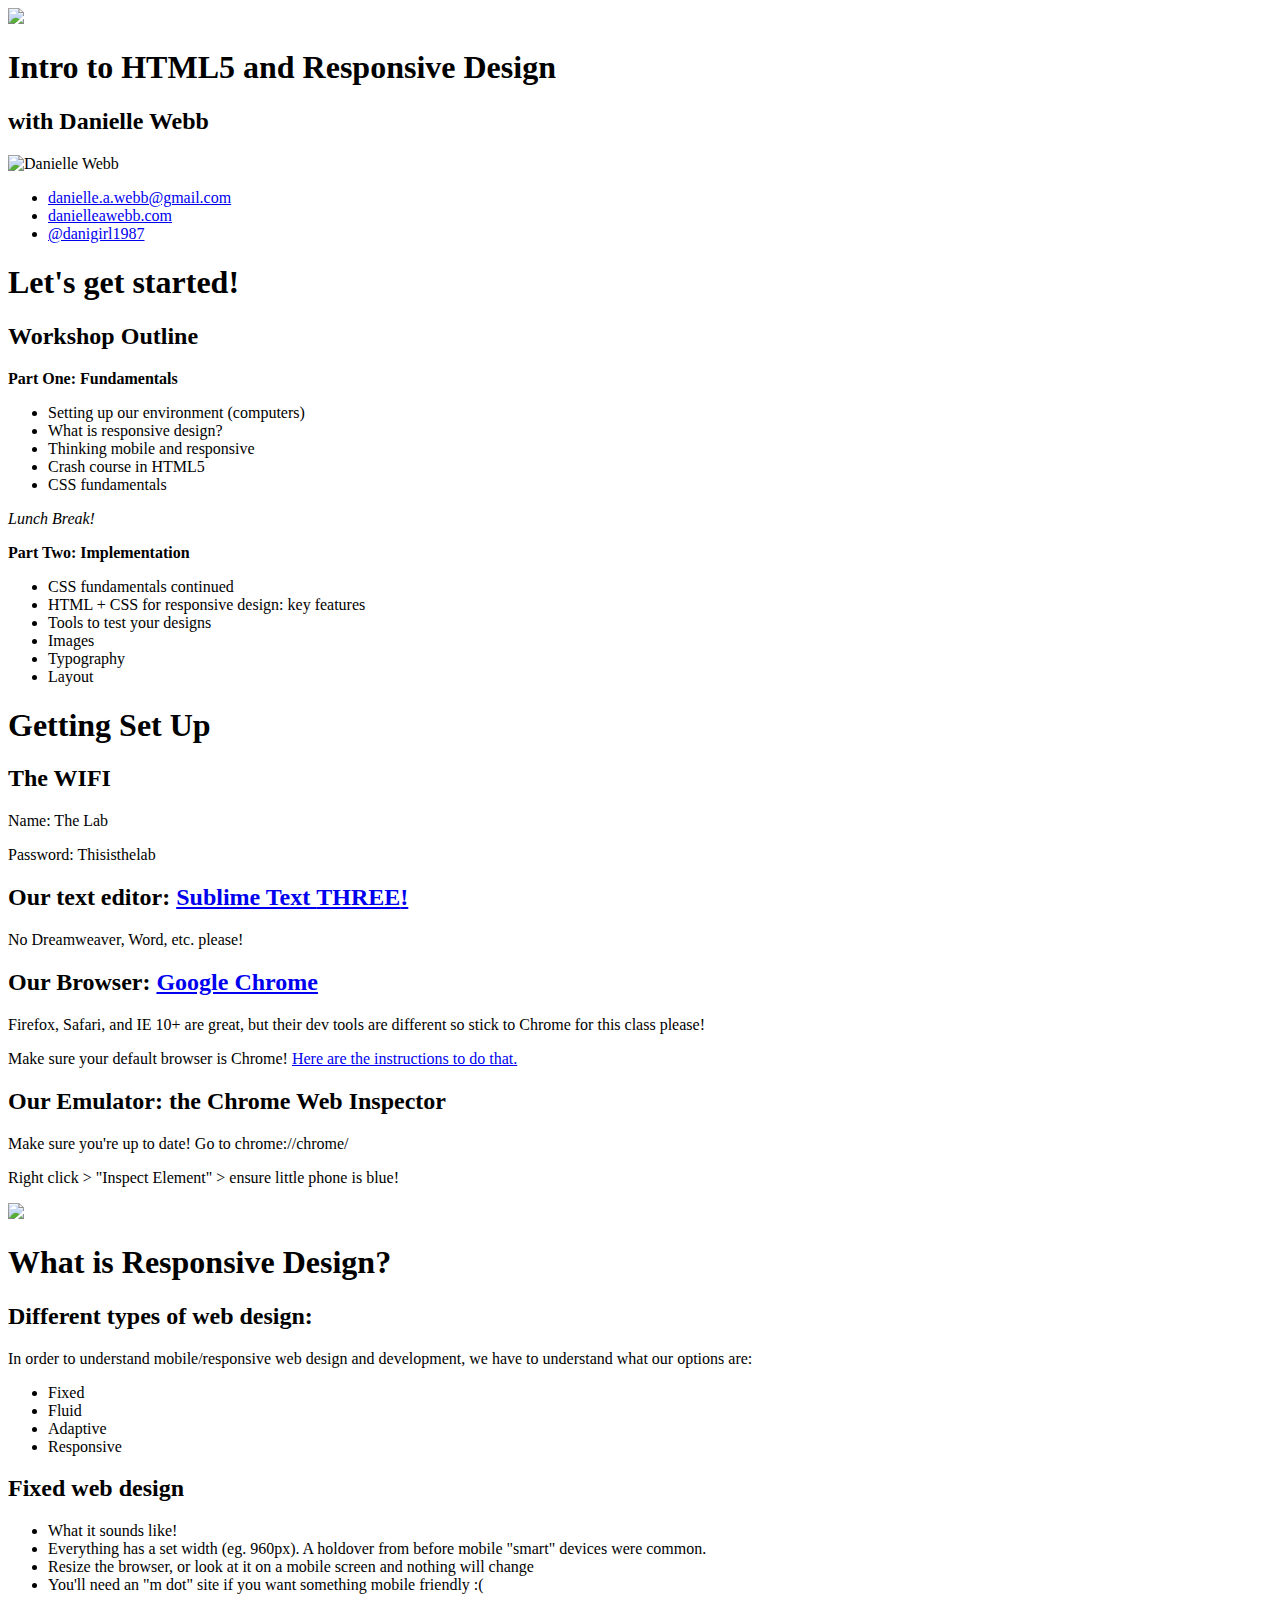
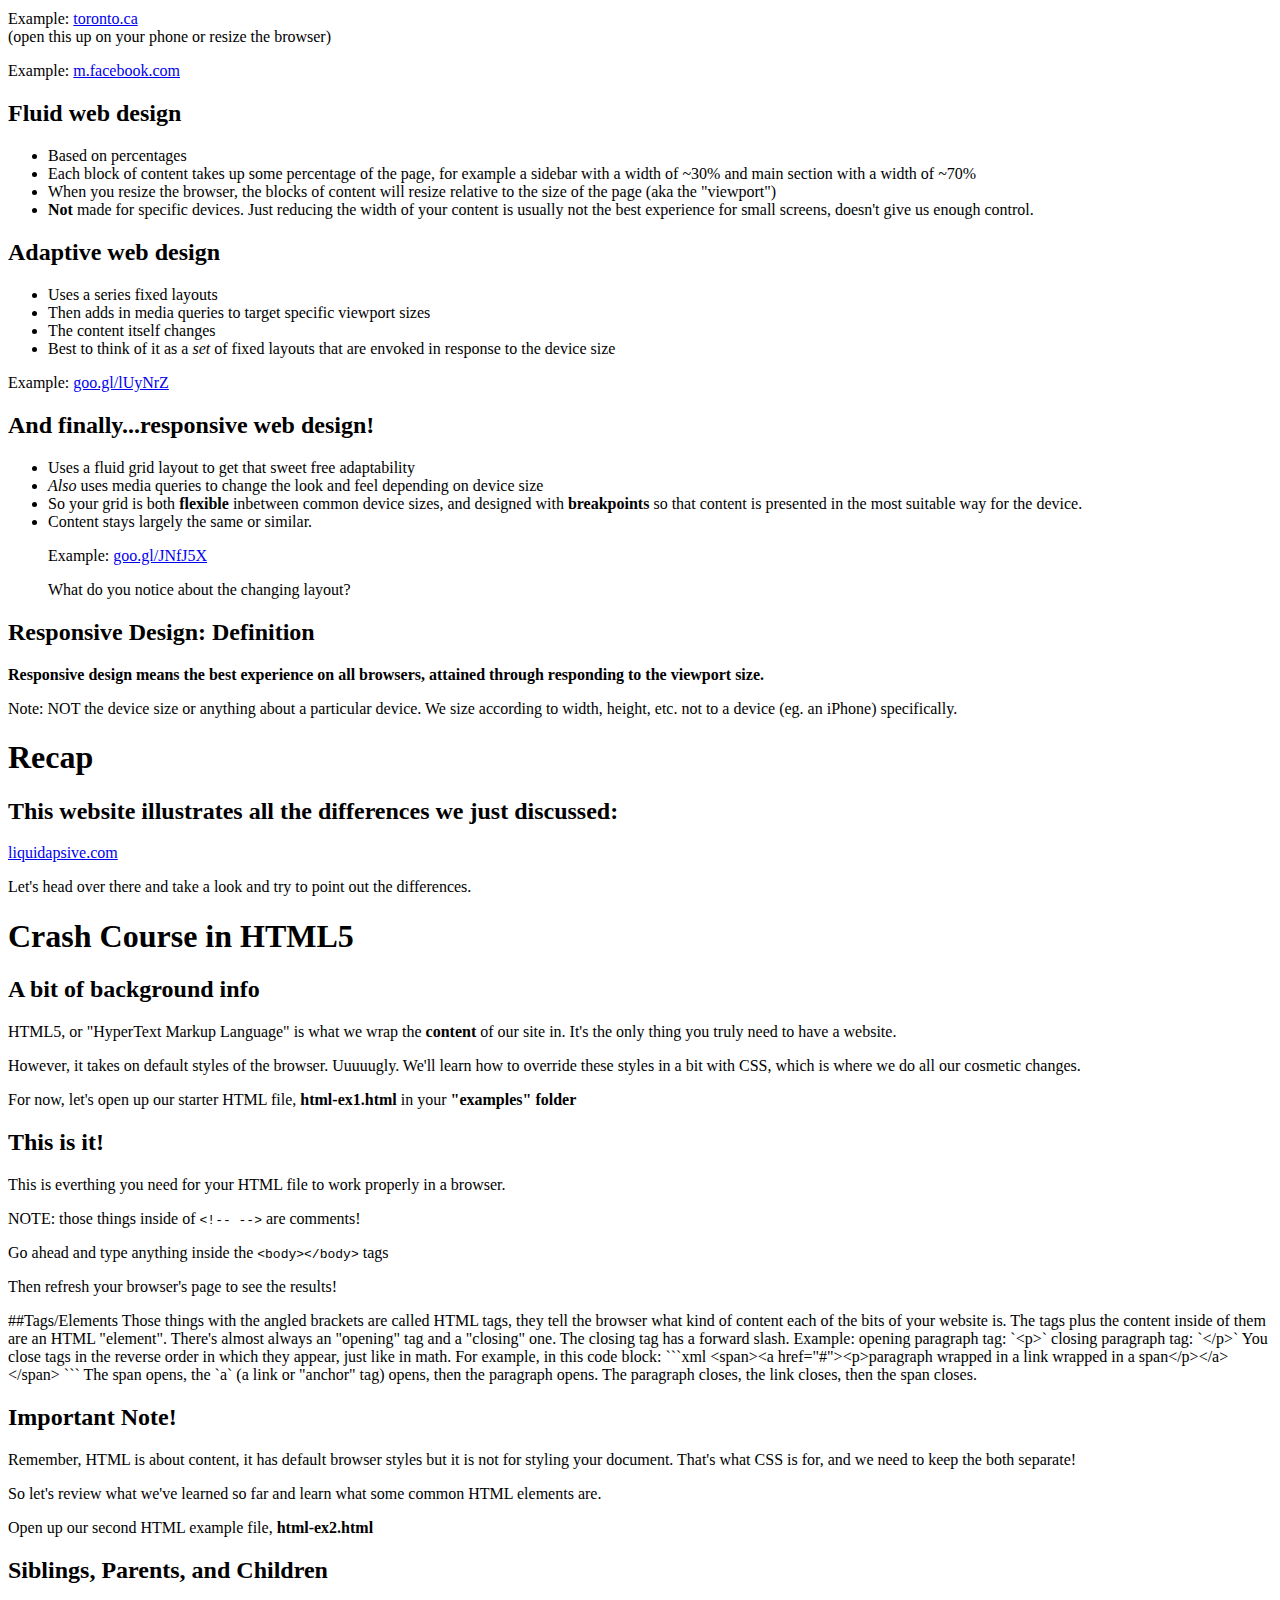
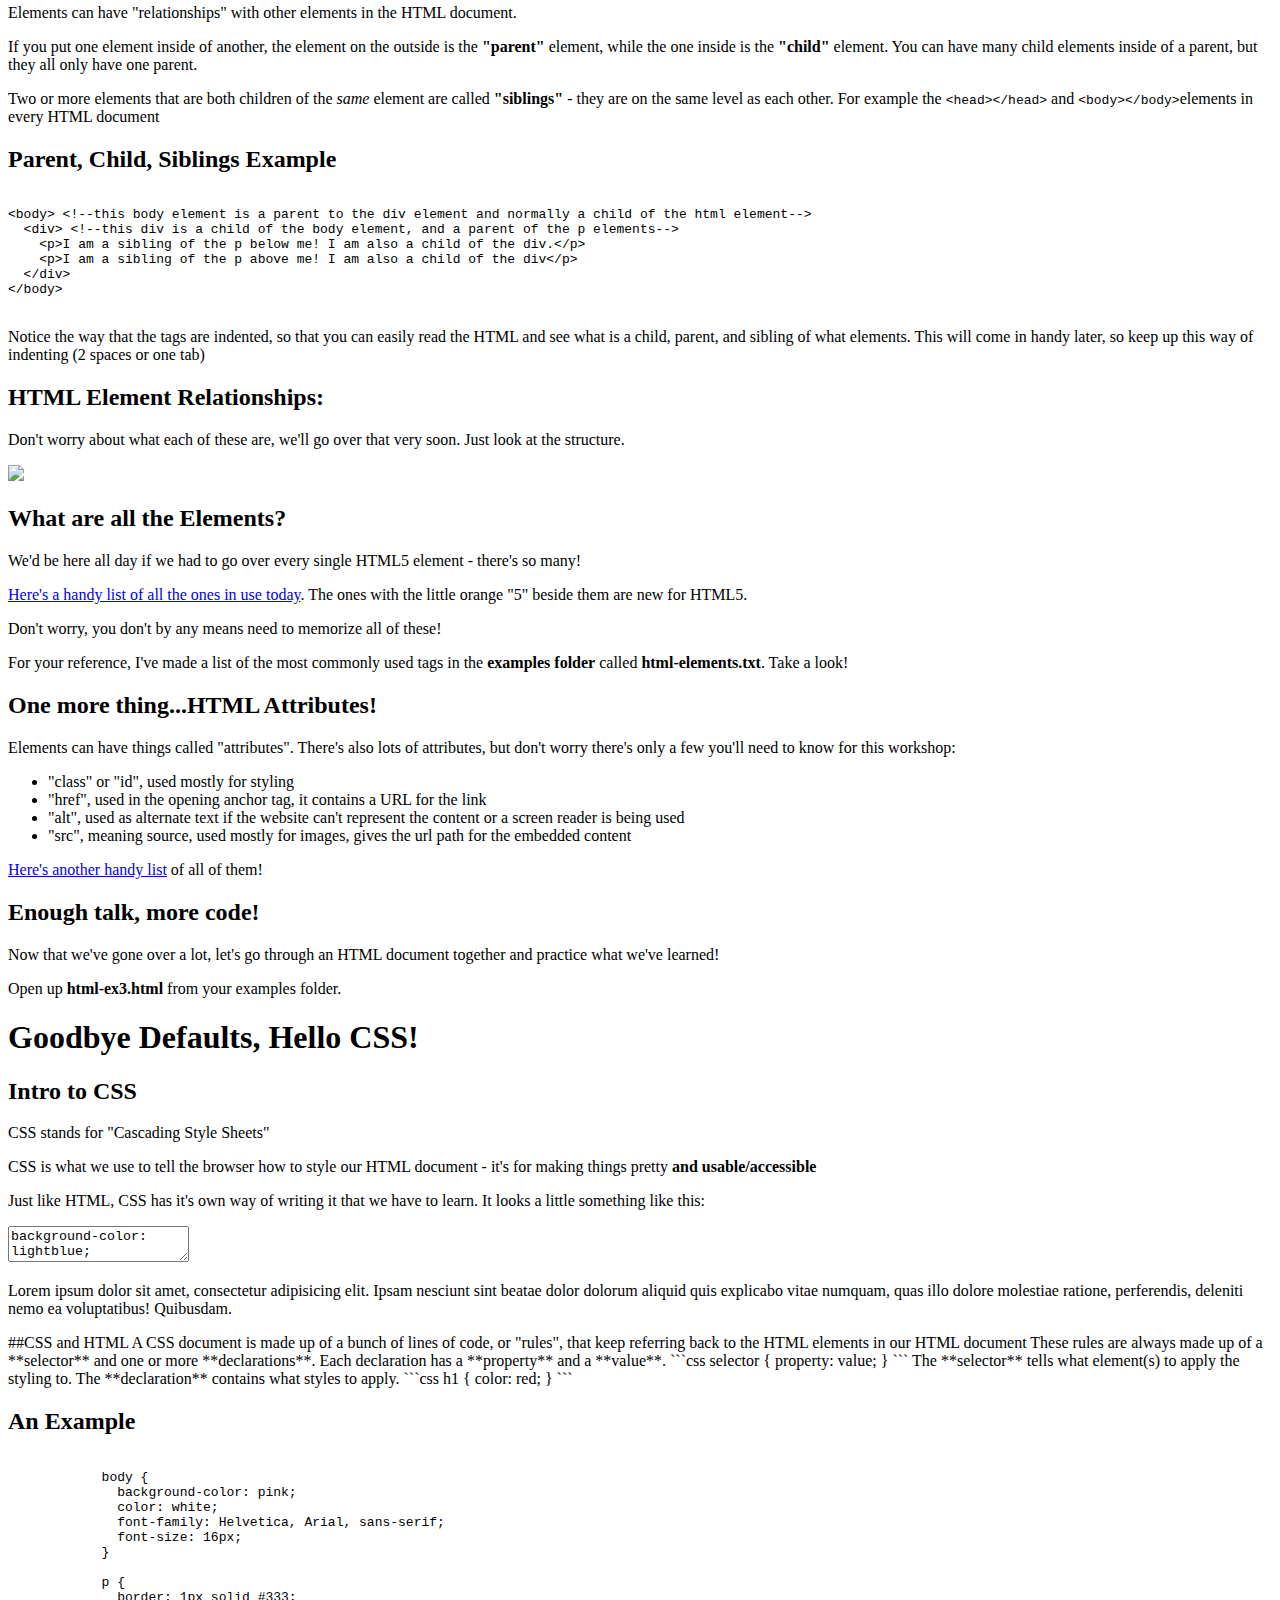
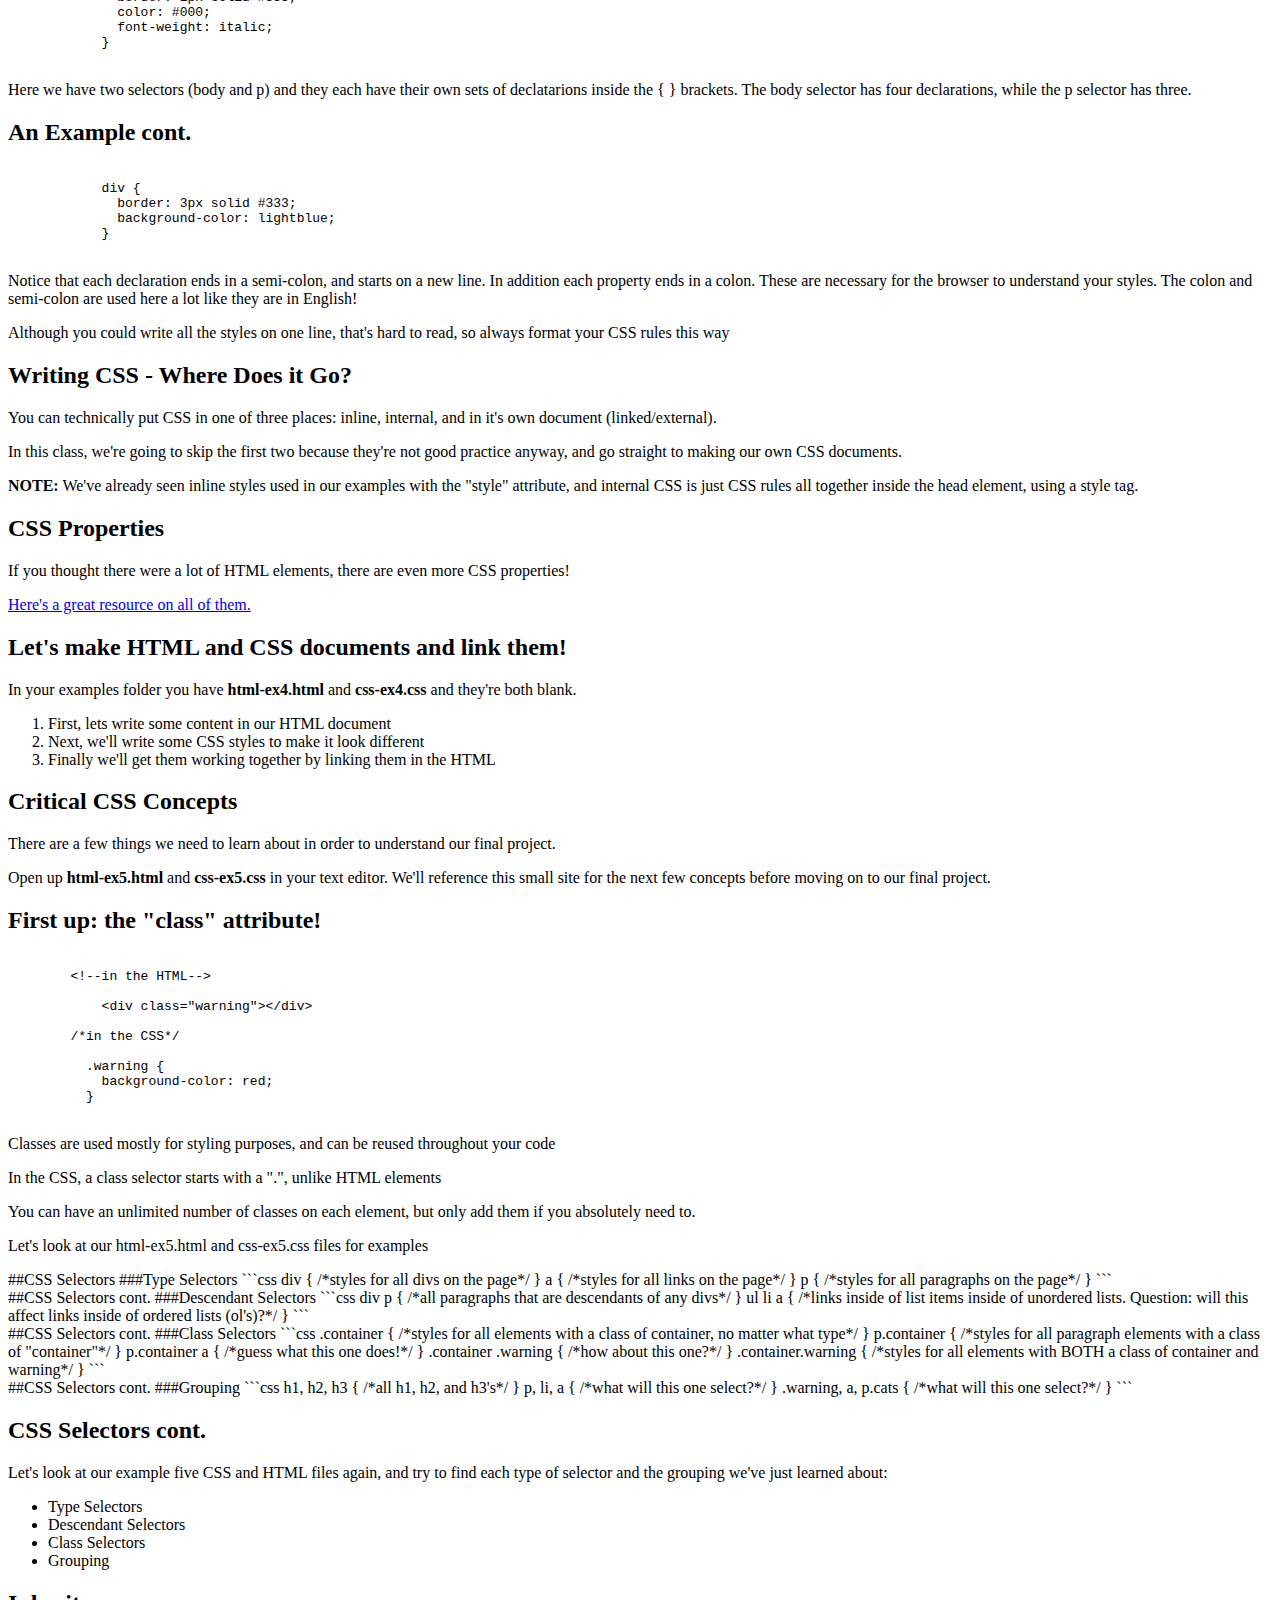
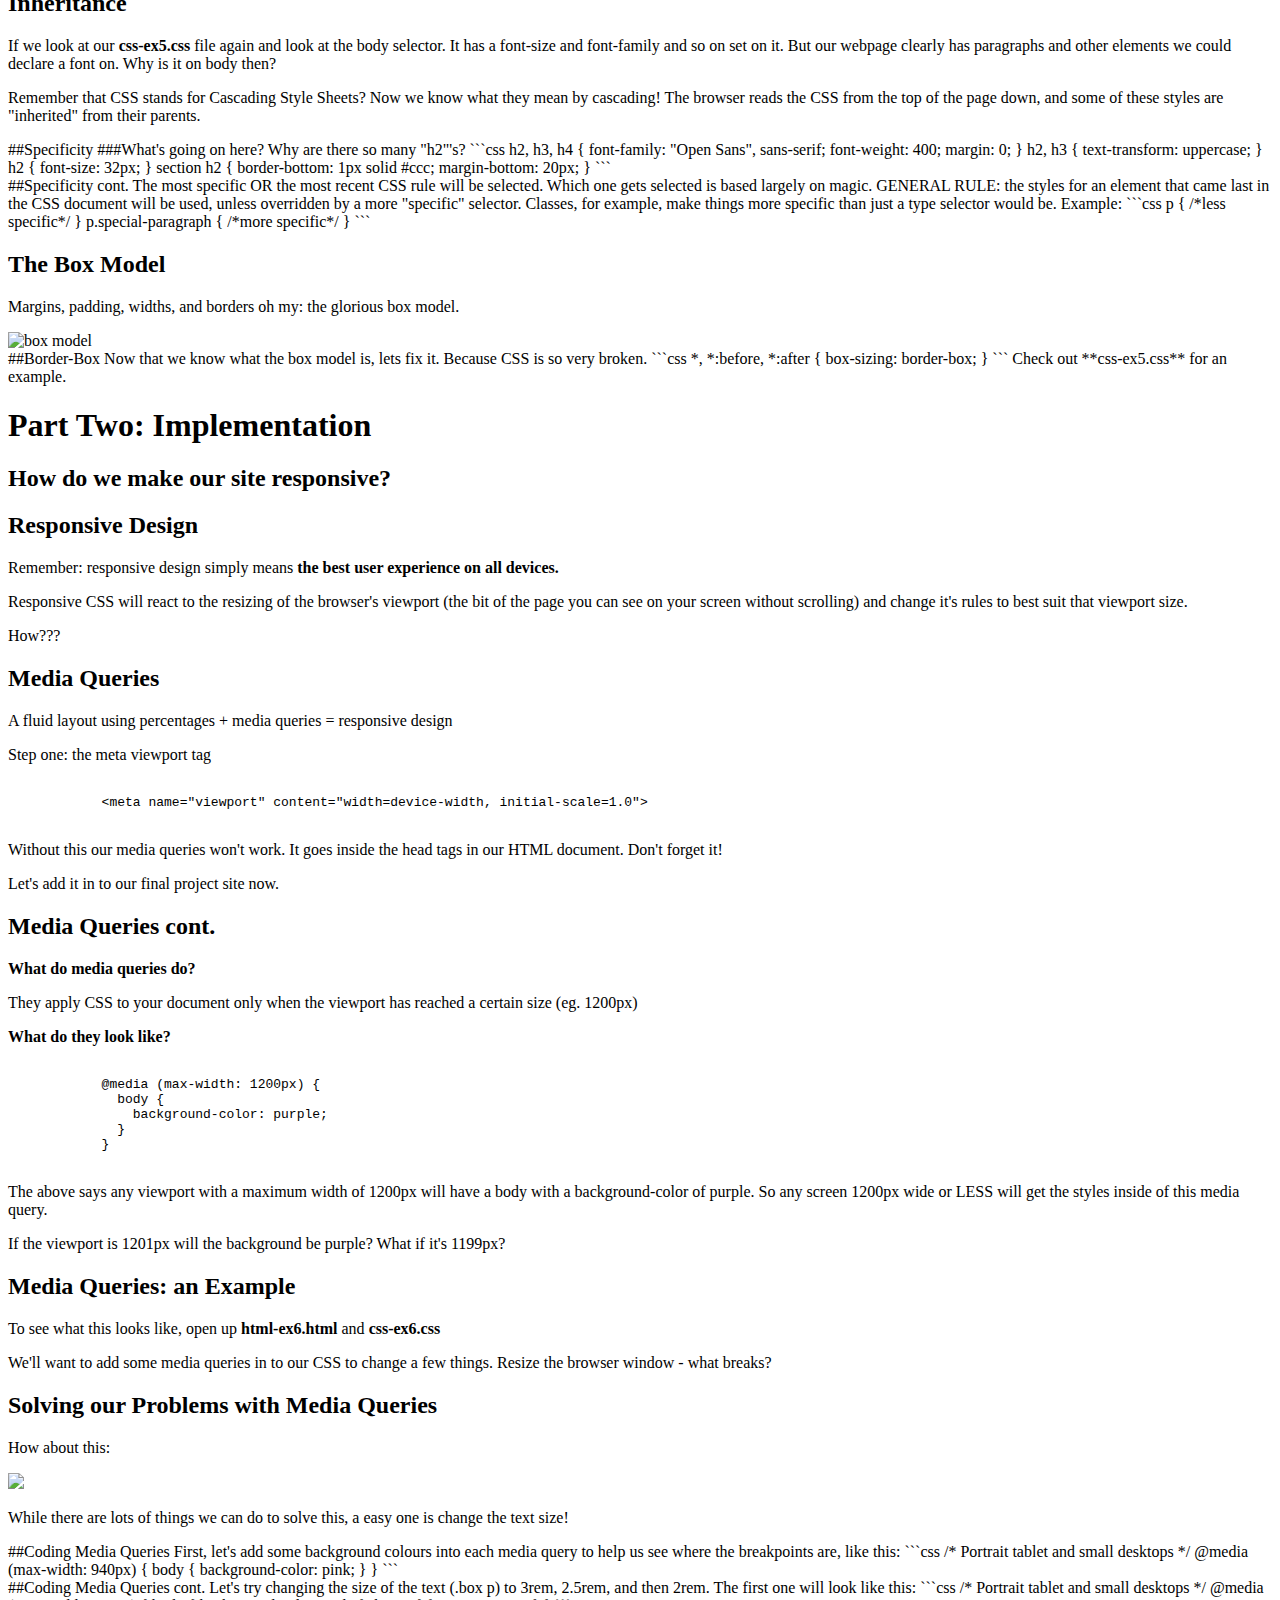
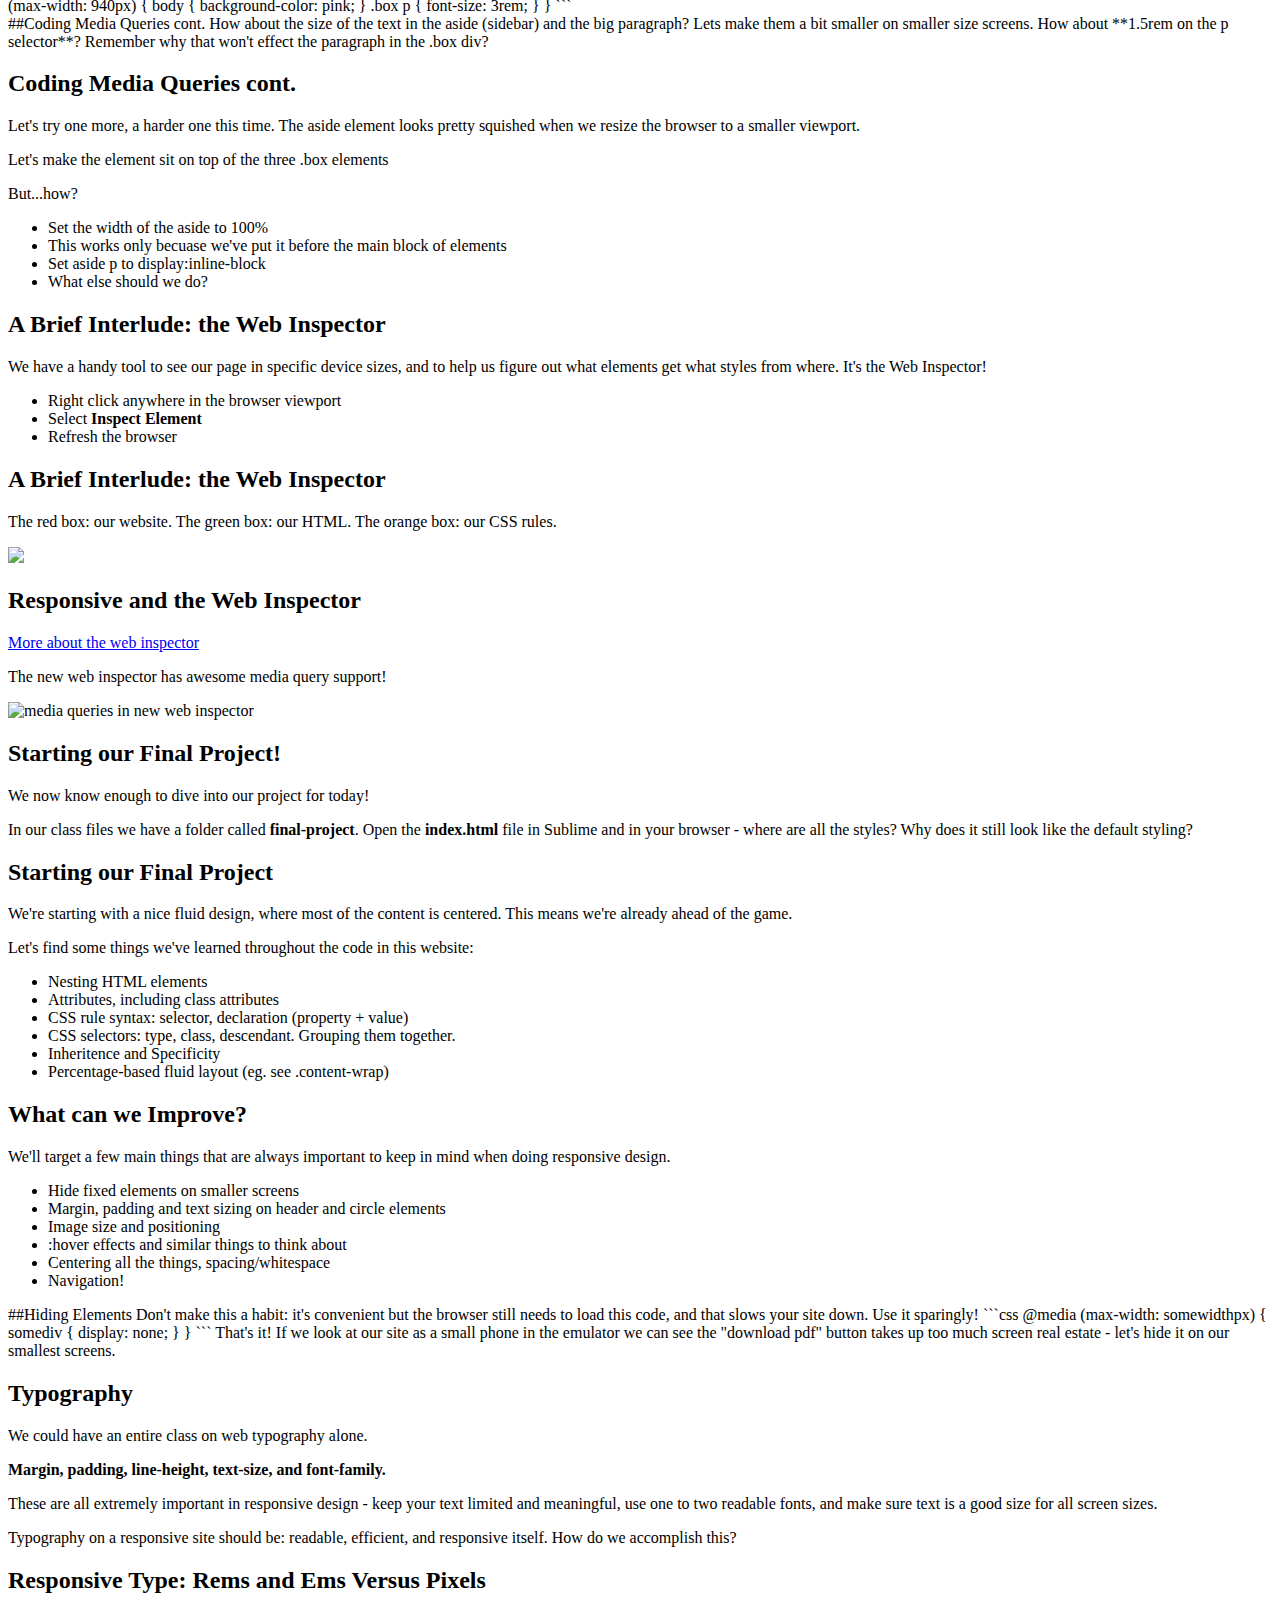
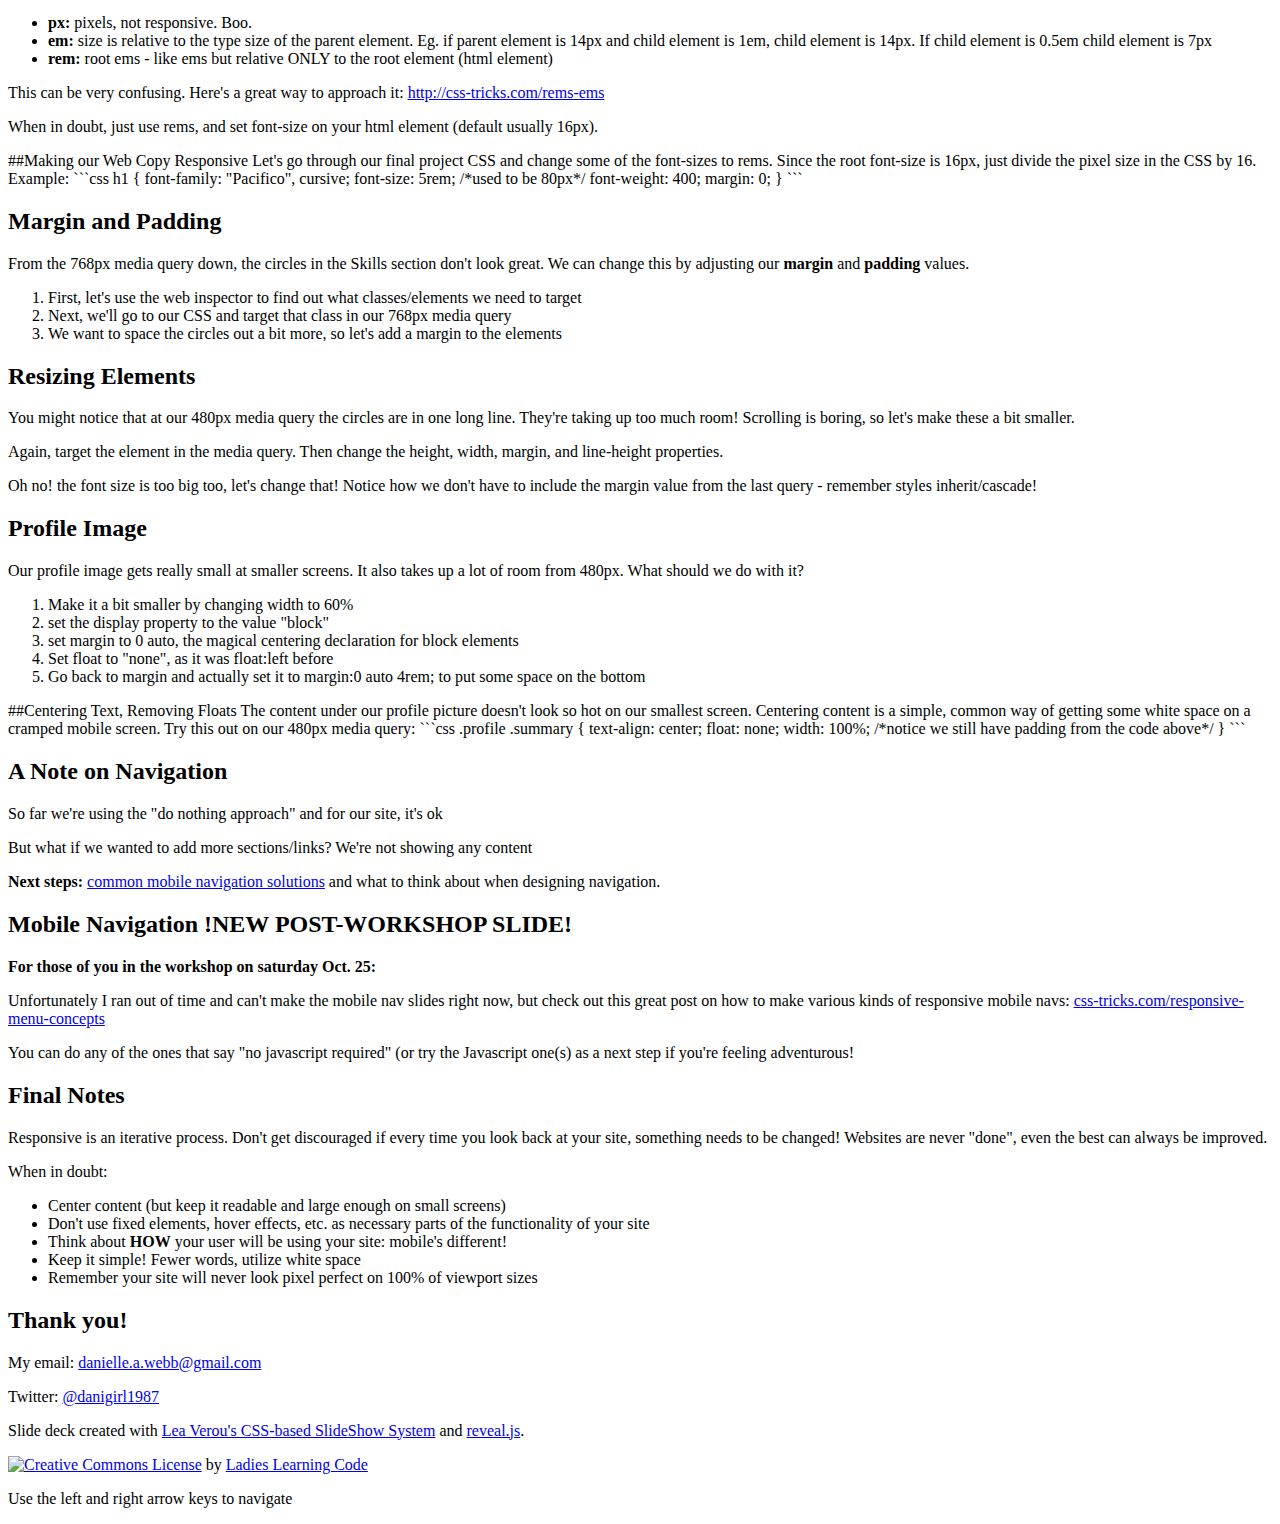
==== index.html @ b6024123 "Updates for Nov. 22, 2014 workshop" ====
<!DOCTYPE html>
<html lang="en">
<head>
    <meta charset="utf-8">
    <meta name="viewport" content="width=device-width, initial-scale=1, maximum-scale=1">
    <title>Ladies Learning Code</title>
    <!-- Don't alter slideshow.css, CSSS slide deck needs it to work -->
    <link rel="stylesheet" href="framework/css/slideshow.css">

    <!-- Theme-specific styles -->
    <link href='http://fonts.googleapis.com/css?family=Quicksand|Pacifico|Open+Sans:400,300' rel='stylesheet' type='text/css'>
    <link rel="stylesheet" href="framework/css/font-awesome.css">
    <link rel="stylesheet" href="framework/css/highlightjs-themes/monokai.css">
    <link rel="stylesheet" href="framework/css/theme-llc.css">
    <link rel="shortcut icon" href="framework/img/favicon.ico"> 

    <!-- Workshop-specific styles -->
    <link rel="stylesheet" href="framework/css/workshop.css">

    <!-- Takes care of CSS3 prefixes! -->
    <script src="framework/scripts/prefixfree.min.js"></script>
</head>

<!-- Timer/progress bar: Define the presentation duration using "data-duration" in minutes. -->
<body data-duration="360">

    <base target="_blank">

    <!-- First/Intro slide -->
    <header class="intro slide">
        <img class="logo" src="framework/img/logo-llc-white.png">
        <div class="info">
            <h1>
                <span class="title-bg">Intro to HTML5 and Responsive Design</span><br>
                <!-- second line if needed -->
            </h1>
            <h2><span>with</span> Danielle Webb</h2>

            <img class="instructor-img" src="framework/img/danielle-webb.jpg" alt="Danielle Webb">
            <ul>
                <li><i class="fa fa-envelope"></i><a href="mailto:danielle.a.webb@gmail.com">danielle.a.webb@gmail.com</li>
                <li><i class="fa fa-desktop"></i><a href="http://danielleawebb.com/" target="_blank">danielleawebb.com</a></li>
                <li><i class="fa fa-twitter"></i><a href="http://twitter.com/danigirl1987" target="_blank">@danigirl1987</a></li>
            </ul>
        </div>
    </header>

    <main>
        <section class="slide title">
            <h1>Let's get started!</h1>
        </section>

        <section class="slide">
            <h2>Workshop Outline</h2>
            <p><strong>Part One: Fundamentals</strong></p>
            <ul>
                <li class="delayed">Setting up our environment (computers)</li>
                <li class="delayed">What is responsive design?</li>
                <li class="delayed">Thinking mobile and responsive</li>
                <li class="delayed">Crash course in HTML5</li>
                <li class="delayed">CSS fundamentals</li>
            </ul>
            <p class="delayed"><em>Lunch Break!</em></p>

            <p class="delayed"><strong>Part Two: Implementation</strong></p>
            <ul>
                <li class="delayed">CSS fundamentals continued</li>
                <li class="delayed">HTML + CSS for responsive design: key features</li>
                <li class="delayed">Tools to test your designs</li>
                <li class="delayed">Images</li>
                <li class="delayed">Typography</li>
                <li class="delayed">Layout</li>
            </ul>
        </section>

        <section class="slide title">
          <h1>Getting Set Up</h1>
        </section>
        
        <section class="slide">
          <h2>The WIFI</h2>
          <p>Name: The Lab</p>
          <p>Password: Thisisthelab</p>

          <h2>Our text editor: <a href="http://www.sublimetext.com/3">Sublime Text <strong>THREE</strong>!</a></h2>
          <p>No Dreamweaver, Word, etc. please!</p>
        </section>

        <section class="slide">

          <h2>Our Browser: <a href="https://www.google.com/chrome/?">Google Chrome</a></h2>
          <p>Firefox, Safari, and IE 10+ are great, but their dev tools are different so stick to Chrome for this class please!</p>
          <p>Make sure your default browser is Chrome! <a href="https://support.google.com/chrome/answer/95417?hl=en">Here are the instructions to do that.</a></p>

          <h2>Our Emulator: the Chrome Web Inspector</h2>
          <p>Make sure you're up to date! Go to chrome://chrome/</p>
          <p>Right click > "Inspect Element" > ensure little phone is blue!</p>
          <img src="framework/img/emulation-mode.jpg" alt"emulation mode">
        </section>

        <section class="slide title">
            <h1>What is Responsive Design?</h1>
        </section>
        
        <section class="slide">
            <h2>Different types of web design:</h2>
            <p>In order to understand mobile/responsive web design and development, we have to understand what our options are:</p>
            <ul>
                <li>Fixed</li>
                <li>Fluid</li>
                <li>Adaptive</li>
                <li>Responsive</li>
            </ul>
        </section>

        <section class="slide">
            <h2>Fixed web design</h2>
                <ul>
                    <li class="delayed">What it sounds like!</li>
                    <li class="delayed">Everything has a set width (eg. 960px). A holdover from before mobile "smart" devices were common.</li>
                    <li class="delayed">Resize the browser, or look at it on a mobile screen and nothing will change</li>
                    <li class="delayed">You'll need an "m dot" site if you want something mobile friendly :( </li>
                </ul>
                <p class="delayed">Example: <a href="http://toronto.ca">toronto.ca</a> </br>(open this up on your phone or resize the browser)</p>
                <p class="delayed">Example: <a href="https://m.facebook.com/">m.facebook.com</a></p>
        </section>

        <section class="slide">
            <h2>Fluid web design</h2>
                <ul>
                    <li class="delayed">Based on percentages</li>
                    <li class="delayed">Each block of content takes up some percentage of the page, for example a sidebar with a width of ~30% and main section with a width of ~70%</li>
                    <li class="delayed">When you resize the browser, the blocks of content will resize relative to the size of the page (aka the "viewport")</li>
                    <li class="delayed"><strong>Not</strong> made for specific devices. Just reducing the width of your content is usually not the best experience for small screens, doesn't give us enough control.</li>
                </ul>
        </section>

        <section class="slide">
            <h2>Adaptive web design</h2>
                <ul>
                    <li class="delayed">Uses a series fixed layouts</li>
                    <li class="delayed">Then adds in media queries to target specific viewport sizes</li>
                    <li class="delayed">The content itself changes</li>
                    <li class="delayed">Best to think of it as a <em>set</em> of fixed layouts that are envoked in response to the device size</li>
                </ul>
                <p class="delayed">Example: <a href="http://goo.gl/lUyNrZ" alt="Screaming Frog website">goo.gl/lUyNrZ</a></p>
        </section>

        <section class="slide">
            <h2>And finally...responsive web design!</h2>
                <ul>
                    <li class="delayed">Uses a fluid grid layout to get that sweet free adaptability</li>
                    <li class="delayed"><em>Also</em> uses media queries to change the look and feel depending on device size</li>
                    <li class="delayed">So your grid is both <strong>flexible</strong> inbetween common device sizes, and designed with <strong>breakpoints</strong> so that content is presented in the most suitable way for the device.</li>
                    <li class="delayed">Content stays largely the same or similar.</li>
                    <p class="delayed">Example: <a href="http://goo.gl/JNfJ5X">goo.gl/JNfJ5X</a></p>
                    <p class="delayed">What do you notice about the changing layout?</p>
                </ul>
        </section>

        <section class="slide">
          <h2>Responsive Design: Definition</h2>
          <p><strong>Responsive design means the best experience on all browsers, attained through responding to the viewport size.</strong></p>
          <p>Note: NOT the device size or anything about a particular device. We size according to width, height, etc. not to a device (eg. an iPhone) specifically.</p>
        </section>

        <section class="slide">
            <h1>Recap</h1>
            <h2>This website illustrates all the differences we just discussed:</h2>
            <p><a href="http://liquidapsive.com/" alt="Liquidapsive site">liquidapsive.com</a></p>
            <p>Let's head over there and take a look and try to point out the differences.</p>
        </section>

        <!-- <section class="slide">
            <h2>One more concept: mobile-first design</h2>
            <p>We used to design with only a desktop in mind, this has changed with smartphones and tablets, giving rise to "mobile first design"</p>
            <p>What is it?</p>
            <li class="delayed">Design an experience for mobile devices first, then desktop, making mobile integral, not an afterthought</li>
            <li class="delayed">"Graceful Degradation" and "Progressive Enhancement" - fancy words for simple things</li>
            <li class="delayed">A bit difficult to think this way, but worth it to give all users the best experience possible</li>
            <li class="delayed">This link is a great overview: <a href="http://designshack.net/articles/css/mobilefirst/" alt="design hack blog">designshack.net/articles/css/mobilefirst/</a></li>
        </section>
        
        <section class="slide">
          <blockquote>"When you lose 80% of your screen real estate, all the extraneous bloat that tends to finds its way onto large screen designs doesn’t seem so attractive or necessary anymore. Mobile provides a great opportunity to reevaluate what content/functionality is necessary and gives us an opportunity to strip away the cruft across the board (and not just for mobile users either). These constraints also encourage ease-of-use, intuitiveness and speed as essential ingredients to a good user experience."
          </blockquote>
          <cite><a href="http://bradfrostweb.com/blog/mobile/the-many-faces-of-mobile-first/">Brad Frost, The Many Faces of Mobile First</a></cite>
        </section> -->

        <section class="slide title">
          <h1>Crash Course in HTML5</h1>
        </section>

        <section class="slide">
        <h2>A bit of background info</h2>
          <p>HTML5, or "HyperText Markup Language" is what we wrap the <strong>content</strong> of our site in. It's the only thing you truly need to have a website.</p>
          <p>However, it takes on default styles of the browser. Uuuuugly. We'll learn how to override these styles in a bit with CSS, which is where we do all our cosmetic changes.</p>
          <p>For now, let's open up our starter HTML file, <strong>html-ex1.html</strong> in your <strong>"examples" folder</strong></p>
        </section>

        <section class="slide">
          <h2>This is it!</h2>
          <p>This is everthing you need for your HTML file to work properly in a browser.</p>
          <p>NOTE: those things inside of <code>&lt;!-- --&gt;</code> are comments!</p> 
          <p>Go ahead and type anything inside the <code>&#60;body&#62;&#60;&#47;body&#62;</code> tags</p>
          <p>Then refresh your browser's page to see the results!</p>
        </section>

        <section class="slide" data-markdown>
##Tags/Elements

Those things with the angled brackets are called HTML tags, they tell the browser what kind of content each of the bits of your website is. The tags plus the content inside of them are an HTML "element".

There's almost always an "opening" tag and a "closing" one. The closing tag has a forward slash. Example: opening paragraph tag: `&#60;p&#62;` closing paragraph tag: `&#60;&#47;p&#62;`

You close tags in the reverse order in which they appear, just like in math. For example, in this code block:

```xml
&lt;span&gt;&lt;a href=&quot;#&quot;&gt;&lt;p&gt;paragraph wrapped in a link wrapped in a span&lt;/p&gt;&lt;/a&gt;&lt;/span&gt;
```
The span opens, the `a` (a link or "anchor" tag) opens, then the paragraph opens. The paragraph closes, the link closes, then the span closes.
        </section>
        
        <section class="slide">
        <h2>Important Note!</h2>
          <p>Remember, HTML is about content, it has default browser styles but it is not for styling your document. That's what CSS is for, and we need to keep the both separate!</p>
          <p>So let's review what we've learned so far and learn what some common HTML elements are.</p>
          <p>Open up our second HTML example file, <strong>html-ex2.html</strong></p>
        </section>

        <section class="slide">
            <h2>Siblings, Parents, and Children</h2>
            <p>Elements can have "relationships" with other elements in the HTML document.</p>
            <p>If you put one element inside of another, the element on the outside is the <strong>"parent"</strong> element, while the one inside is the <strong>"child"</strong> element. You can have many child elements inside of a parent, but they all only have one parent.</p>
            <p>Two or more elements that are both children of the <em>same</em> element are called <strong>"siblings"</strong> - they are on the same level as each other. For example the <code>&lt;head&gt;&lt;/head&gt;</code> and <code>&lt;body&gt;&lt;/body&gt;</code>elements in every HTML document</p>
        </section>
        <section class="slide">
            <h2>Parent, Child, Siblings Example</h2>
            <pre><code>
&lt;body&gt; &lt;!--this body element is a parent to the div element and normally a child of the html element--&gt;
  &lt;div&gt; &lt;!--this div is a child of the body element, and a parent of the p elements--&gt;
    &lt;p&gt;I am a sibling of the p below me! I am also a child of the div.&lt;/p&gt;
    &lt;p&gt;I am a sibling of the p above me! I am also a child of the div&lt;/p&gt;
  &lt;/div&gt;
&lt;/body&gt;
            </code></pre>
            <p>Notice the way that the tags are indented, so that you can easily read the HTML and see what is a child, parent, and sibling of what elements. This will come in handy later, so keep up this way of indenting (2 spaces or one tab)</p>
        </section>
        <section class="slide">
          <h2>HTML Element Relationships:</h2>
          <p>Don't worry about what each of these are, we'll go over that very soon. Just look at the structure.</p>
          <img src="framework/img/DOM_tree.png" />
        </section>

        <section class="slide">
          <h2>What are all the Elements?</h2>
          <p>We'd be here all day if we had to go over every single HTML5 element - there's so many!</p>
          <p><a href="https://developer.mozilla.org/en/docs/Web/Guide/HTML/HTML5/HTML5_element_list" alt="HTML5 element list">Here's a handy list of all the ones in use today</a>. The ones with the little orange "5" beside them are new for HTML5.</p>
          <p>Don't worry, you don't by any means need to memorize all of these!</p>
          <p>For your reference, I've made a list of the most commonly used tags in the <strong>examples folder</strong> called <strong>html-elements.txt</strong>. Take a look!</p>
        </section>

        <section class="slide">
          <h2>One more thing...HTML Attributes!</h2>
          <p>Elements can have things called "attributes". There's also lots of attributes, but don't worry there's only a few you'll need to know for this workshop:</p>
          <ul>
            <li>"class" or "id", used mostly for styling</li>
            <li>"href", used in the opening anchor tag, it contains a URL for the link</li>
            <li>"alt", used as alternate text if the website can't represent the content or a screen reader is being used</li>
            <li>"src", meaning source, used mostly for images, gives the url path for the embedded content</li>
          </ul>
          <p><a href="https://developer.mozilla.org/en-US/docs/Web/HTML/Attributes" alt="List of HTML attributes">Here's another handy list</a> of all of them!</p>
        </section>

        <section class="slide">
          <h2>Enough talk, more code!</h2>
          <p>Now that we've gone over a lot, let's go through an HTML document together and practice what we've learned!</p>
          <p>Open up <strong>html-ex3.html</strong> from your examples folder.</p>
        </section>

        <section class="slide title">
          <h1>Goodbye Defaults, Hello CSS!</h1>
        </section>

        <section class="slide">
          <h2>Intro to CSS</h2>
          <p>CSS stands for "Cascading Style Sheets"</p>
          <p>CSS is what we use to tell the browser how to style our HTML document - it's for making things pretty <strong>and usable/accessible</strong></p>
          <p>Just like HTML, CSS has it's own way of writing it that we have to learn. It looks a little something like this:</p>
<textarea class="snippet" data-subject="#intro-css">background-color: lightblue;
font-family: "Times New Roman", serif;</textarea>
            <div id="intro-css" class="example">
                <p>Lorem ipsum dolor sit amet, consectetur adipisicing elit. Ipsam nesciunt sint beatae dolor dolorum aliquid quis explicabo vitae numquam, quas illo dolore molestiae ratione, perferendis, deleniti nemo ea voluptatibus! Quibusdam.</p>
            </div>
        </section>
        
        <section class="slide" data-markdown>
##CSS and HTML

A CSS document is made up of a bunch of lines of code, or "rules", that keep referring back to the HTML elements in our HTML document

These rules are always made up of a **selector** and one or more **declarations**. Each declaration has a **property** and a **value**.

```css
selector {
  property: value;
}
```

The **selector** tells what element(s) to apply the styling to. The **declaration** contains what styles to apply. 
```css
h1 {
  color: red;
}
``` 
        </section>

        <section class="slide">
          <h2>An Example</h2>
          <pre><code>
            body {
              background-color: pink;
              color: white;
              font-family: Helvetica, Arial, sans-serif;
              font-size: 16px;
            }

            p {
              border: 1px solid #333;
              color: #000;
              font-weight: italic;
            }
          </code></pre>
          <p>Here we have two selectors (body and p) and they each have their own sets of declatarions inside the { } brackets. The body selector has four declarations, while the p selector has three.</p>
        </section>

        <section class="slide">
          <h2>An Example cont.</h2>
          <pre><code>
            div {
              border: 3px solid #333;
              background-color: lightblue;
            }
          </code></pre>
          <p>Notice that each declaration ends in a semi-colon, and starts on a new line. In addition each property ends in a colon. These are necessary for the browser to understand your styles. The colon and semi-colon are used here a lot like they are in English!</p> 
          <p>Although you could write all the styles on one line, that's hard to read, so always format your CSS rules this way</p>
        </section>

        <section class="slide">
          <h2>Writing CSS - Where Does it Go?</h2>
          <p>You can technically put CSS in one of three places: inline, internal, and in it's own document (linked/external).</p>
          <p>In this class, we're going to skip the first two because they're not good practice anyway, and go straight to making our own CSS documents.</p>
          <p><strong>NOTE:</strong> We've already seen inline styles used in our examples with the "style" attribute, and internal CSS is just CSS rules all together inside the head element, using a style tag.</p>
        </section>

        <section class="slide">
          <h2>CSS Properties</h2>
          <p>If you thought there were a lot of HTML elements, there are even more CSS properties!</p>
          <a href="https://developer.mozilla.org/en-US/docs/Web/CSS/Reference" alt="list of CSS properties">Here's a great resource on all of them.</a>
        </section>

        <section class="slide">
          <h2>Let's make HTML and CSS documents and link them!</h2>
          <p>In your examples folder you have <strong>html-ex4.html</strong> and <strong>css-ex4.css</strong> and they're both blank.</p>
          <ol>
            <li>First, lets write some content in our HTML document</li>
            <li>Next, we'll write some CSS styles to make it look different</li>
            <li>Finally we'll get them working together by linking them in the HTML</li>
          </ol>
        </section>

        <section class="slide">
          <h2>Critical CSS Concepts</h2>
          <p>There are a few things we need to learn about in order to understand our final project.</p>
          <p>Open up <strong>html-ex5.html</strong> and <strong>css-ex5.css</strong> in your text editor. We'll reference this small site for the next few concepts before moving on to our final project.</p>
        </section>

        <section class="slide">
          <h2>First up: the "class" attribute!</h2>
          <pre><code>
        &lt;!--in the HTML--&gt;

            &lt;div class=&quot;warning&quot;&gt;&lt;/div&gt;

        /*in the CSS*/

          .warning {
            background-color: red;
          }
          </code></pre>
          <p>Classes are used mostly for styling purposes, and can be reused throughout your code</p>
          <p>In the CSS, a class selector starts with a ".", unlike HTML elements</p>
          <p>You can have an unlimited number of classes on each element, but only add them if you absolutely need to.</p>
          <p>Let's look at our html-ex5.html and css-ex5.css files for examples</p>
        </section>

        <section class="slide" data-markdown>
##CSS Selectors
###Type Selectors
```css
div {
  /*styles for all divs on the page*/
}

a {
  /*styles for all links on the page*/  
}

p {
  /*styles for all paragraphs on the page*/
}
```
        </section>

        <section class="slide" data-markdown>
##CSS Selectors cont.
###Descendant Selectors
```css
div p {
  /*all paragraphs that are descendants of any divs*/
}

ul li a {
  /*links inside of list items inside of unordered lists. 
  Question: will this affect links inside of ordered lists (ol's)?*/
}
```
        </section>

        <section class="slide" data-markdown>
##CSS Selectors cont.
###Class Selectors
```css
.container {
  /*styles for all elements with a class of container, no matter what type*/
}

p.container {
  /*styles for all paragraph elements with a class of "container"*/
}

p.container a {
  /*guess what this one does!*/
}
.container .warning {
  /*how about this one?*/
}

.container.warning {
  /*styles for all elements with BOTH a class of container and warning*/
}
```
        </section>

        <section class="slide" data-markdown>
##CSS Selectors cont.
###Grouping
```css
h1, h2, h3 {
  /*all h1, h2, and h3's*/
}

p, li, a {
  /*what will this one select?*/
}

.warning, a, p.cats {
  /*what will this one select?*/
}
```
        </section>

        <section class="slide">
          <h2>CSS Selectors cont.</h2>
          <p>Let's look at our example five CSS and HTML files again, and try to find each type of selector and the grouping we've just learned about:</p>
          <ul>
            <li>Type Selectors</li>
            <li>Descendant Selectors</li>
            <li>Class Selectors</li>
            <li>Grouping</li>
          </ul>
        </section>

        <section class="slide">
          <h2>Inheritance</h2>
          <p>If we look at our <strong>css-ex5.css</strong> file again and look at the body selector. It has a font-size and font-family and so on set on it. But our webpage clearly has paragraphs and other elements we could declare a font on. Why is it on body then?</p>
          <p>Remember that CSS stands for Cascading Style Sheets? Now we know what they mean by cascading! The browser reads the CSS from the top of the page down, and some of these styles are "inherited" from their parents.</p>

        </section>

        <section class="slide" data-markdown>
##Specificity
###What's going on here? Why are there so many "h2"'s?
```css
h2, h3, h4 {
  font-family: "Open Sans", sans-serif;
  font-weight: 400;
  margin: 0;
}

h2, h3 {
  text-transform: uppercase;
}

h2 {
  font-size: 32px;
}

section h2 {
  border-bottom: 1px solid #ccc;
  margin-bottom: 20px;
}
```
        </section>

        <section class="slide" data-markdown>
##Specificity cont.
The most specific OR the most recent CSS rule will be selected. Which one gets selected is based largely on magic.

GENERAL RULE: the styles for an element that came last in the CSS document will be used, unless overridden by a more "specific" selector. Classes, for example, make things more specific than just a type selector would be.

Example:
```css
p {
  /*less specific*/
}

p.special-paragraph {
  /*more specific*/
}
```
        </section>
        <section class="slide">
          <h2>The Box Model</h2>
          <p>Margins, padding, widths, and borders oh my: the glorious box model.</p>
          <img src="images/boxmodel.png" alt="box model">
        </section>
<section class="slide" data-markdown>
##Border-Box

Now that we know what the box model is, lets fix it. Because CSS is so very broken.
```css
*, *:before, *:after {
  box-sizing: border-box;
}
```
Check out **css-ex5.css** for an example.
</section>

        <section class="slide title">
          <h1>Part Two: Implementation</h1>
          <h2>How do we make our site responsive?</h2>
        </section>

        <section class="slide">
          <h2>Responsive Design</h2> 
          <p>Remember: responsive design simply means <strong>the best user experience on all devices.</strong></p>
          <p>Responsive CSS will react to the resizing of the browser's viewport (the bit of the page you can see on your screen without scrolling) and change it's rules to best suit that viewport size.</p>
          <p>How???</p> 
        </section>

        <section class="slide">
          <h2>Media Queries</h2>
          <p>A fluid layout using percentages + media queries = responsive design</p>
          <p>Step one: the meta viewport tag</p>
          <pre><code>
            &lt;meta name=&quot;viewport&quot; content=&quot;width=device-width, initial-scale=1.0&quot;&gt;
          </code></pre>
          <p>Without this our media queries won't work. It goes inside the head tags in our HTML document. Don't forget it!</p>
          <p>Let's add it in to our final project site now.</p>
        </section>

        <section class="slide">
          <h2>Media Queries cont.</h2>
          <p><strong>What do media queries do?</strong></p>
          <p>They apply CSS to your document only when the viewport has reached a certain size (eg. 1200px)</p>
          <p><strong>What do they look like?</strong></p>
          <pre><code>
            @media (max-width: 1200px) {
              body {
                background-color: purple;
              }
            }
          </code></pre>
          <p>The above says any viewport with a maximum width of 1200px will have a body with a background-color of purple. So any screen 1200px wide or LESS will get the styles inside of this media query.</p> 
          <p>If the viewport is 1201px will the background be purple? What if it's 1199px?</p>
        </section>
        
        <section class="slide">
          <h2>Media Queries: an Example</h2>
          <p>To see what this looks like, open up <strong>html-ex6.html</strong> and <strong>css-ex6.css</strong></p>
          <p>We'll want to add some media queries in to our CSS to change a few things. Resize the browser window - what breaks?</p>
        </section>
        
        <section class="slide">
          <h2>Solving our Problems with Media Queries</h2>
          <p>How about this:</p>
          <img src="images/outside-numbers.jpg">
          <p>While there are lots of things we can do to solve this, a easy one is change the text size!</p>
        </section>

        <section class="slide" data-markdown>
##Coding Media Queries
First, let's add some background colours into each media query to help us see where the breakpoints are, like this:

```css
/* Portrait tablet and small desktops */
@media (max-width: 940px) {
  body {
    background-color: pink;
  }
}
```
        </section>

        <section class="slide" data-markdown>
##Coding Media Queries cont.
Let's try changing the size of the text (.box p) to 3rem, 2.5rem, and then 2rem.

The first one will look like this:

```css
/* Portrait tablet and small desktops */
@media (max-width: 940px) {
  body {
    background-color: pink;
  }
  .box p {
    font-size: 3rem;
  }
}
```
        </section>
        <section class="slide" data-markdown>
##Coding Media Queries cont.
How about the size of the text in the aside (sidebar) and the big paragraph?

Lets make them a bit smaller on smaller size screens. 

How about **1.5rem on the p selector**? Remember why that won't effect the paragraph in the .box div?
        </section>

        <section class="slide">
          <h2>Coding Media Queries cont.</h2>
          <p>Let's try one more, a harder one this time. The aside element looks pretty squished when we resize the browser to a smaller viewport.</p>
          <p>Let's make the element sit on top of the three .box elements</p>
          <p>But...how?</p>
          <ul>
            <li class="delayed">Set the width of the aside to 100%</li>
            <li class="delayed">This works only becuase we've put it before the main block of elements</li>
            <li class="delayed">Set aside p to display:inline-block</li>
            <li class="delayed">What else should we do?</li>
          </ul>
        </section>

        <section class="slide">
          <h2>A Brief Interlude: the Web Inspector</h2>
          <p>We have a handy tool to see our page in specific device sizes, and to help us figure out what elements get what styles from where. It's the Web Inspector!</p>
          <ul>
            <li>Right click anywhere in the browser viewport</li>
            <li>Select <strong>Inspect Element</strong></li>
            <li>Refresh the browser</li>
          </ul>
        </section>
        
        <section class="slide">
          <h2>A Brief Interlude: the Web Inspector</h2>
          <p>The red box: our website. The green box: our HTML. The orange box: our CSS rules.</p>
          <img src="images/emulator.jpg">
        </section>

        <section class="slide">
          <h2>Responsive and the Web Inspector</h2>
          <a href="https://developer.chrome.com/devtools/docs/device-mode">More about the web inspector</a>
          <p>The new web inspector has awesome media query support!</p>
          <img src="images/web-inspector-mq.jpg" alt="media queries in new web inspector">
        </section>

        <section class="slide">
          <h2>Starting our Final Project!</h2>
          <p>We now know enough to dive into our project for today!</p>
          <p>In our class files we have a folder called <strong>final-project</strong>. Open the <strong>index.html</strong> file in Sublime and in your browser - where are all the styles? Why does it still look like the default styling?</p>
        </section>
        
        <section class="slide">
          <h2>Starting our Final Project</h2>
          <p>We're starting with a nice fluid design, where most of the content is centered. This means we're already ahead of the game. </p>
          <p>Let's find some things we've learned throughout the code in this website:</p>
          <ul>
            <li class="delayed">Nesting HTML elements</li>
            <li class="delayed">Attributes, including class attributes</li>
            <li class="delayed">CSS rule syntax: selector, declaration (property + value)</li>
            <li class="delayed">CSS selectors: type, class, descendant. Grouping them together.</li>
            <li class="delayed">Inheritence and Specificity</li>
            <li class="delayed">Percentage-based fluid layout (eg. see .content-wrap)</li>
          </ul>
        </section>
        
        <section class="slide">
          <h2>What can we Improve?</h2>
          <p>We'll target a few main things that are always important to keep in mind when doing responsive design.</p>
          <ul>
            <li class="delayed">Hide fixed elements on smaller screens</li>
            <li class="delayed">Margin, padding and text sizing on header and circle elements</li>
            <li class="delayed">Image size and positioning</li>
            <li class="delayed">:hover effects and similar things to think about</li>
            <li class="delayed">Centering all the things, spacing/whitespace</li>
            <li class="delayed">Navigation!</li>
          </ul>
        </section>

        <section class="slide" data-markdown>
##Hiding Elements
Don't make this a habit: it's convenient but the browser still needs to load this code, and that slows your site down. Use it sparingly!

```css
@media (max-width: somewidthpx) {
  somediv {
    display: none;
  }
}
```
That's it! If we look at our site as a small phone in the emulator we can see the "download pdf" button takes up too much screen real estate - let's hide it on our smallest screens.
        </section>

        <section class="slide">
          <h2>Typography</h2>
          <p>We could have an entire class on web typography alone.</p>
          <p><strong>Margin, padding, line-height, text-size, and font-family.</strong></p>
          <p>These are all extremely important in responsive design - keep your text limited and meaningful, use one to two readable fonts, and make sure text is a good size for all screen sizes.</p>
          <p>Typography on a responsive site should be: readable, efficient, and responsive itself. How do we accomplish this?</p>
        </section>

        <section class="slide">
          <h2>Responsive Type: Rems and Ems Versus Pixels</h2>
          <ul>
            <li class="delayed"><strong>px:</strong> pixels, not responsive. Boo.</li>
            <li class="delayed"><strong>em:</strong> size is relative to the type size of the parent element. Eg. if parent element is 14px and child element is 1em, child element is 14px. If child element is 0.5em child element is 7px</li>
            <li class="delayed"><strong>rem:</strong> root ems - like ems but relative ONLY to the root element (html element)</li>
          </ul>
          <p class="delayed">This can be very confusing. Here's a great way to approach it: <a href="http://css-tricks.com/rems-ems/" alt="css tricks rems versus ems article">http://css-tricks.com/rems-ems</a></p>
          <p class="delayed">When in doubt, just use rems, and set font-size on your html element (default usually 16px).</p>
        </section>
        <section class="slide" data-markdown>
##Making our Web Copy Responsive
Let's go through our final project CSS and change some of the font-sizes to rems.

Since the root font-size is 16px, just divide the pixel size in the CSS by 16. 

Example:

```css
h1 {
  font-family: "Pacifico", cursive;
  font-size: 5rem; /*used to be 80px*/
  font-weight: 400;
  margin: 0;
}
```
        </section>

        <section class="slide">
          <h2>Margin and Padding</h2>
          <p>From the 768px media query down, the circles in the Skills section don't look great. We can change this by adjusting our <strong>margin</strong> and <strong>padding</strong> values.</p>
          <ol>
            <li class="delayed">First, let's use the web inspector to find out what classes/elements we need to target</li>
            <li class="delayed">Next, we'll go to our CSS and target that class in our 768px media query</li>
            <li class="delayed">We want to space the circles out a bit more, so let's add a margin to the elements</li>
          </ol>
        </section>

        <section class="slide">
          <h2>Resizing Elements</h2>
          <p>You might notice that at our 480px media query the circles are in one long line. They're taking up too much room! Scrolling is boring, so let's make these a bit smaller.</p>
          <p>Again, target the element in the media query. Then change the height, width, margin, and line-height properties.</p>
          <p>Oh no! the font size is too big too, let's change that! Notice how we don't have to include the margin value from the last query - remember styles inherit/cascade!</p>
        </section>

        <section class="slide">
          <h2>Profile Image</h2>
          <p>Our profile image gets really small at smaller screens. It also takes up a lot of room from 480px. What should we do with it?</p>
          <ol>
            <li>Make it a bit smaller by changing width to 60%</li>
            <li>set the display property to the value "block"</li>
            <li>set margin to 0 auto, the magical centering declaration for block elements</li>
            <li>Set float to "none", as it was float:left before</li>
            <li>Go back to margin and actually set it to     margin:0 auto 4rem; to put some space on the bottom</li>
          </ol>
        </section>
        <section class="slide" data-markdown>
##Centering Text, Removing Floats

The content under our profile picture doesn't look so hot on our smallest screen. Centering content is a simple, common way of getting some white space on a cramped mobile screen.

Try this out on our 480px media query:

```css
.profile .summary {
  text-align: center;
  float: none;
  width: 100%; /*notice we still have padding from the code above*/
}
```

        </section>

        <section class="slide">
          <h2>A Note on Navigation</h2>
          <p>So far we're using the "do nothing approach" and for our site, it's ok</p>
          <p>But what if we wanted to add more sections/links? We're not showing any content </p>
          <p><strong>Next steps:</strong> <a href="http://bradfrostweb.com/blog/web/responsive-nav-patterns/">common mobile navigation solutions</a> and what to think about when designing navigation.</p>
        </section>

            <!-- REMOVE THIS SLIDE WHEN RETEACHING THIS WORKSHOP -->
        <section class="slide">
          <h2>Mobile Navigation !NEW POST-WORKSHOP SLIDE!</h2>
          <p><strong>For those of you in the workshop on saturday Oct. 25:</strong></p> 
          <p>Unfortunately I ran out of time and can't make the mobile nav slides right now, but check out this great post on how to make various kinds of responsive mobile navs: <a href="http://css-tricks.com/responsive-menu-concepts/">css-tricks.com/responsive-menu-concepts</a></p>
          <p>You can do any of the ones that say "no javascript required" (or try the Javascript one(s) as a next step if you're feeling adventurous!</p>
        </section>
        <!-- REMOVE THIS SLIDE WHEN RETEACHING THIS WORKSHOP -->

        <section class="slide">
          <h2>Final Notes</h2>
          <p>Responsive is an iterative process. Don't get discouraged if every time you look back at your site, something needs to be changed! Websites are never "done", even the best can always be improved.</p>
          <p>When in doubt:</p>
          <ul>
            <li>Center content (but keep it readable and large enough on small screens)</li>
            <li>Don't use fixed elements, hover effects, etc. as necessary parts of the functionality of your site</li>
            <li>Think about <strong>HOW</strong> your user will be using your site: mobile's different!</li>
            <li>Keep it simple! Fewer words, utilize white space</li>
            <li>Remember your site will never look pixel perfect on 100% of viewport sizes</li>
          </ul>
        </section>
        
        <!-- Last slide -->
        <section class="slide">
            <h2>Thank you!</h2>
            <p>My email: <a href="mailto:danielle.a.webb@gmail.com" alt="Danielle's email address">danielle.a.webb@gmail.com</a></p>
            <p>Twitter: <a href="http://twitter.com/danigirl1987" alt="Danielle's Twitter account">@danigirl1987</a></p>
            <p class="attribution">Slide deck created with <a href="https://github.com/LeaVerou/csss">Lea Verou's CSS-based SlideShow System</a> and <a href="http://lab.hakim.se/reveal-js/">reveal.js</a>.</p>
        </section>

    </main><!-- cls main section -->


    <footer>
        <p class="license"><a rel="license" href="http://creativecommons.org/licenses/by-nc/4.0/"><img alt="Creative Commons License" src="framework/img/cc-by-nc.svg" /></a> by <a xmlns:cc="http://creativecommons.org/ns#" href="http://ladieslearningcode.com" property="cc:attributionName" rel="cc:attributionURL">Ladies Learning Code</a></p>
        <p class="instructions">Use the left <i class="fa fa-arrow-left"></i> and right <i class="fa fa-arrow-right"></i> arrow keys to navigate</p>
    </footer>
    
    <script src="http://code.jquery.com/jquery-1.11.0.min.js"></script>
    <script src="framework/scripts/slideshow.js"></script>

    <!-- Uncomment the plugins you need -->
    <script src="framework/scripts/plugins/css-edit.js"></script>
    <script src="framework/scripts/plugins/css-snippets.js"></script>
    <script src="framework/scripts/plugins/css-controls.js"></script>
    <!-- <script src="plugins/code-highlight.js"></script>-->

    <script src="framework/scripts/plugins/markdown/marked.js"></script>
    <script src="framework/scripts/plugins/markdown/markdown.js"></script>
    <script src="framework/scripts/plugins/highlight/highlight.js"></script>
    <script>hljs.initHighlightingOnLoad();</script>

    <!-- Prettify -->
    <script src="framework/scripts/plugins/prettify.js"></script>
    <script src="framework/scripts/plugins/lang-css.js"></script>
    <script src="framework/scripts/plugins/prism.js"></script>

    <script>
        var slideshow = new SlideShow();

        // Grabs all the .snippet elements
        var snippets = document.querySelectorAll('.snippet');
        for(var i=0; i<snippets.length; i++) {
            new CSSSnippet(snippets[i]);
        }

        // Opens all links in a new window
        var links = document.getElementsByTagName("a");
        for (var i = 0; i < links.length; i++) {
            var link = links[i];
            link.addEventListener(function() {
                window.open(this.href);
            });
        }

        jQuery(document).ready(function(){
            jQuery(".snippet").before("<span class=\"edit\">edit me</span>");
        });
    </script>
</body>
</html>
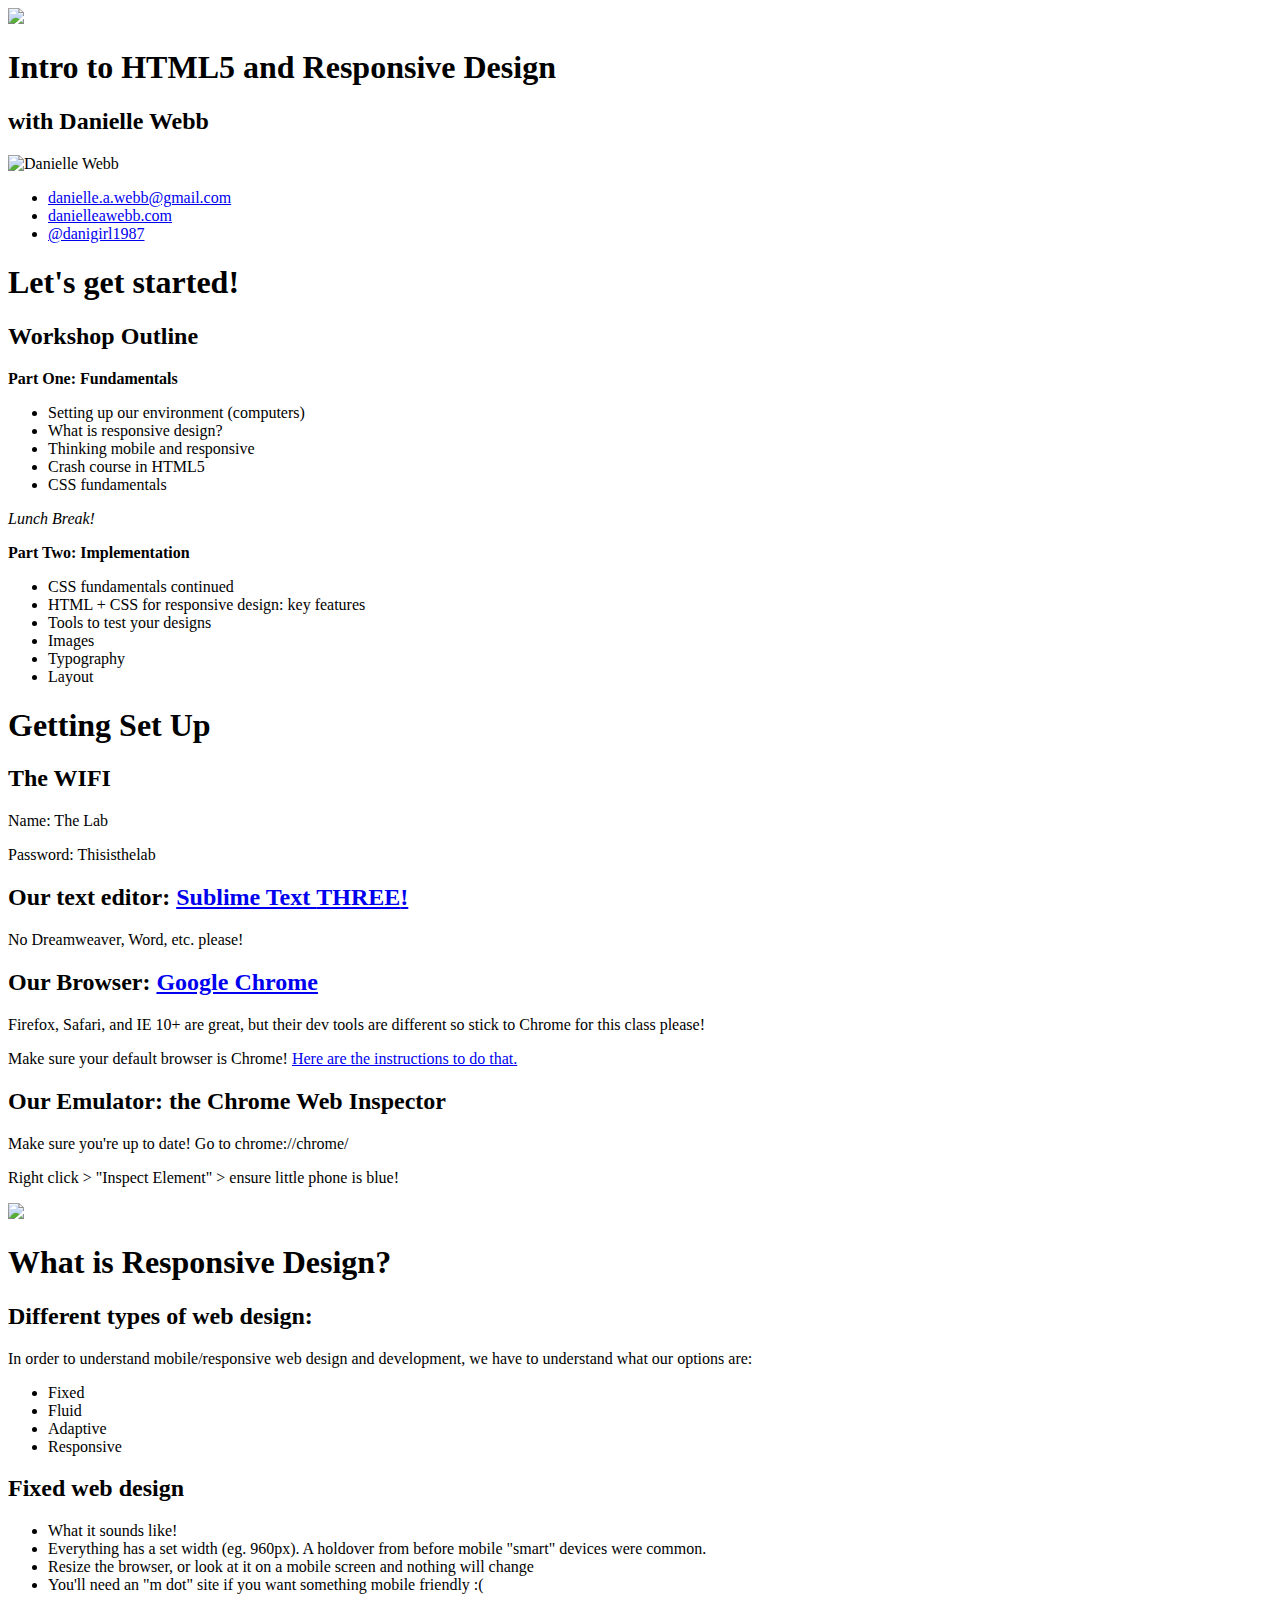
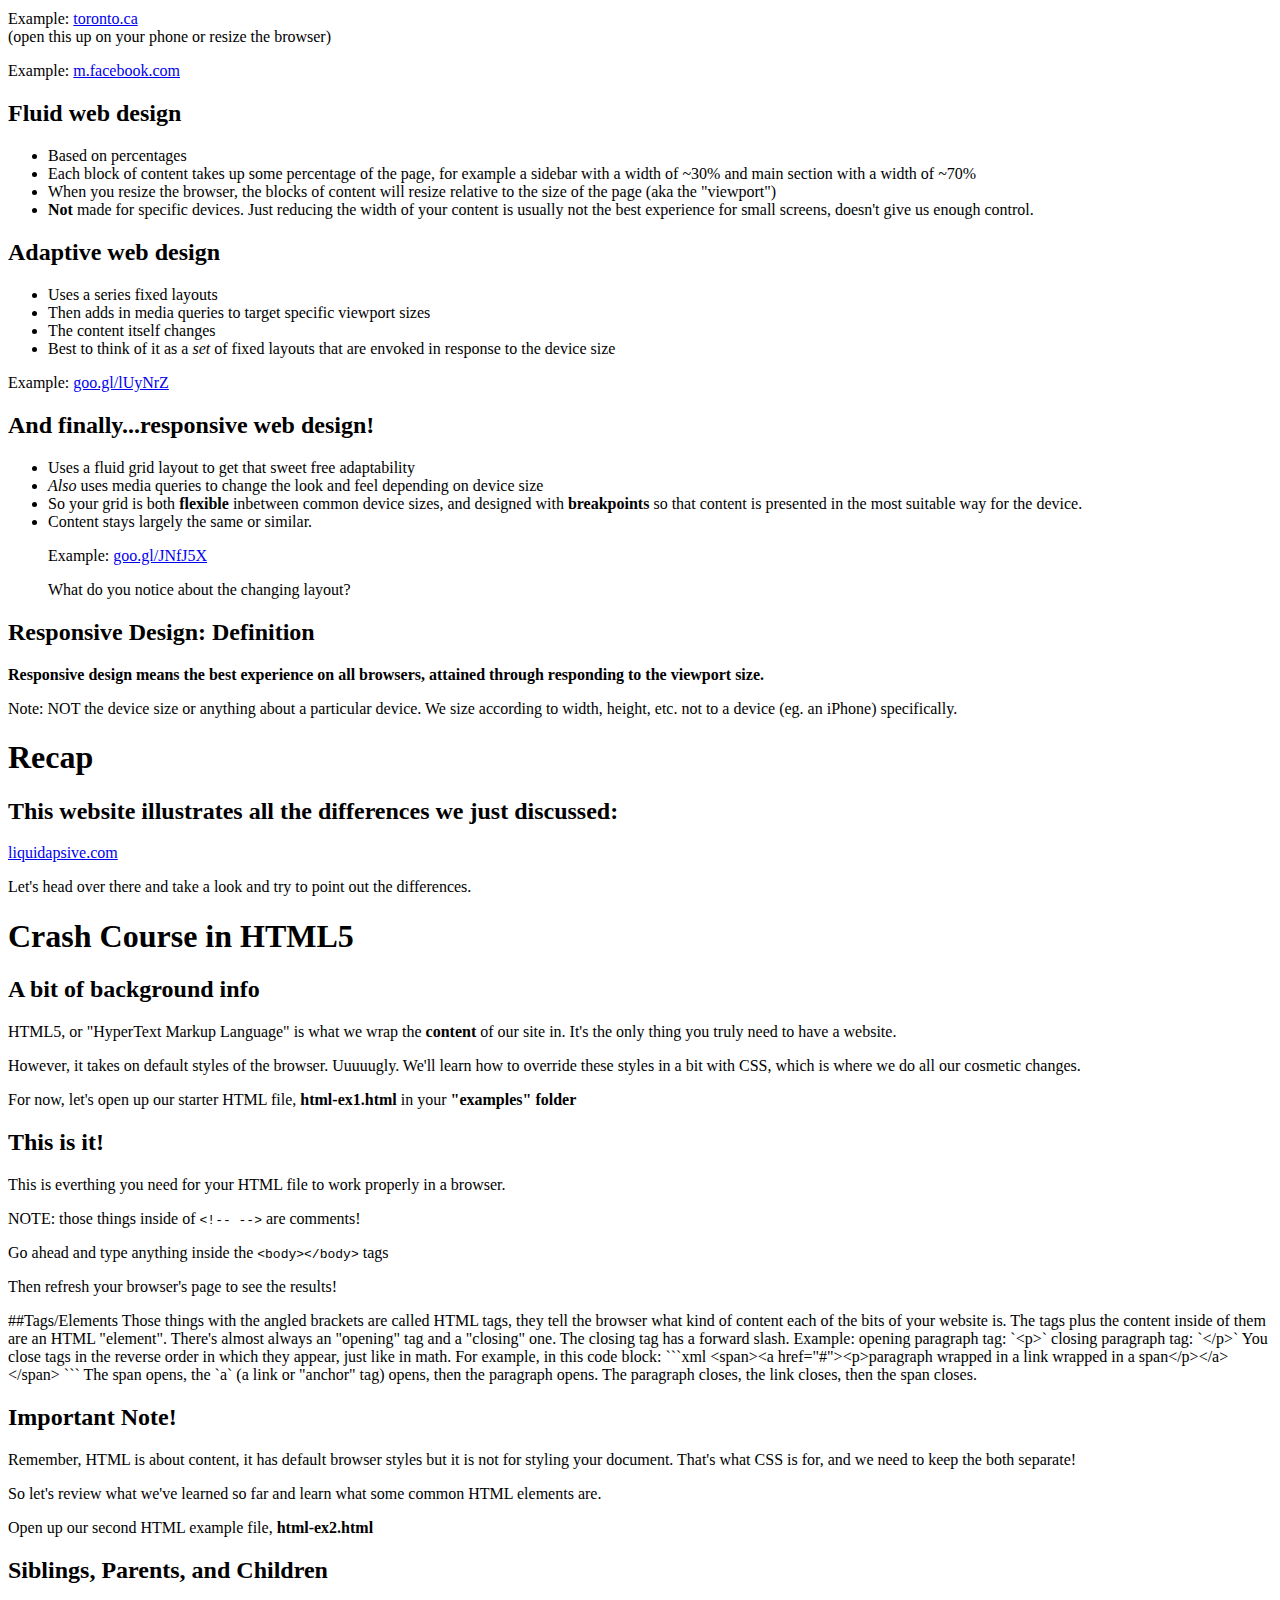
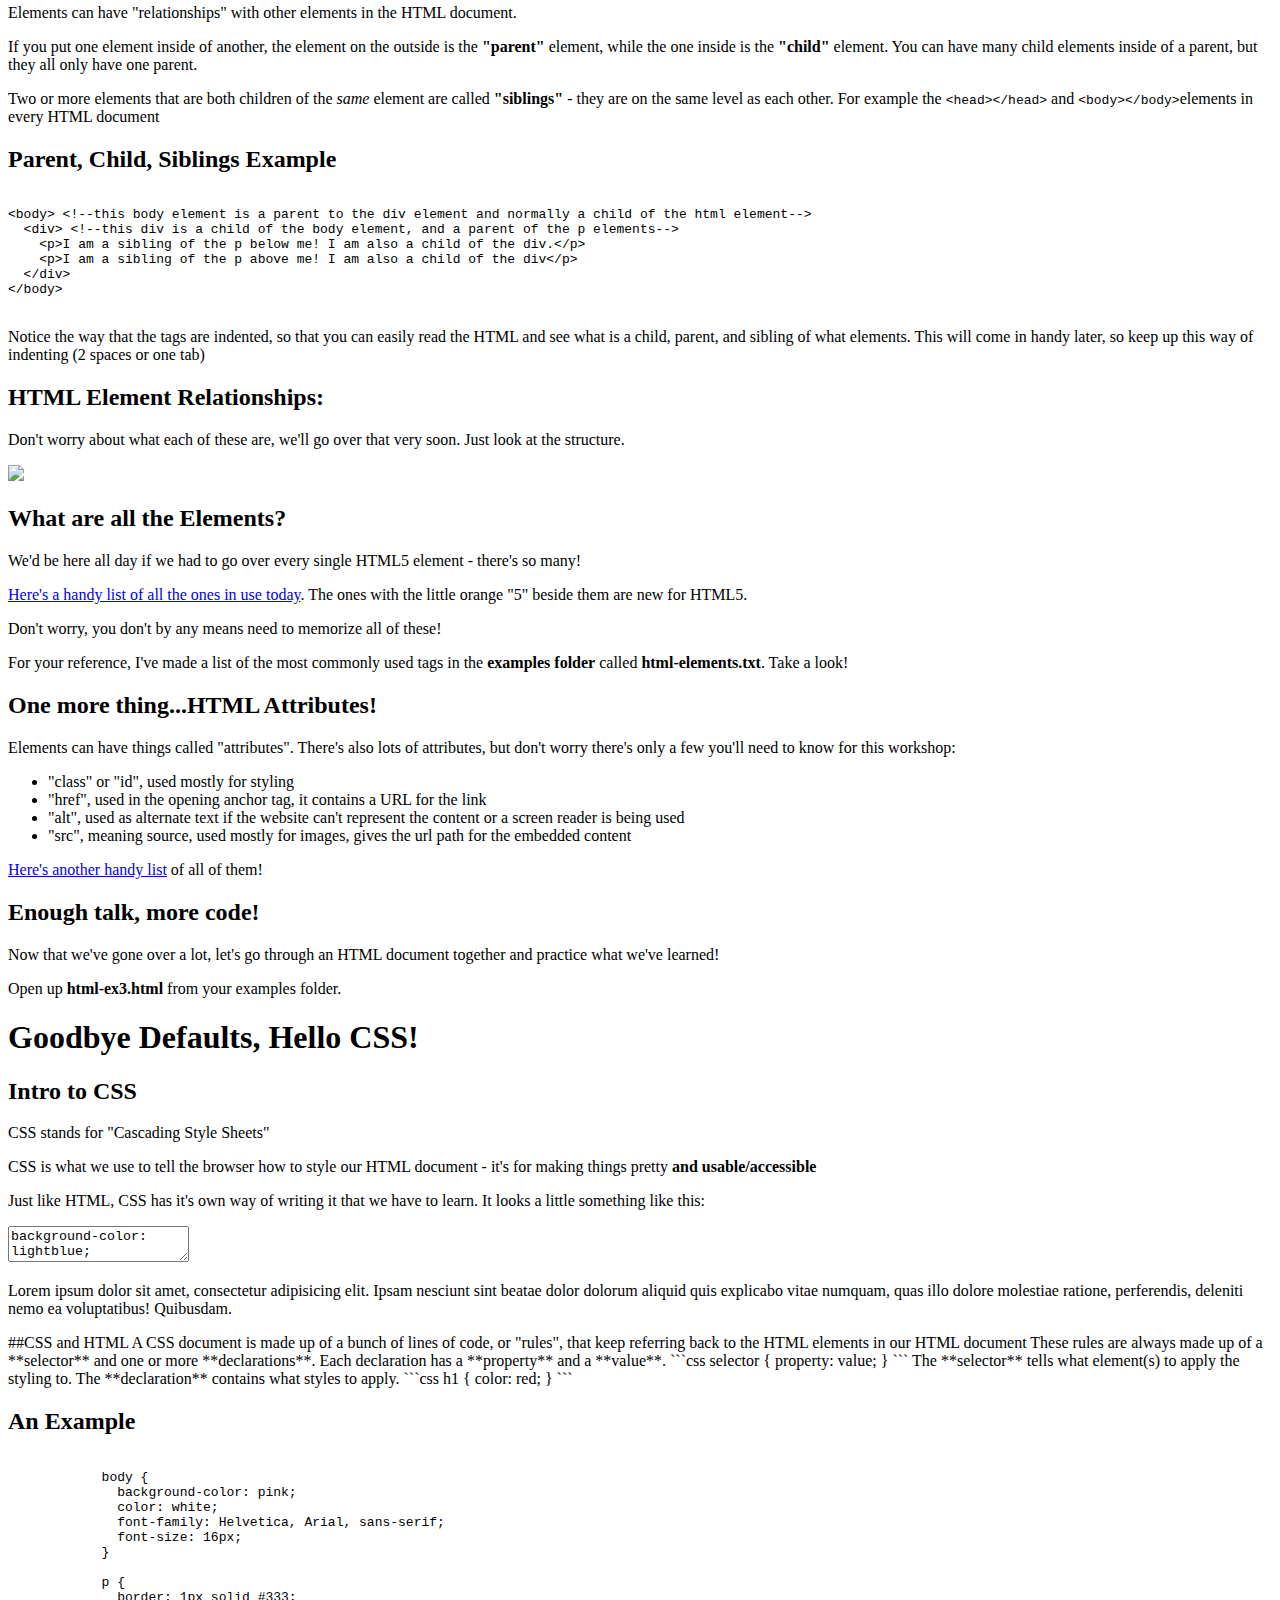
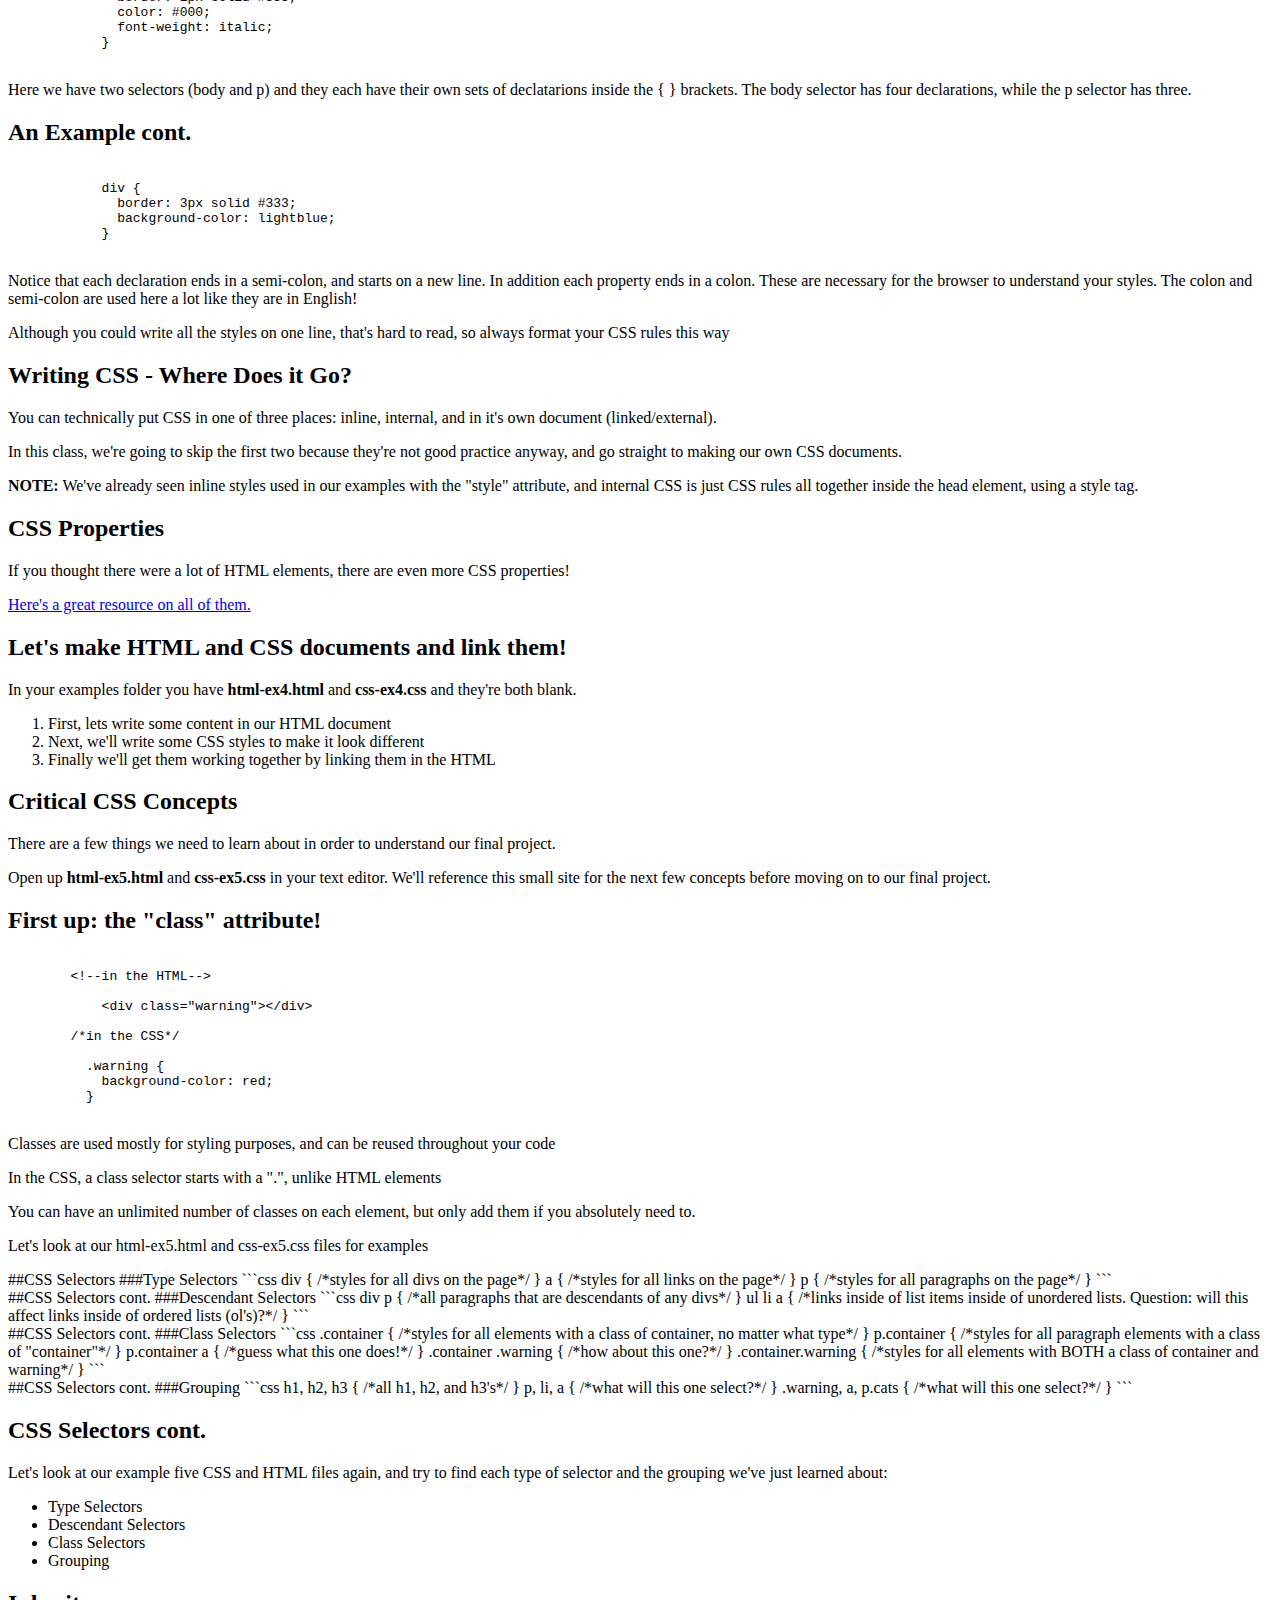
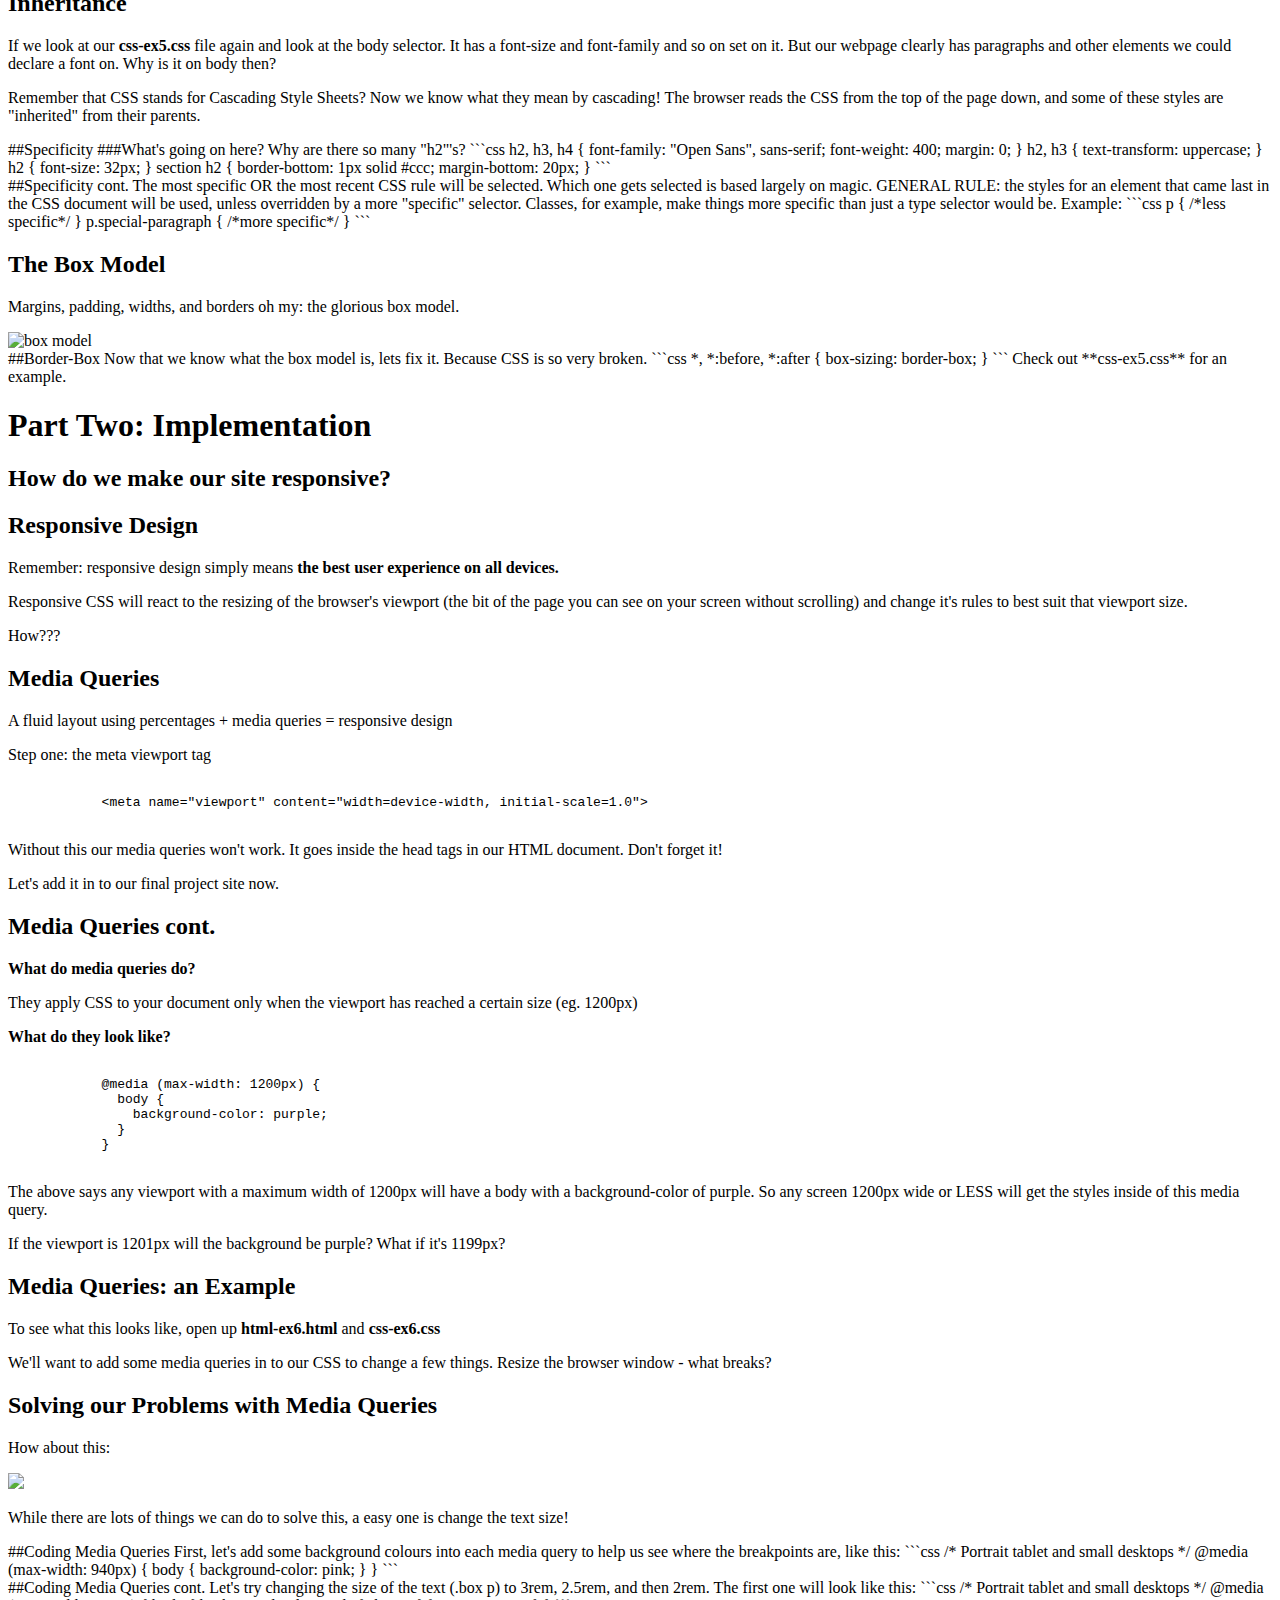
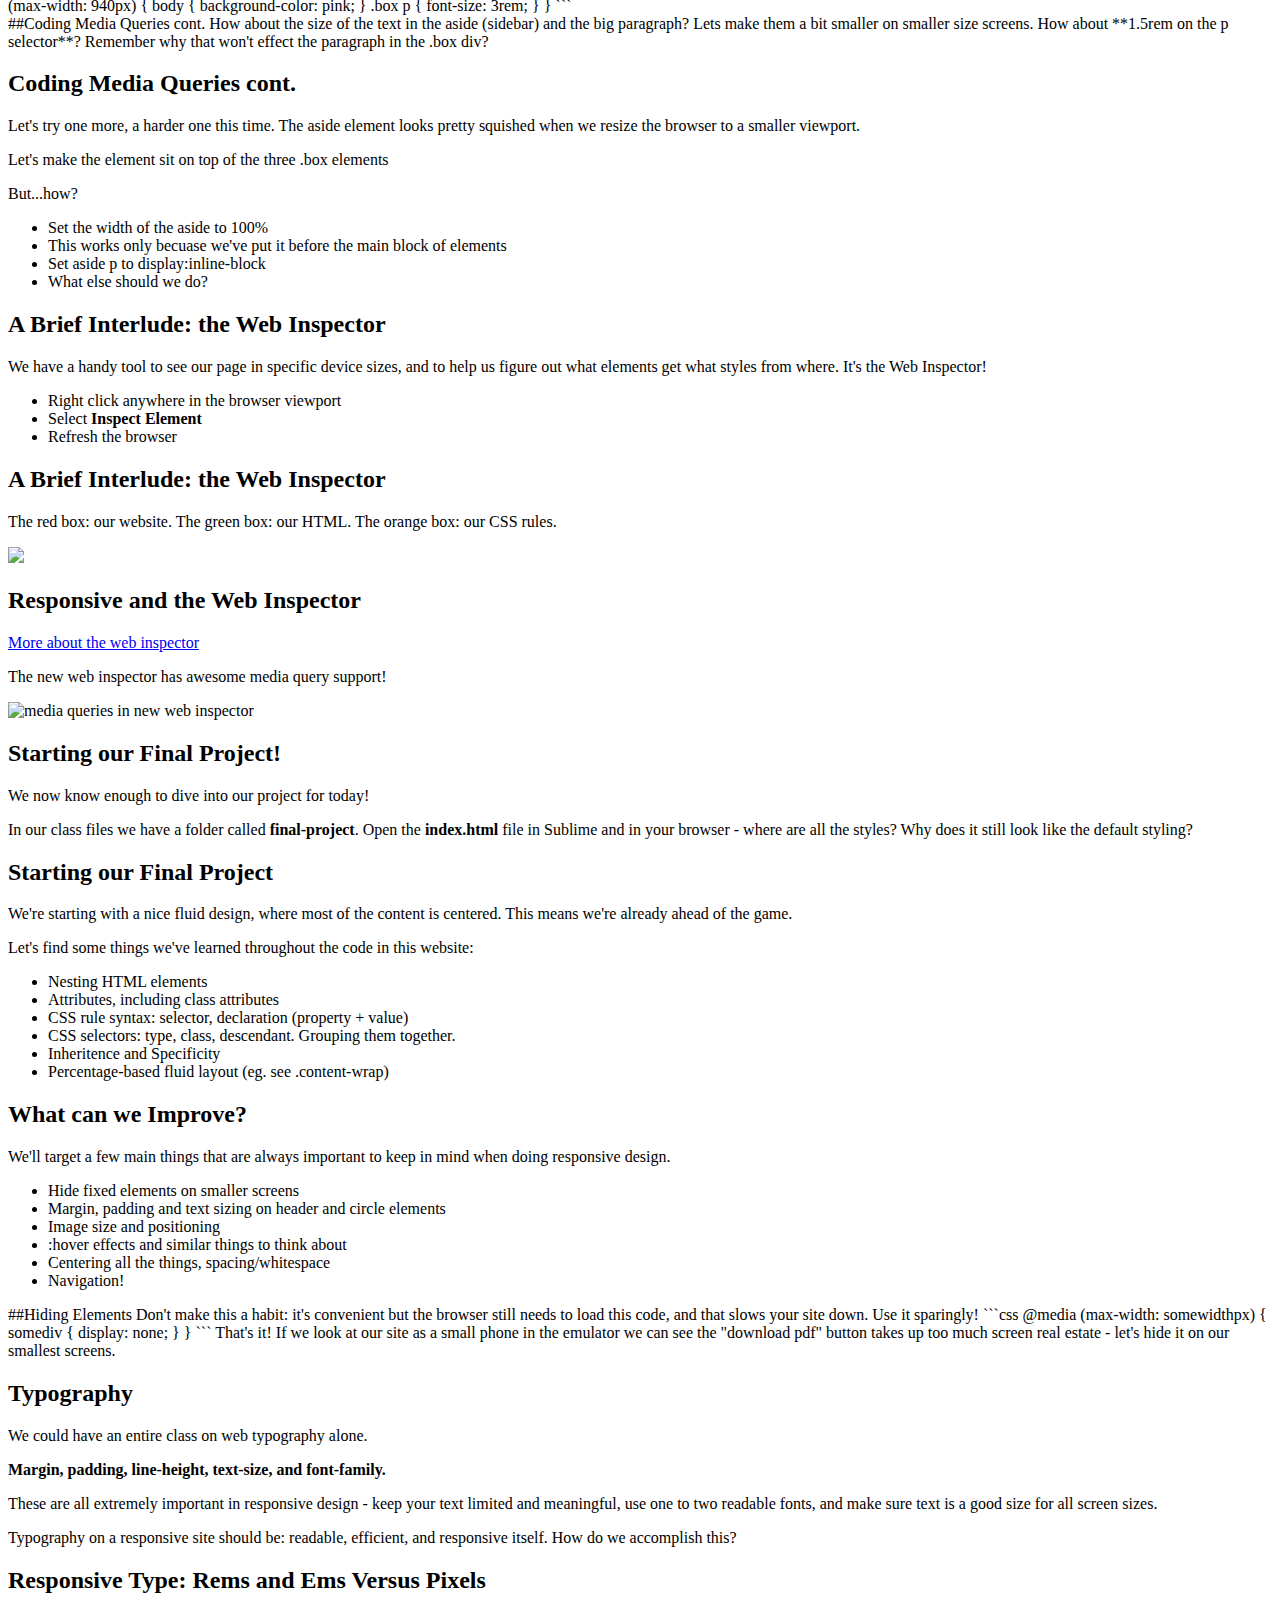
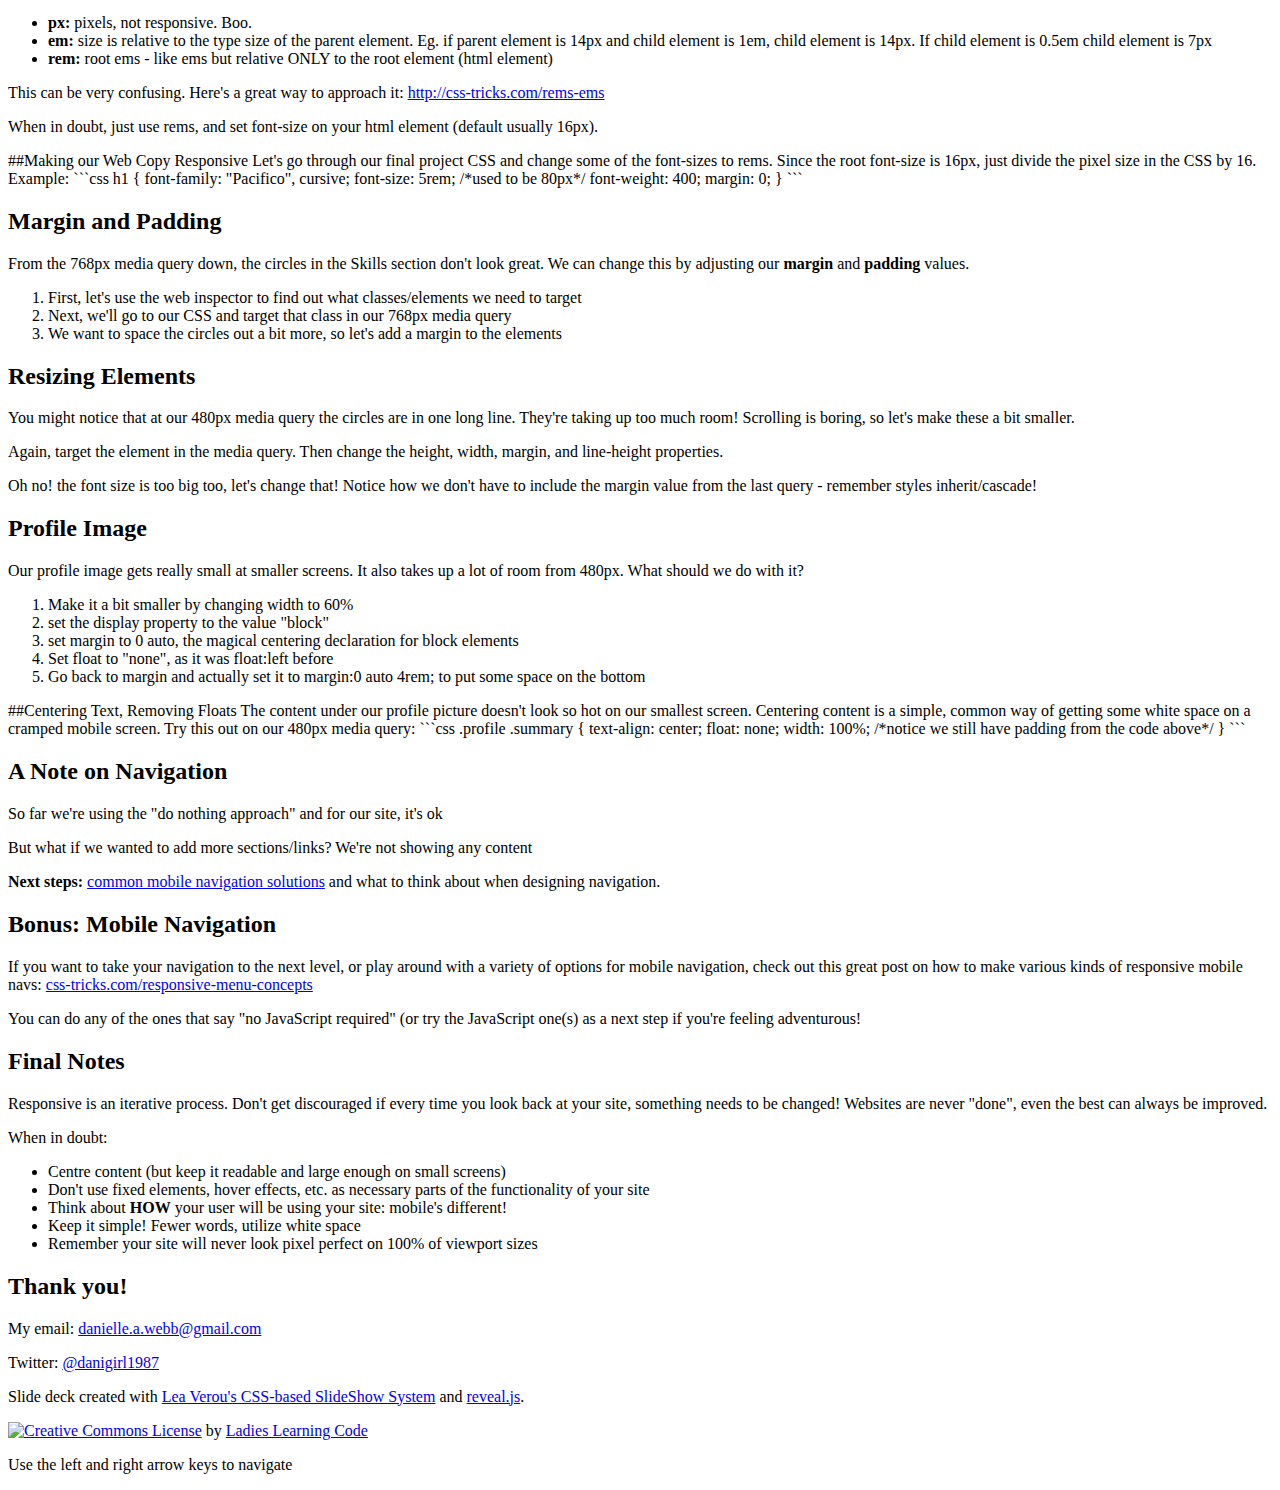
==== commit 61f4d2fb: "Mobile navigation content updates" ====
--- a/index.html
+++ b/index.html
@@ -811,12 +811,11 @@
           <p><strong>Next steps:</strong> <a href="http://bradfrostweb.com/blog/web/responsive-nav-patterns/">common mobile navigation solutions</a> and what to think about when designing navigation.</p>
         </section>
 
-            <!-- REMOVE THIS SLIDE WHEN RETEACHING THIS WORKSHOP -->
-        <section class="slide">
-          <h2>Mobile Navigation !NEW POST-WORKSHOP SLIDE!</h2>
-          <p><strong>For those of you in the workshop on saturday Oct. 25:</strong></p> 
-          <p>Unfortunately I ran out of time and can't make the mobile nav slides right now, but check out this great post on how to make various kinds of responsive mobile navs: <a href="http://css-tricks.com/responsive-menu-concepts/">css-tricks.com/responsive-menu-concepts</a></p>
-          <p>You can do any of the ones that say "no javascript required" (or try the Javascript one(s) as a next step if you're feeling adventurous!</p>
+        <!-- REMOVE THIS SLIDE WHEN RETEACHING THIS WORKSHOP -->
+        <section class="slide">
+          <h2>Bonus: Mobile Navigation</h2>
+          <p>If you want to take your navigation to the next level, or play around with a variety of options for mobile navigation, check out this great post on how to make various kinds of responsive mobile navs: <a href="http://css-tricks.com/responsive-menu-concepts/">css-tricks.com/responsive-menu-concepts</a></p>
+          <p>You can do any of the ones that say "no JavaScript required" (or try the JavaScript one(s) as a next step if you're feeling adventurous!</p>
         </section>
         <!-- REMOVE THIS SLIDE WHEN RETEACHING THIS WORKSHOP -->
 
@@ -825,7 +824,7 @@
           <p>Responsive is an iterative process. Don't get discouraged if every time you look back at your site, something needs to be changed! Websites are never "done", even the best can always be improved.</p>
           <p>When in doubt:</p>
           <ul>
-            <li>Center content (but keep it readable and large enough on small screens)</li>
+            <li>Centre content (but keep it readable and large enough on small screens)</li>
             <li>Don't use fixed elements, hover effects, etc. as necessary parts of the functionality of your site</li>
             <li>Think about <strong>HOW</strong> your user will be using your site: mobile's different!</li>
             <li>Keep it simple! Fewer words, utilize white space</li>
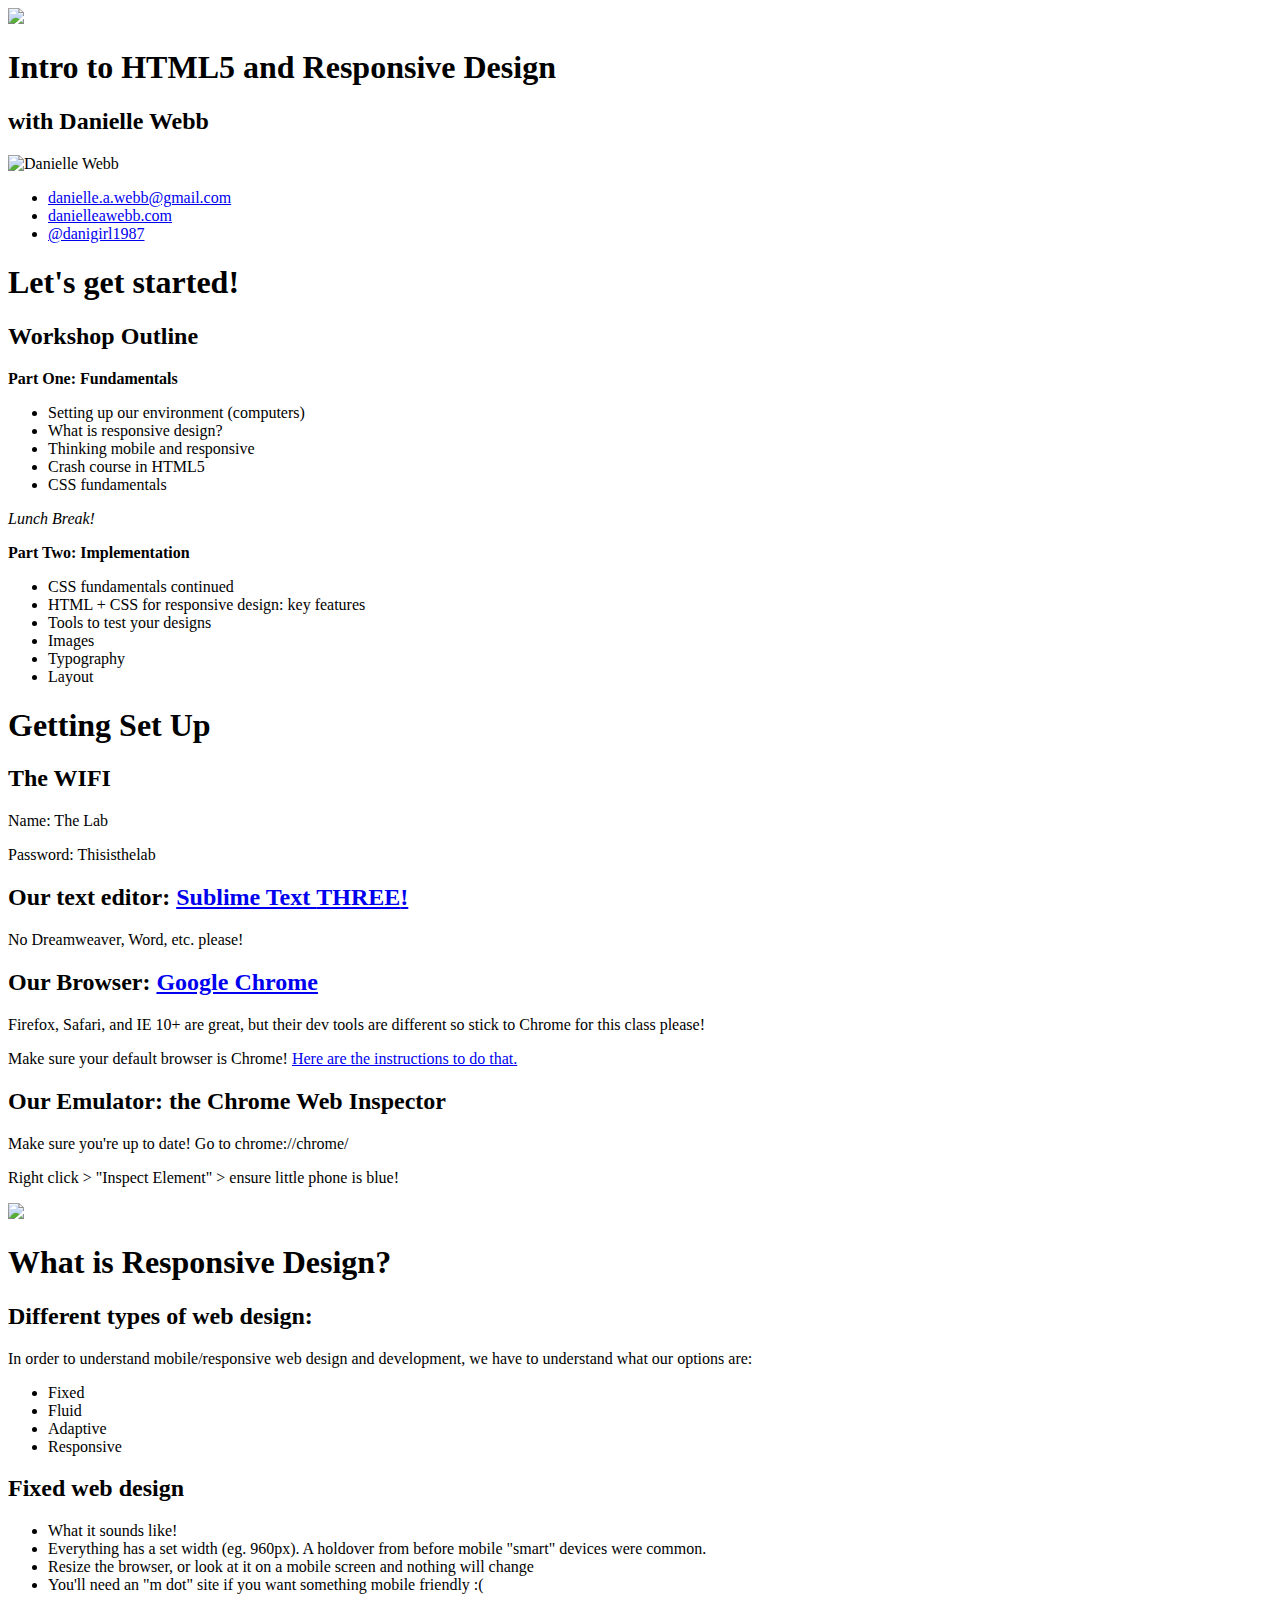
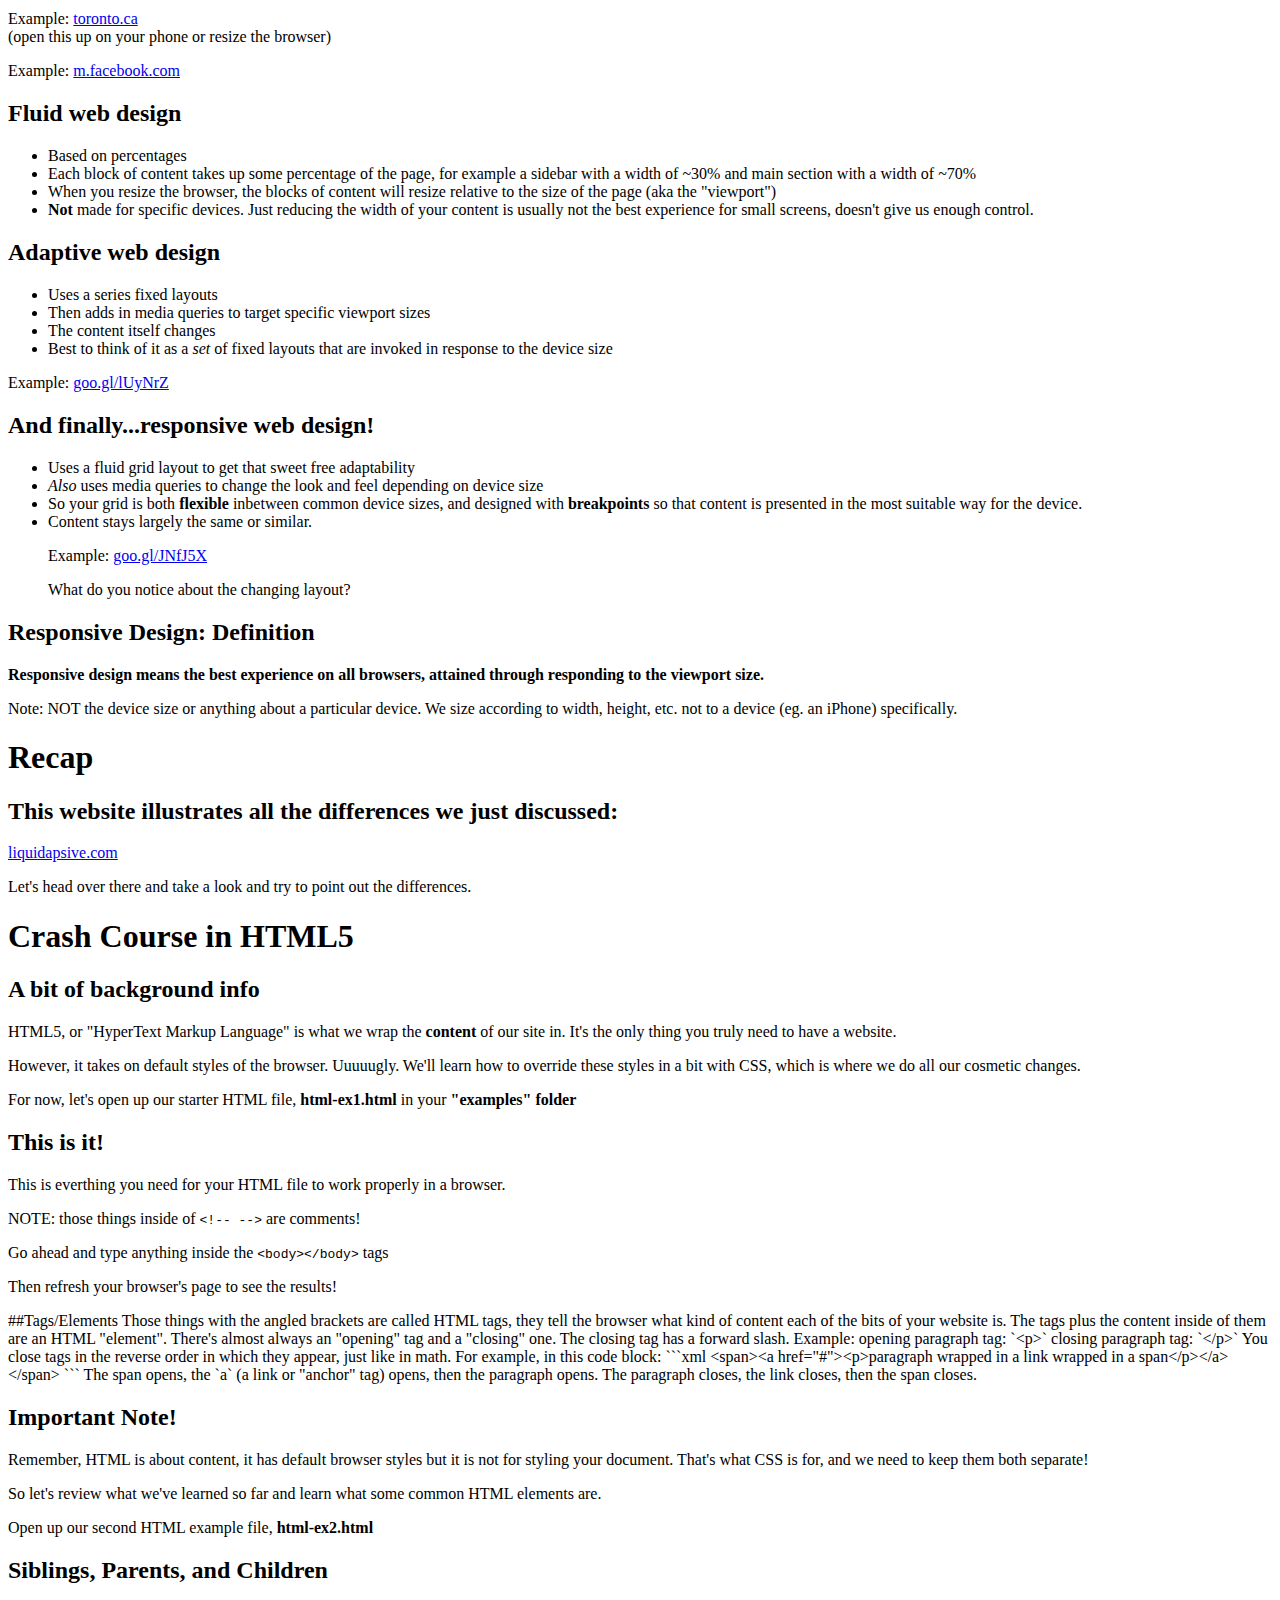
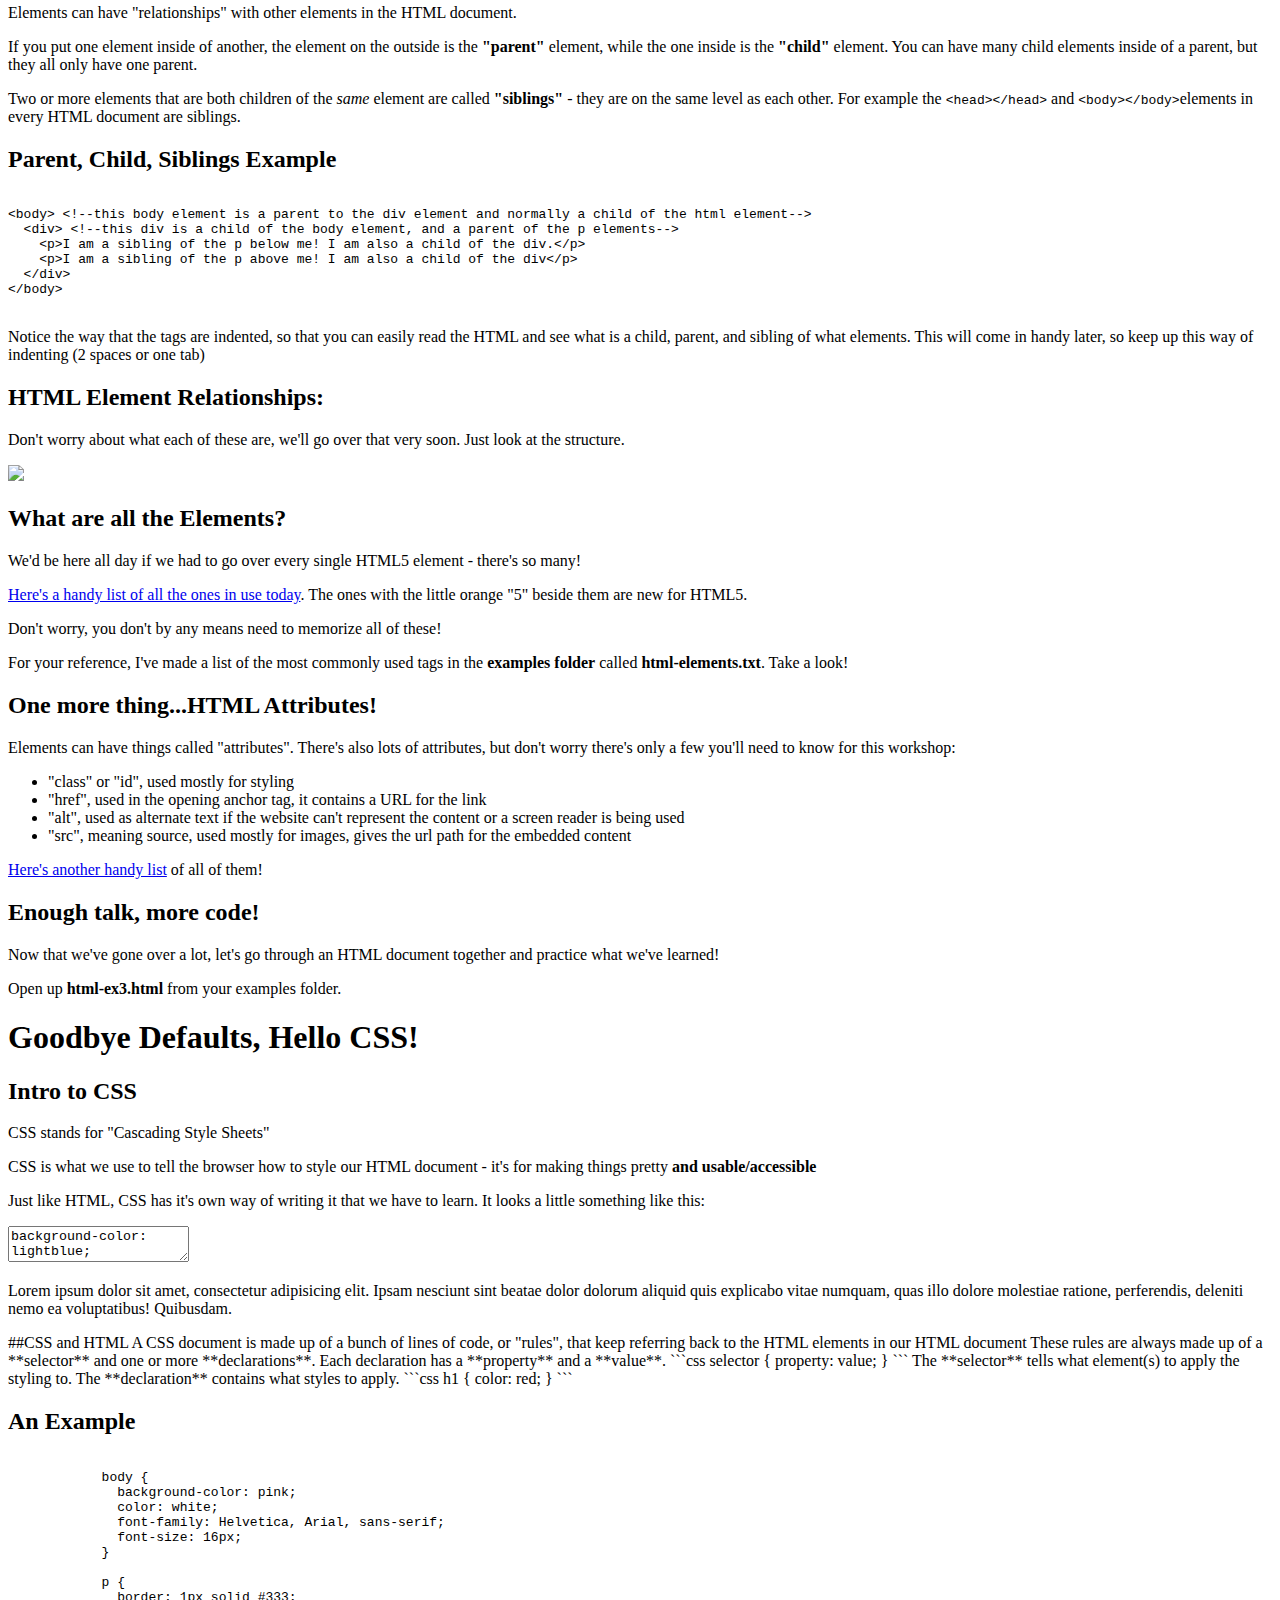
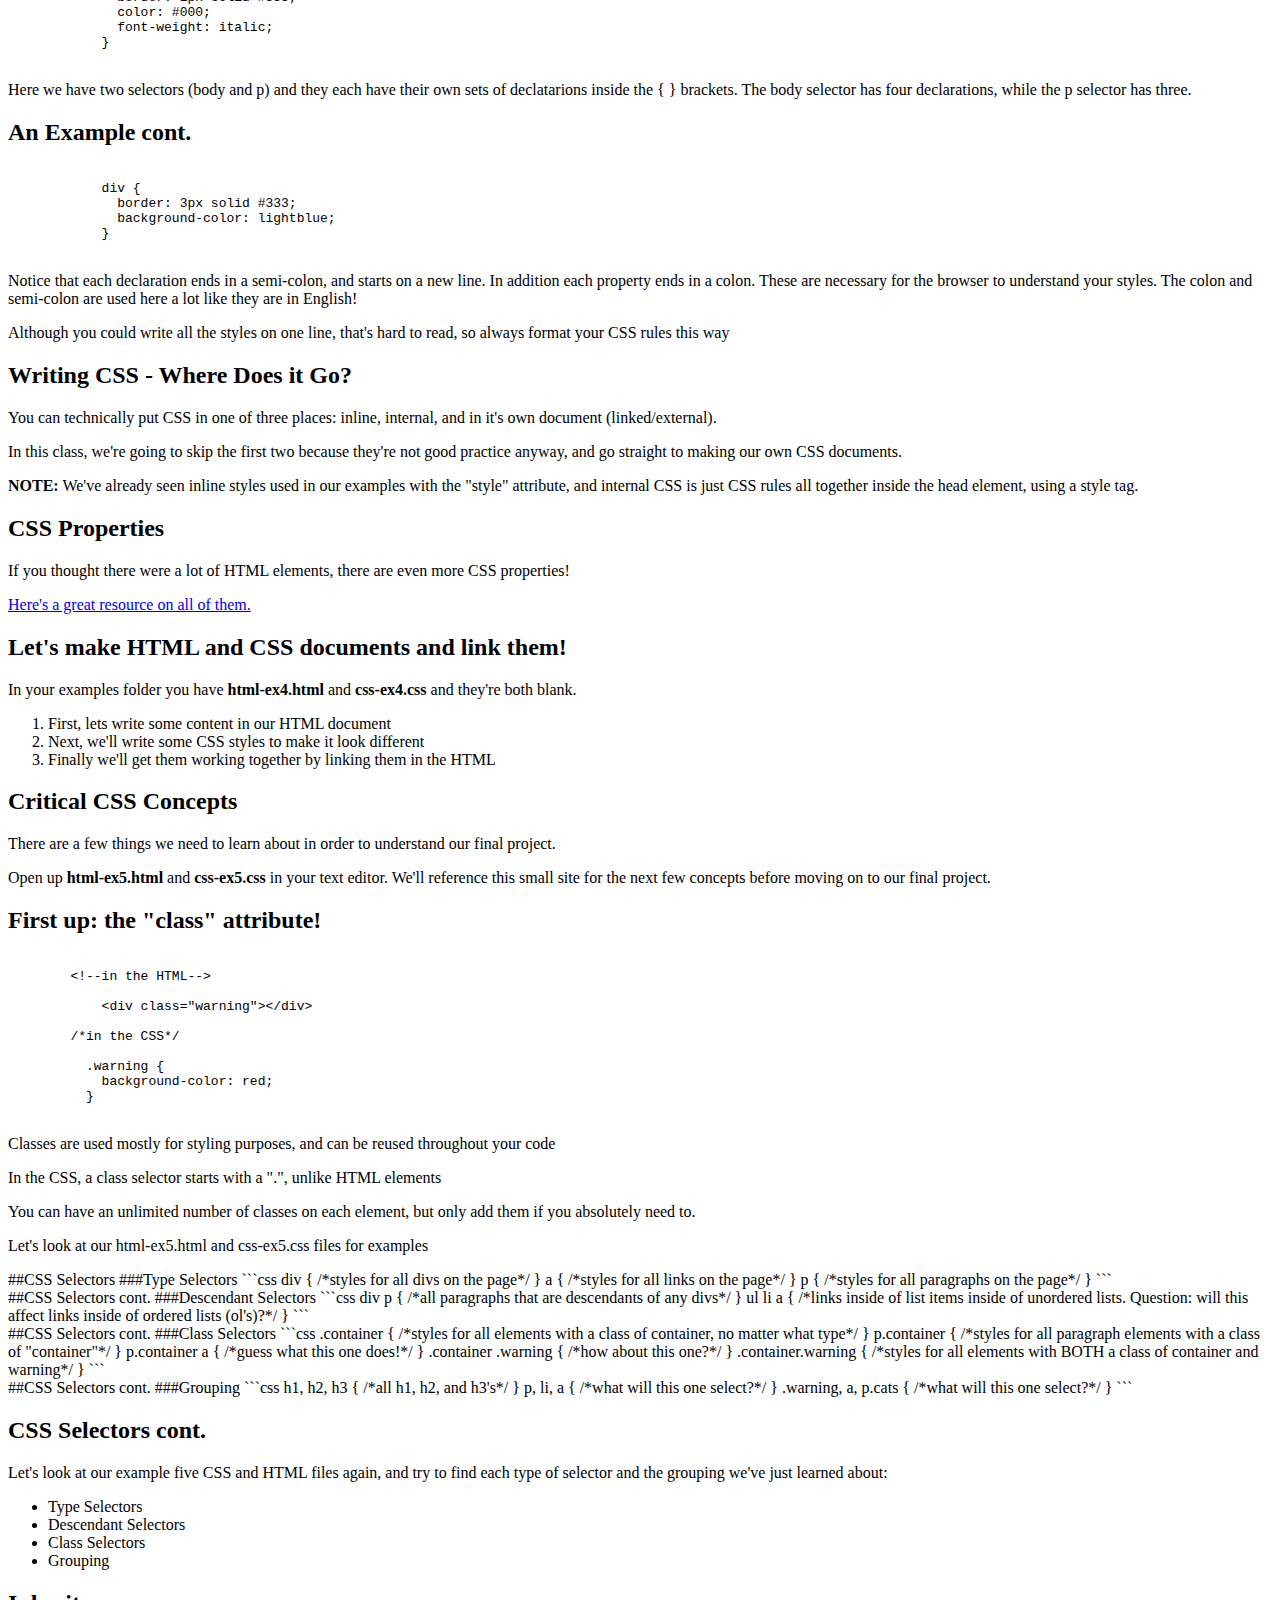
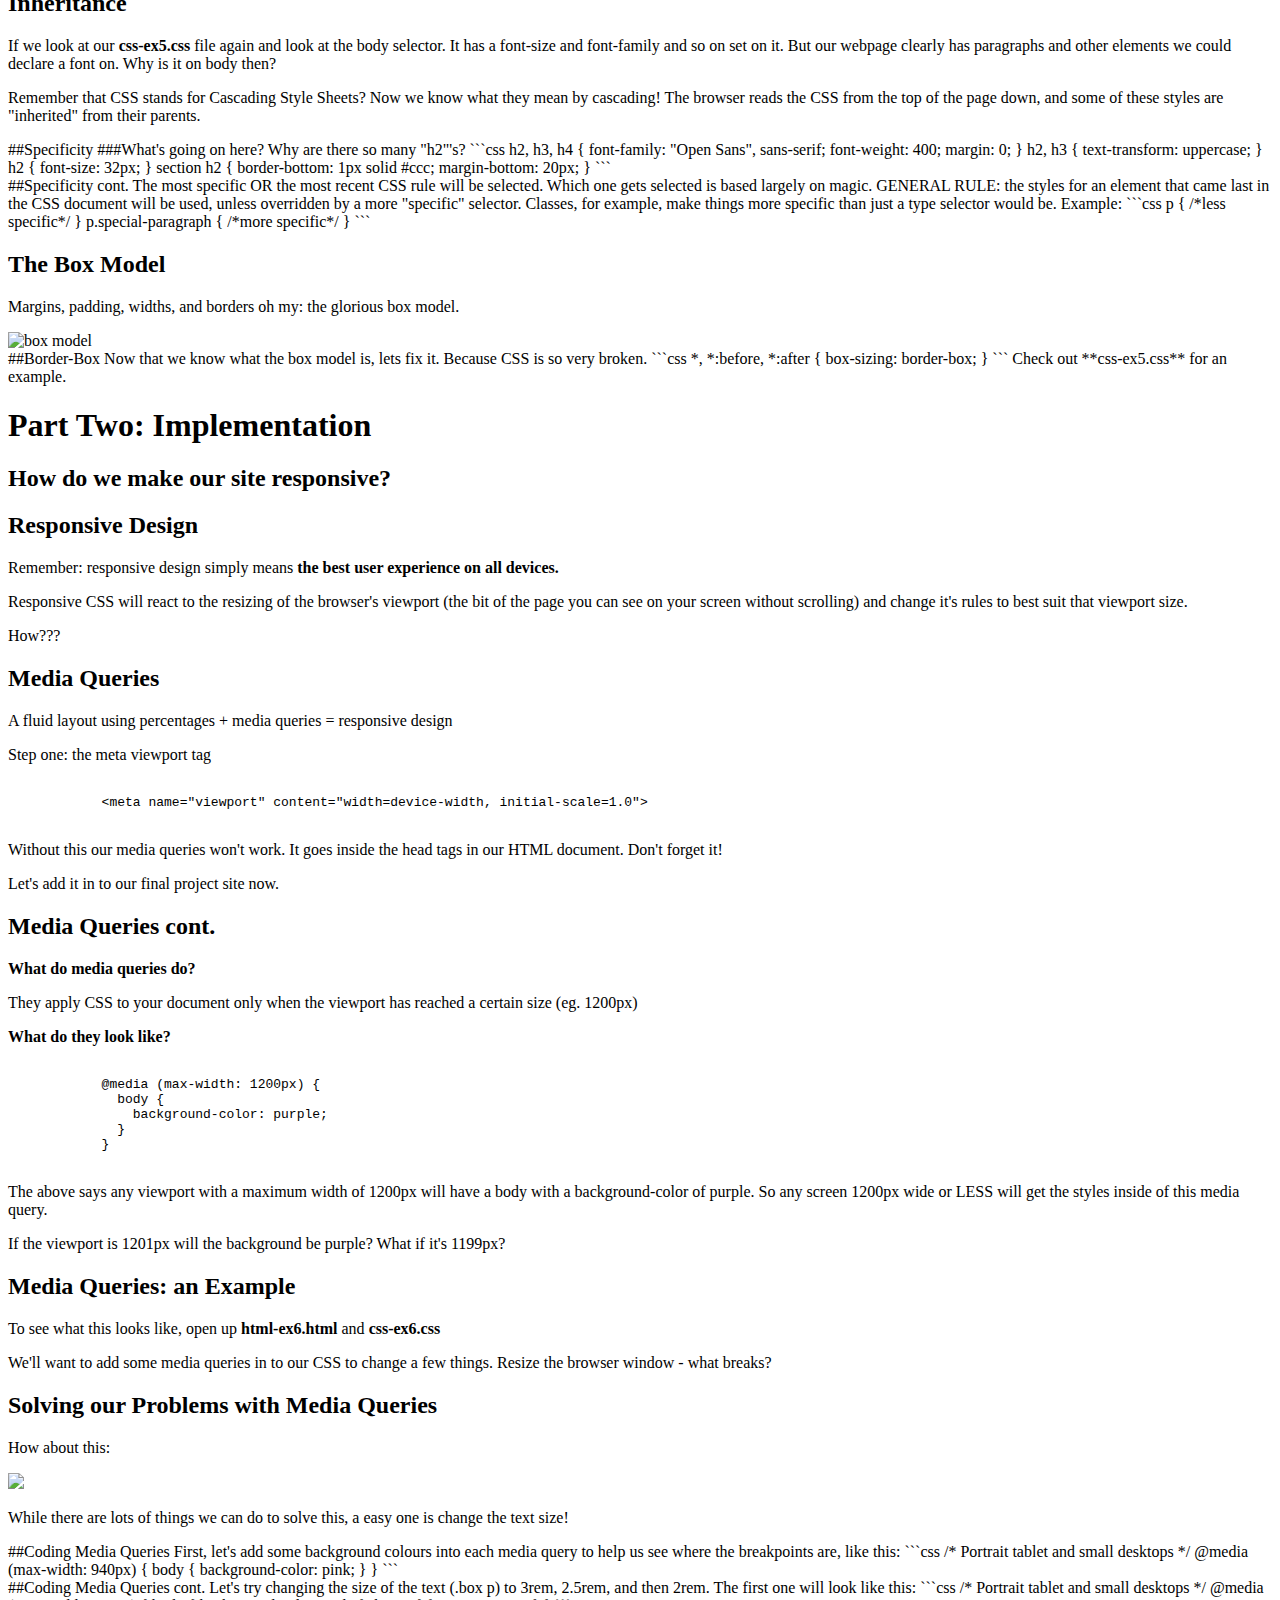
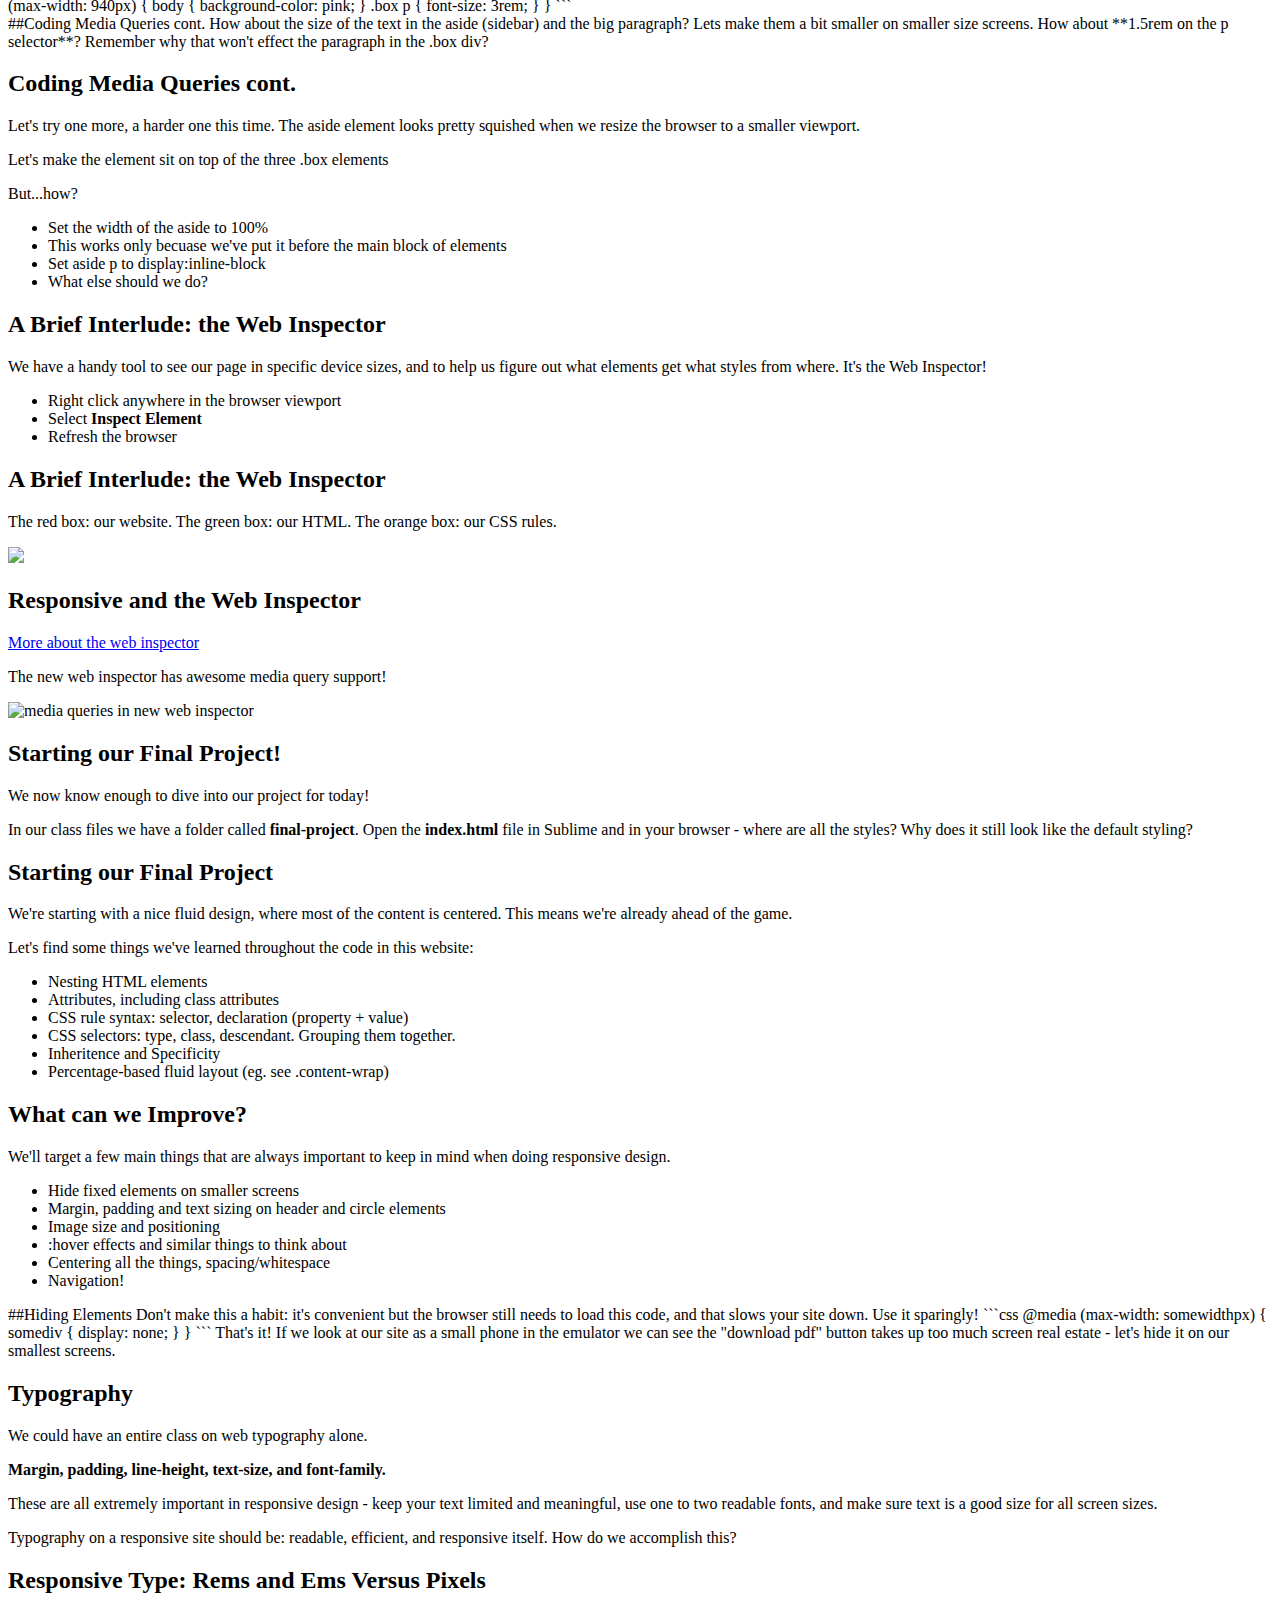
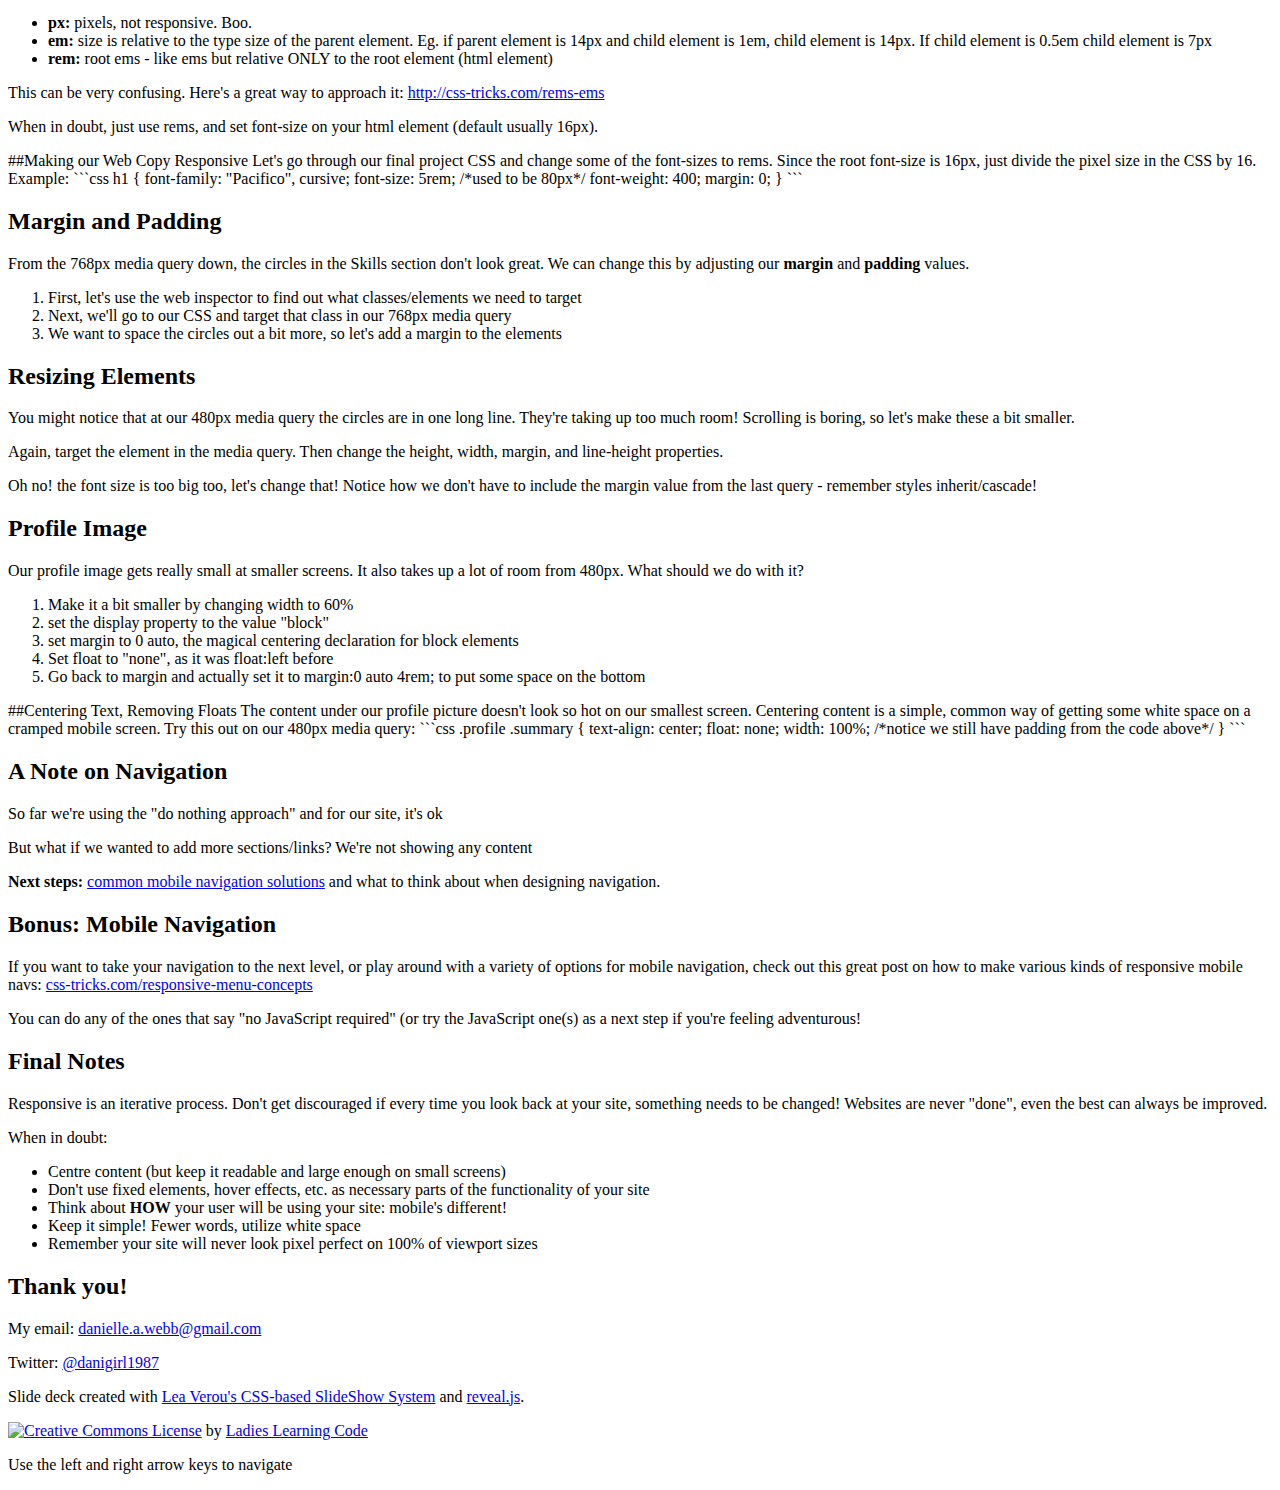
==== commit e0da2806: "Fixes spelling errors" ====
--- a/index.html
+++ b/index.html
@@ -141,7 +141,7 @@
                     <li class="delayed">Uses a series fixed layouts</li>
                     <li class="delayed">Then adds in media queries to target specific viewport sizes</li>
                     <li class="delayed">The content itself changes</li>
-                    <li class="delayed">Best to think of it as a <em>set</em> of fixed layouts that are envoked in response to the device size</li>
+                    <li class="delayed">Best to think of it as a <em>set</em> of fixed layouts that are invoked in response to the device size</li>
                 </ul>
                 <p class="delayed">Example: <a href="http://goo.gl/lUyNrZ" alt="Screaming Frog website">goo.gl/lUyNrZ</a></p>
         </section>
@@ -223,7 +223,7 @@
         
         <section class="slide">
         <h2>Important Note!</h2>
-          <p>Remember, HTML is about content, it has default browser styles but it is not for styling your document. That's what CSS is for, and we need to keep the both separate!</p>
+          <p>Remember, HTML is about content, it has default browser styles but it is not for styling your document. That's what CSS is for, and we need to keep them both separate!</p>
           <p>So let's review what we've learned so far and learn what some common HTML elements are.</p>
           <p>Open up our second HTML example file, <strong>html-ex2.html</strong></p>
         </section>
@@ -232,7 +232,7 @@
             <h2>Siblings, Parents, and Children</h2>
             <p>Elements can have "relationships" with other elements in the HTML document.</p>
             <p>If you put one element inside of another, the element on the outside is the <strong>"parent"</strong> element, while the one inside is the <strong>"child"</strong> element. You can have many child elements inside of a parent, but they all only have one parent.</p>
-            <p>Two or more elements that are both children of the <em>same</em> element are called <strong>"siblings"</strong> - they are on the same level as each other. For example the <code>&lt;head&gt;&lt;/head&gt;</code> and <code>&lt;body&gt;&lt;/body&gt;</code>elements in every HTML document</p>
+            <p>Two or more elements that are both children of the <em>same</em> element are called <strong>"siblings"</strong> - they are on the same level as each other. For example the <code>&lt;head&gt;&lt;/head&gt;</code> and <code>&lt;body&gt;&lt;/body&gt;</code>elements in every HTML document are siblings.</p>
         </section>
         <section class="slide">
             <h2>Parent, Child, Siblings Example</h2>
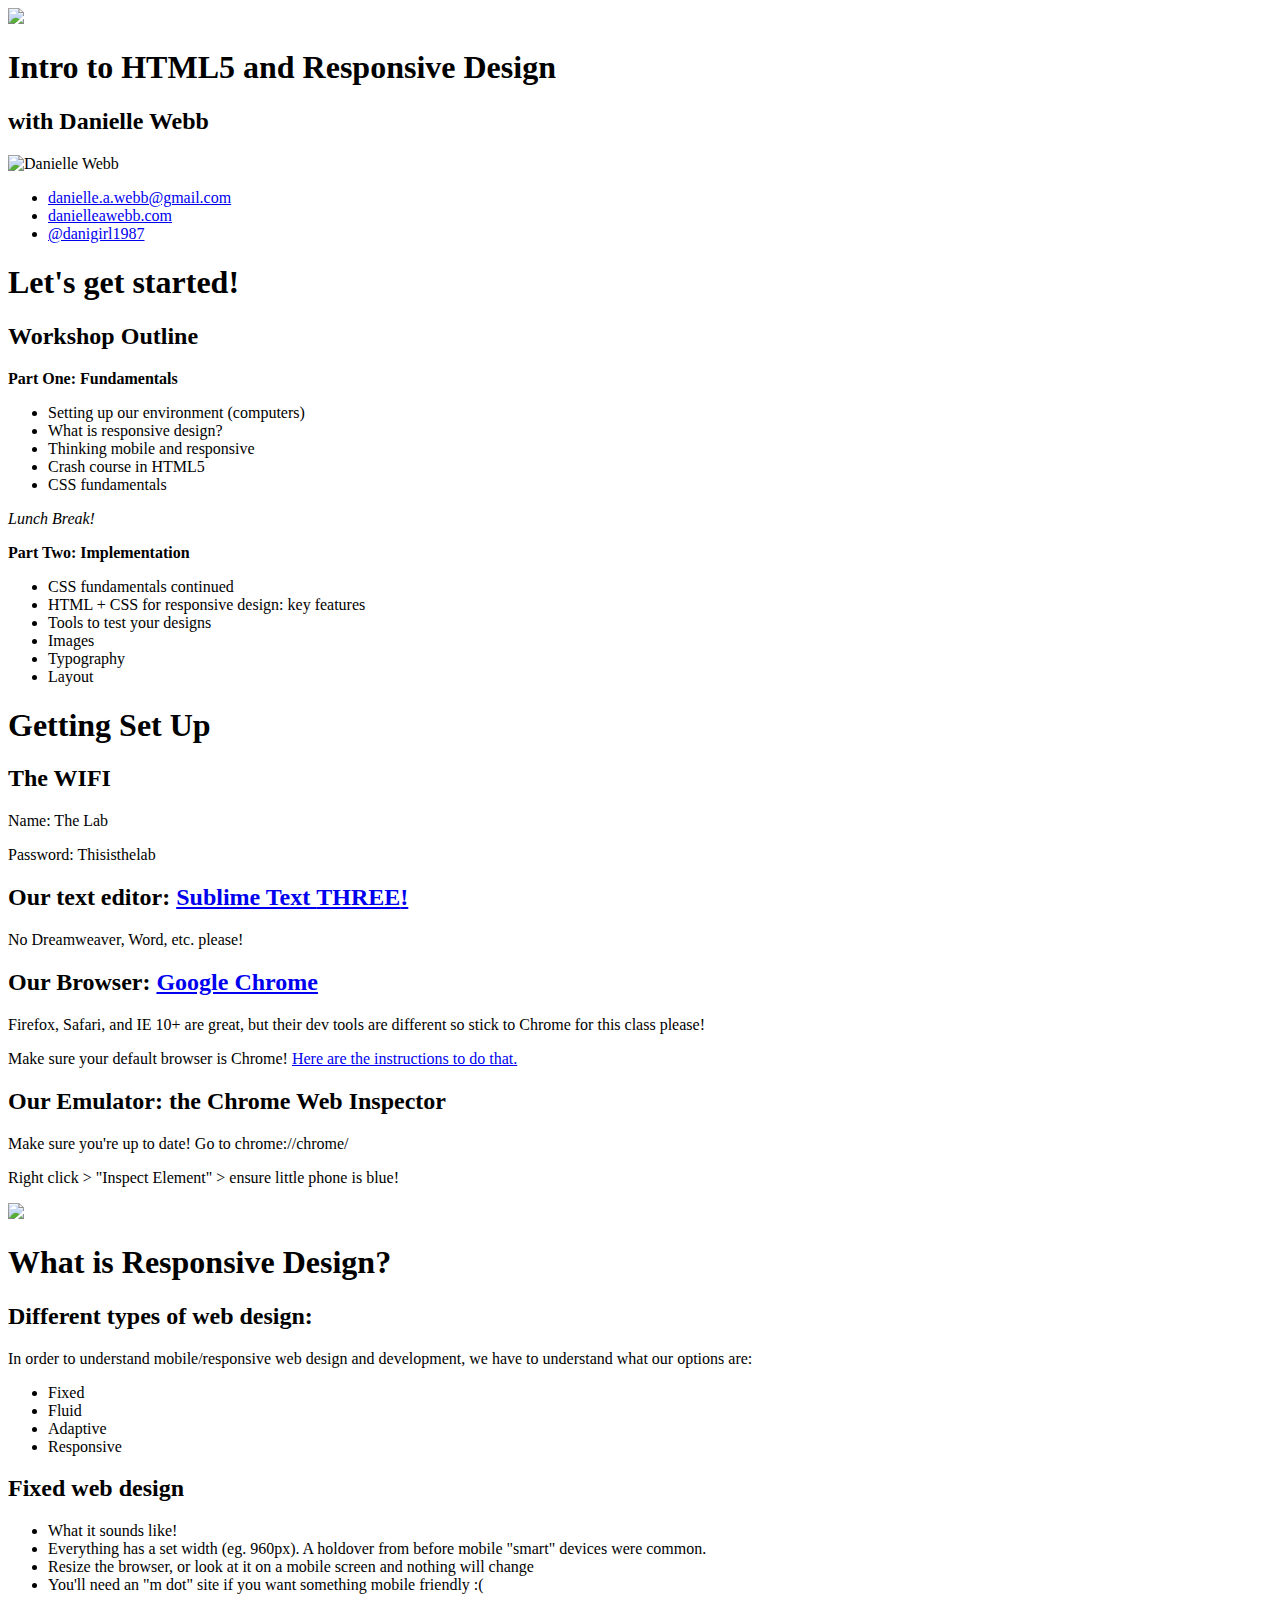
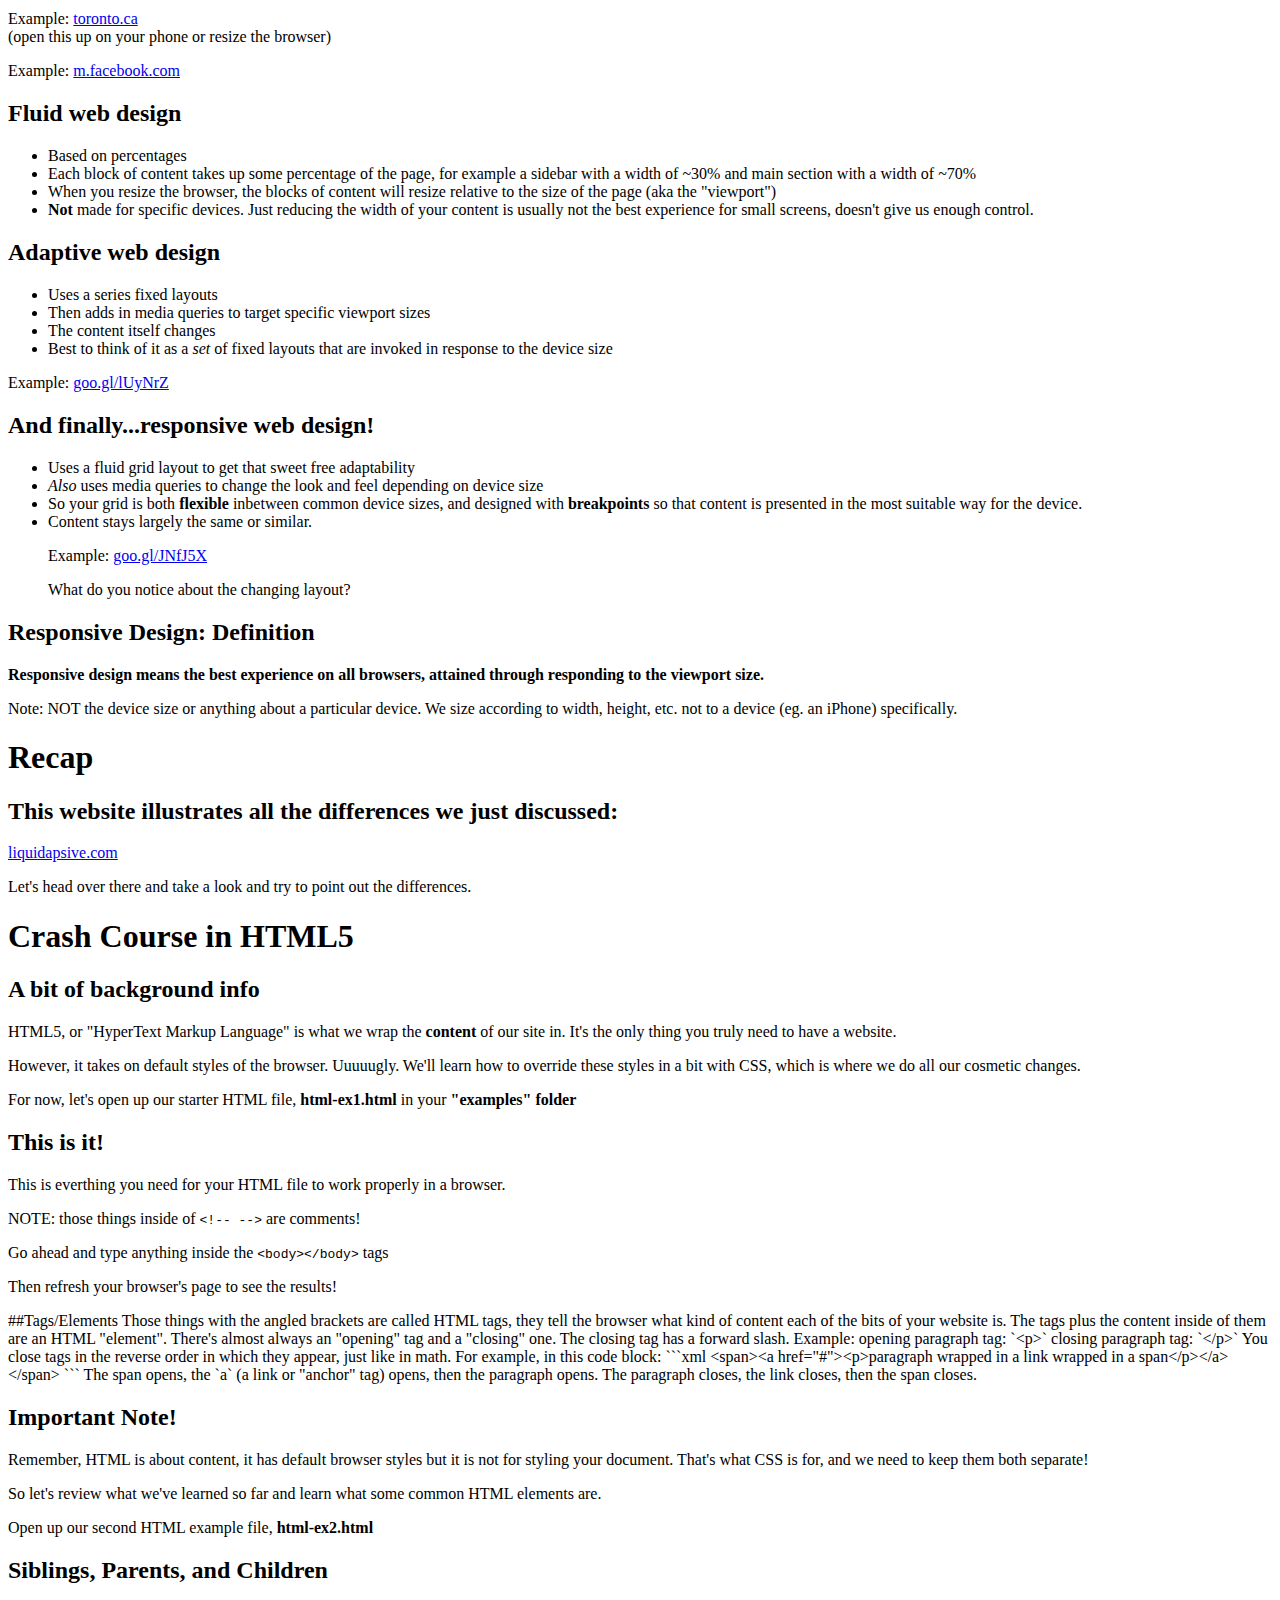
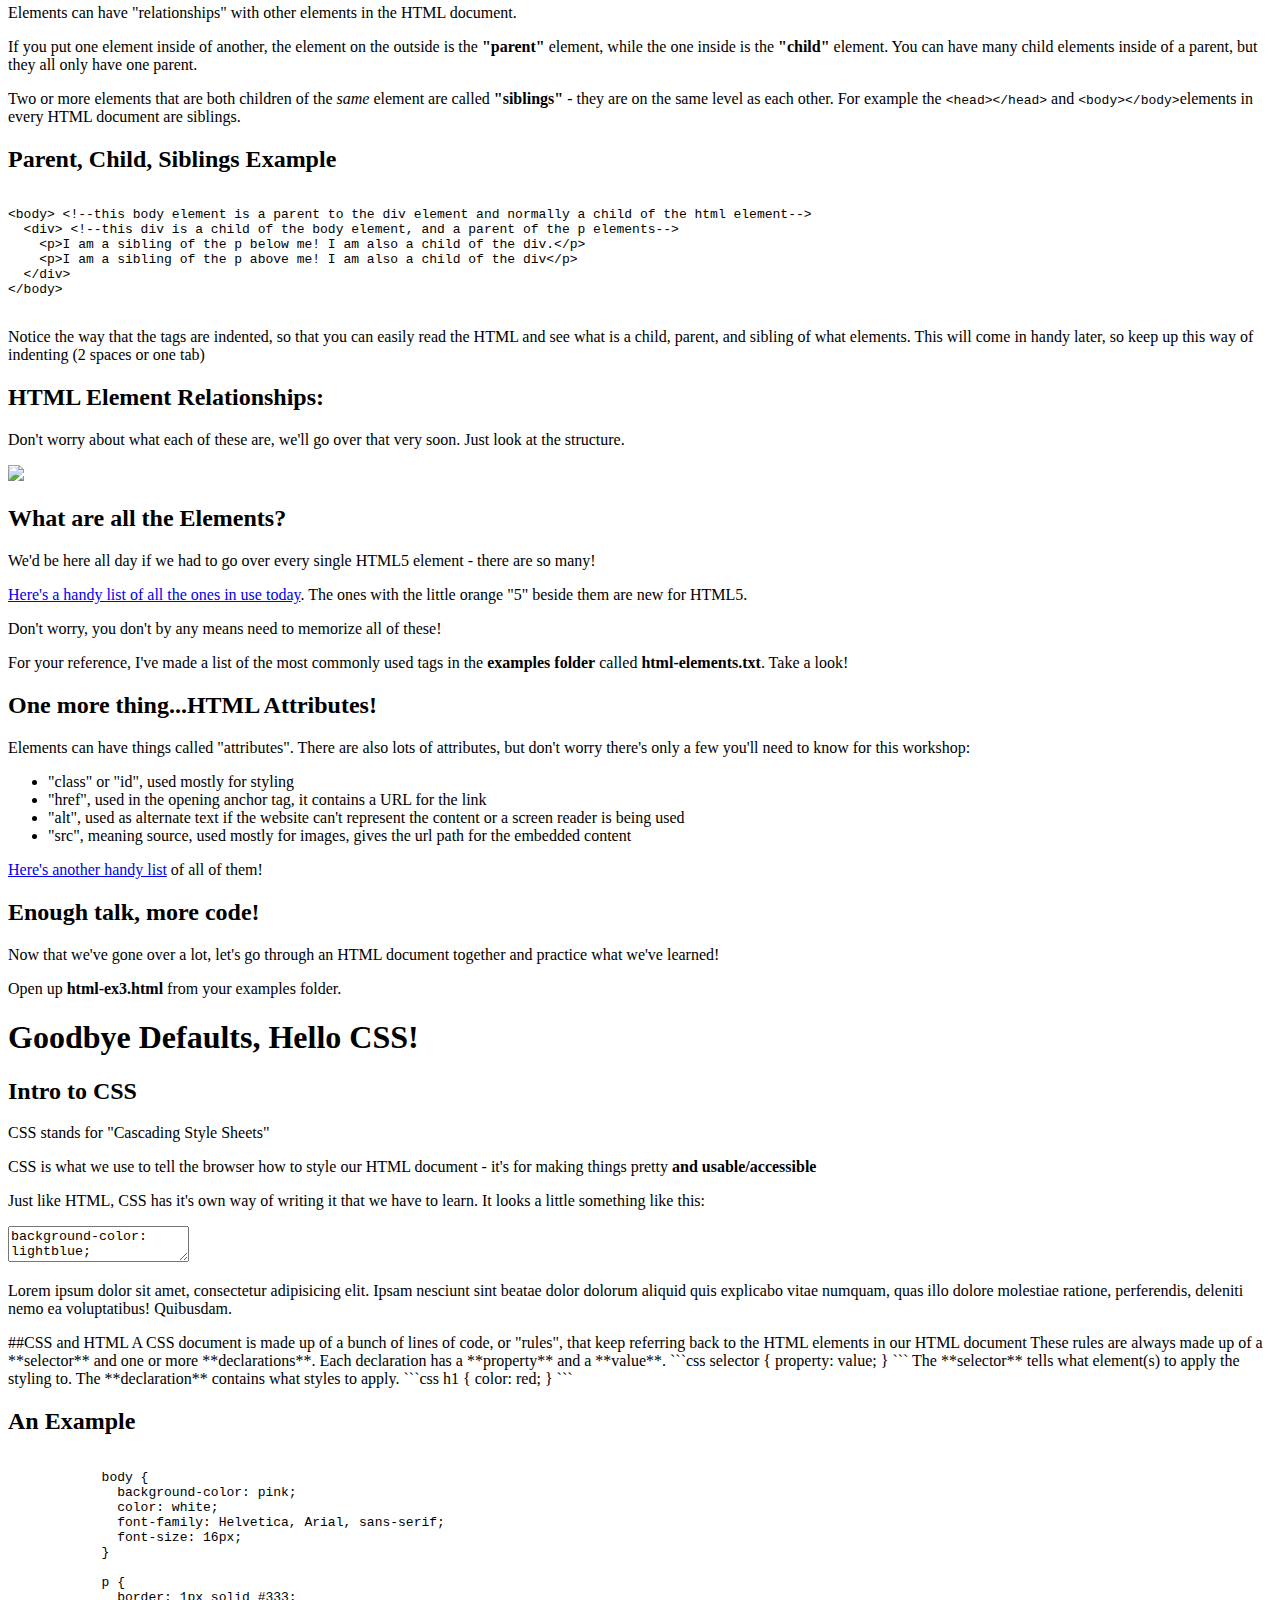
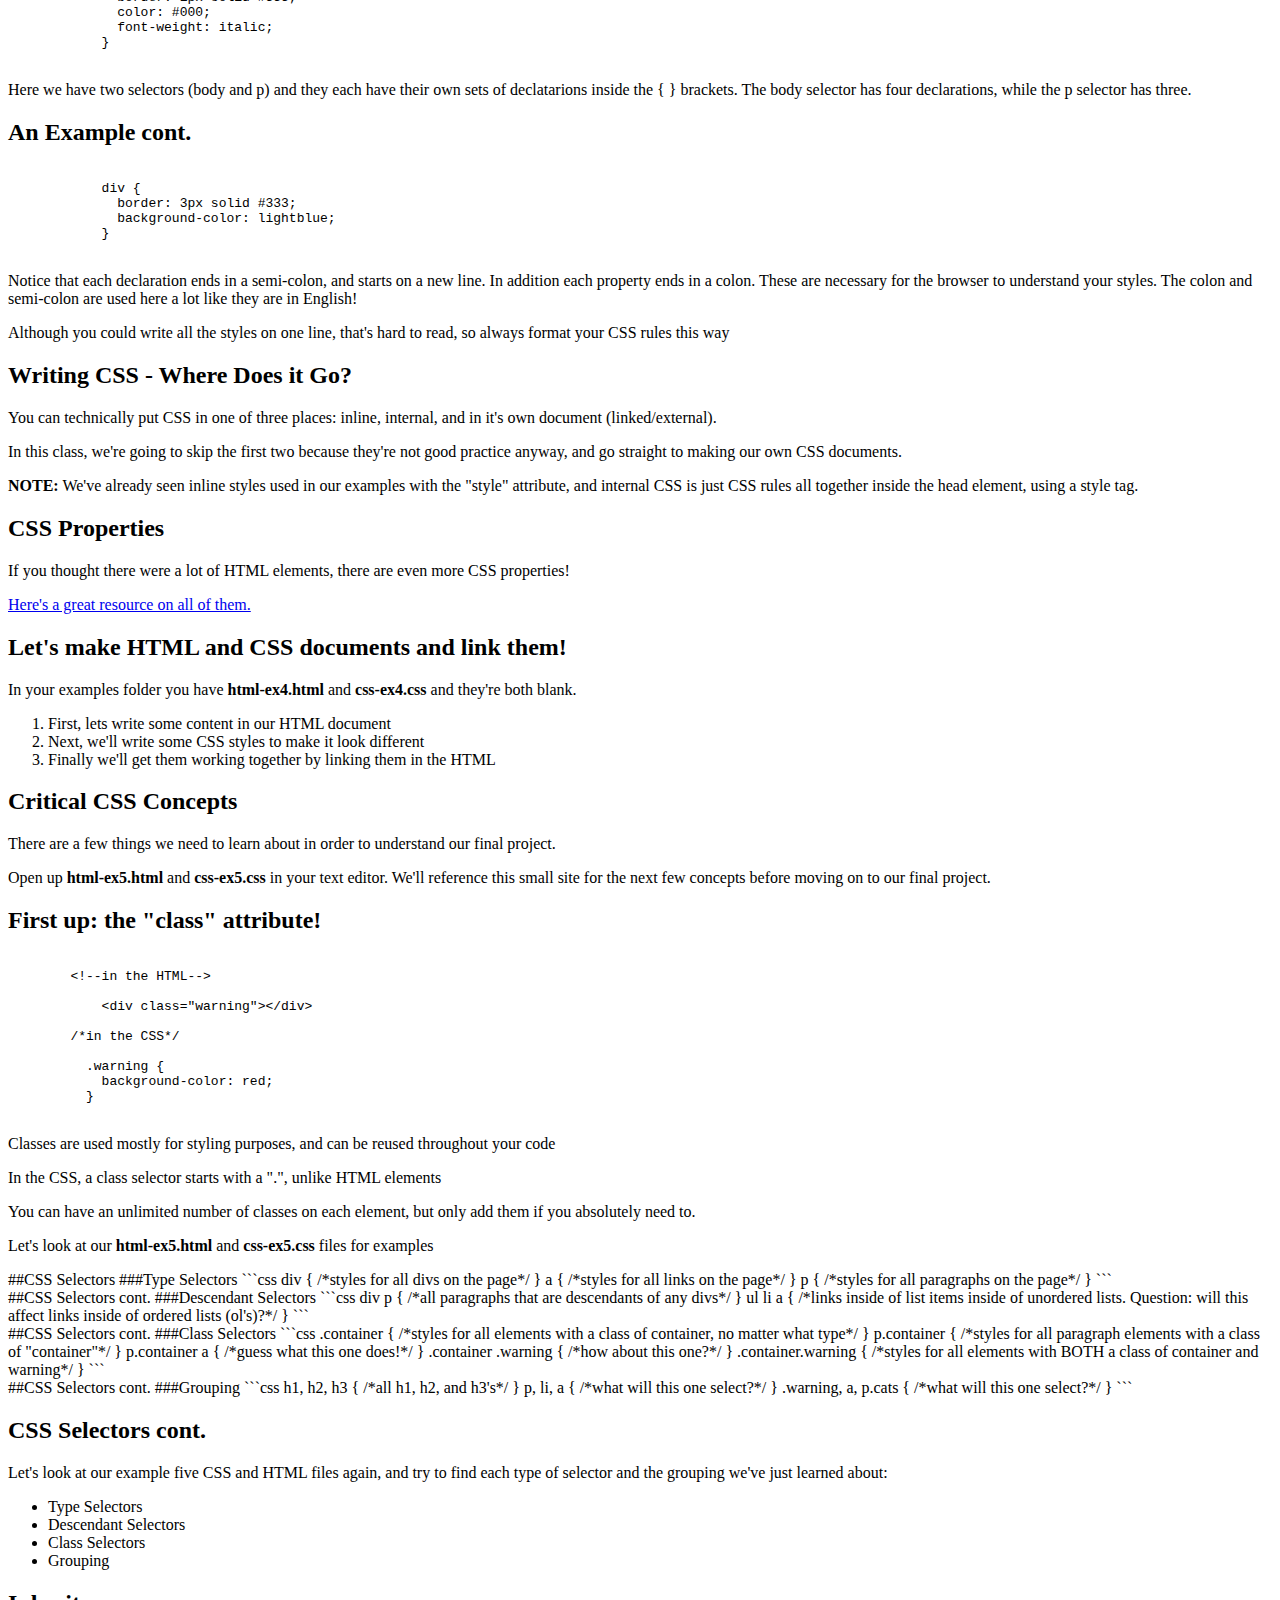
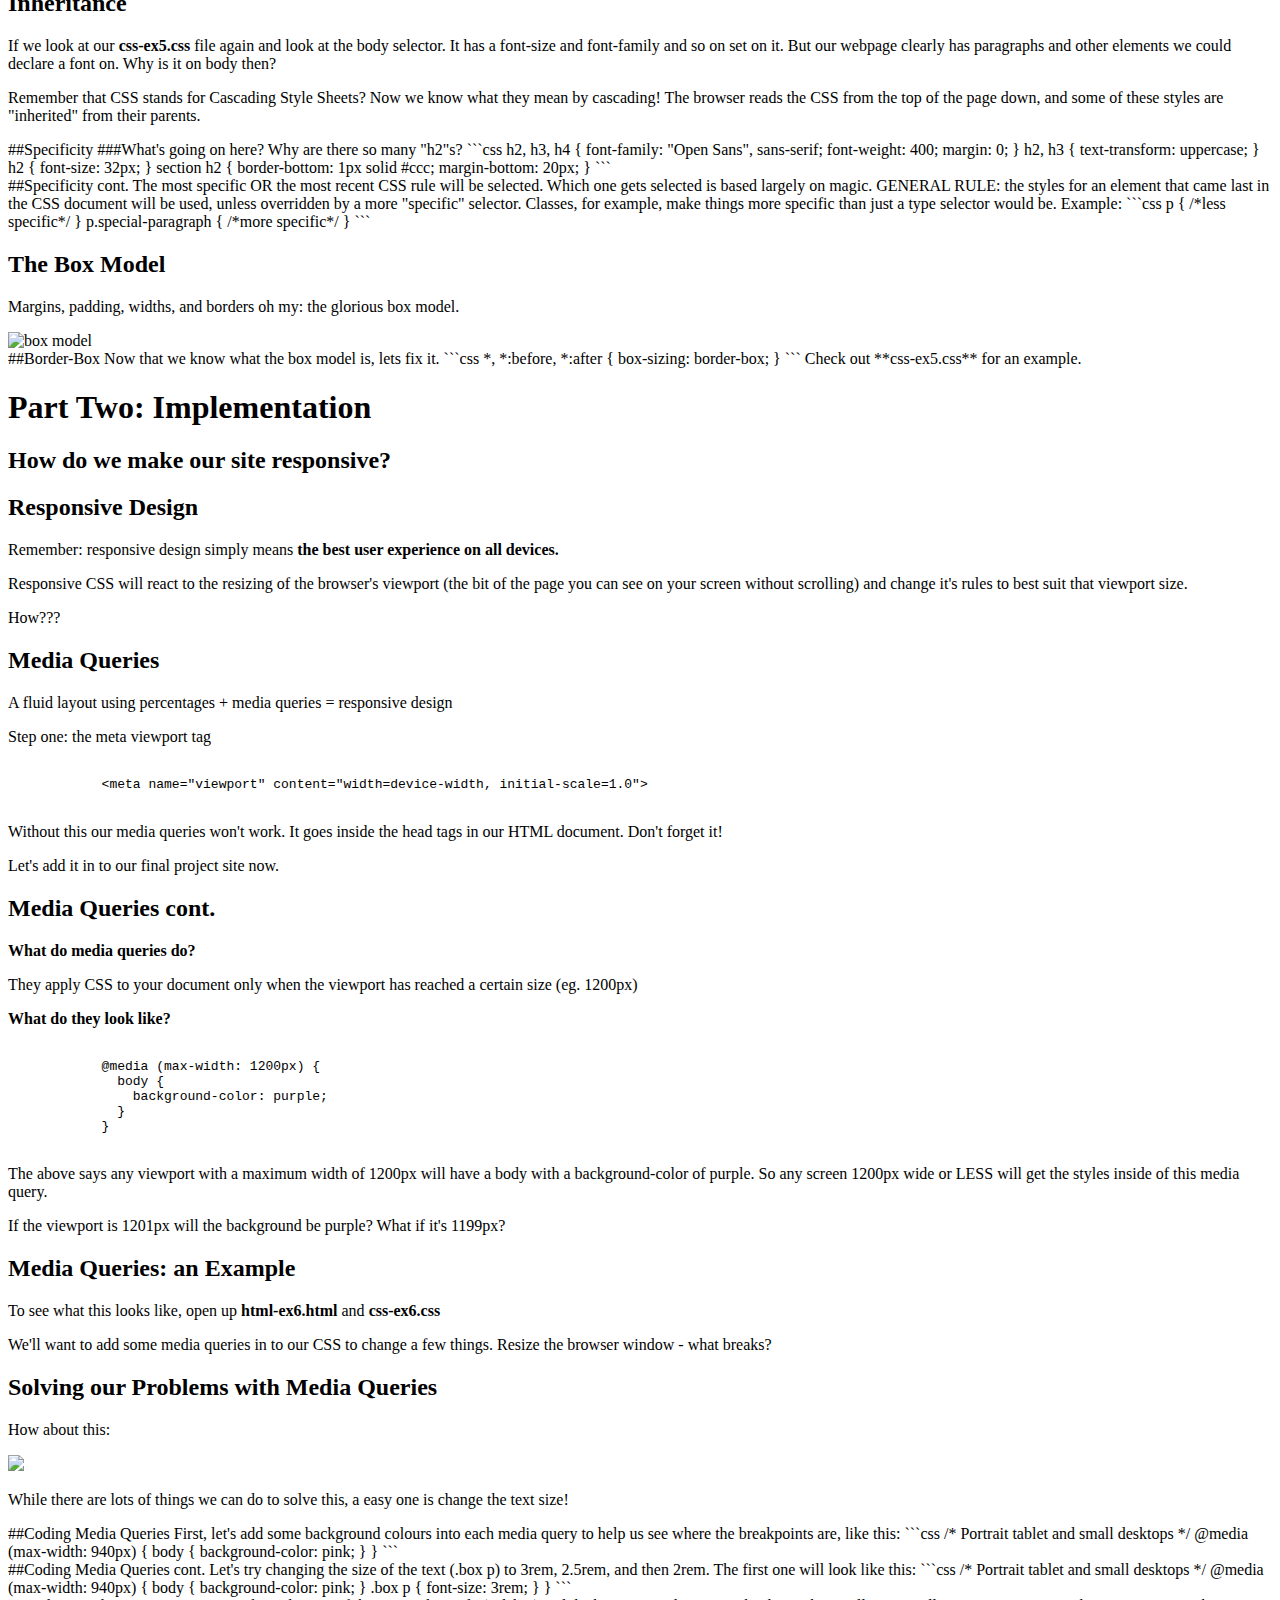
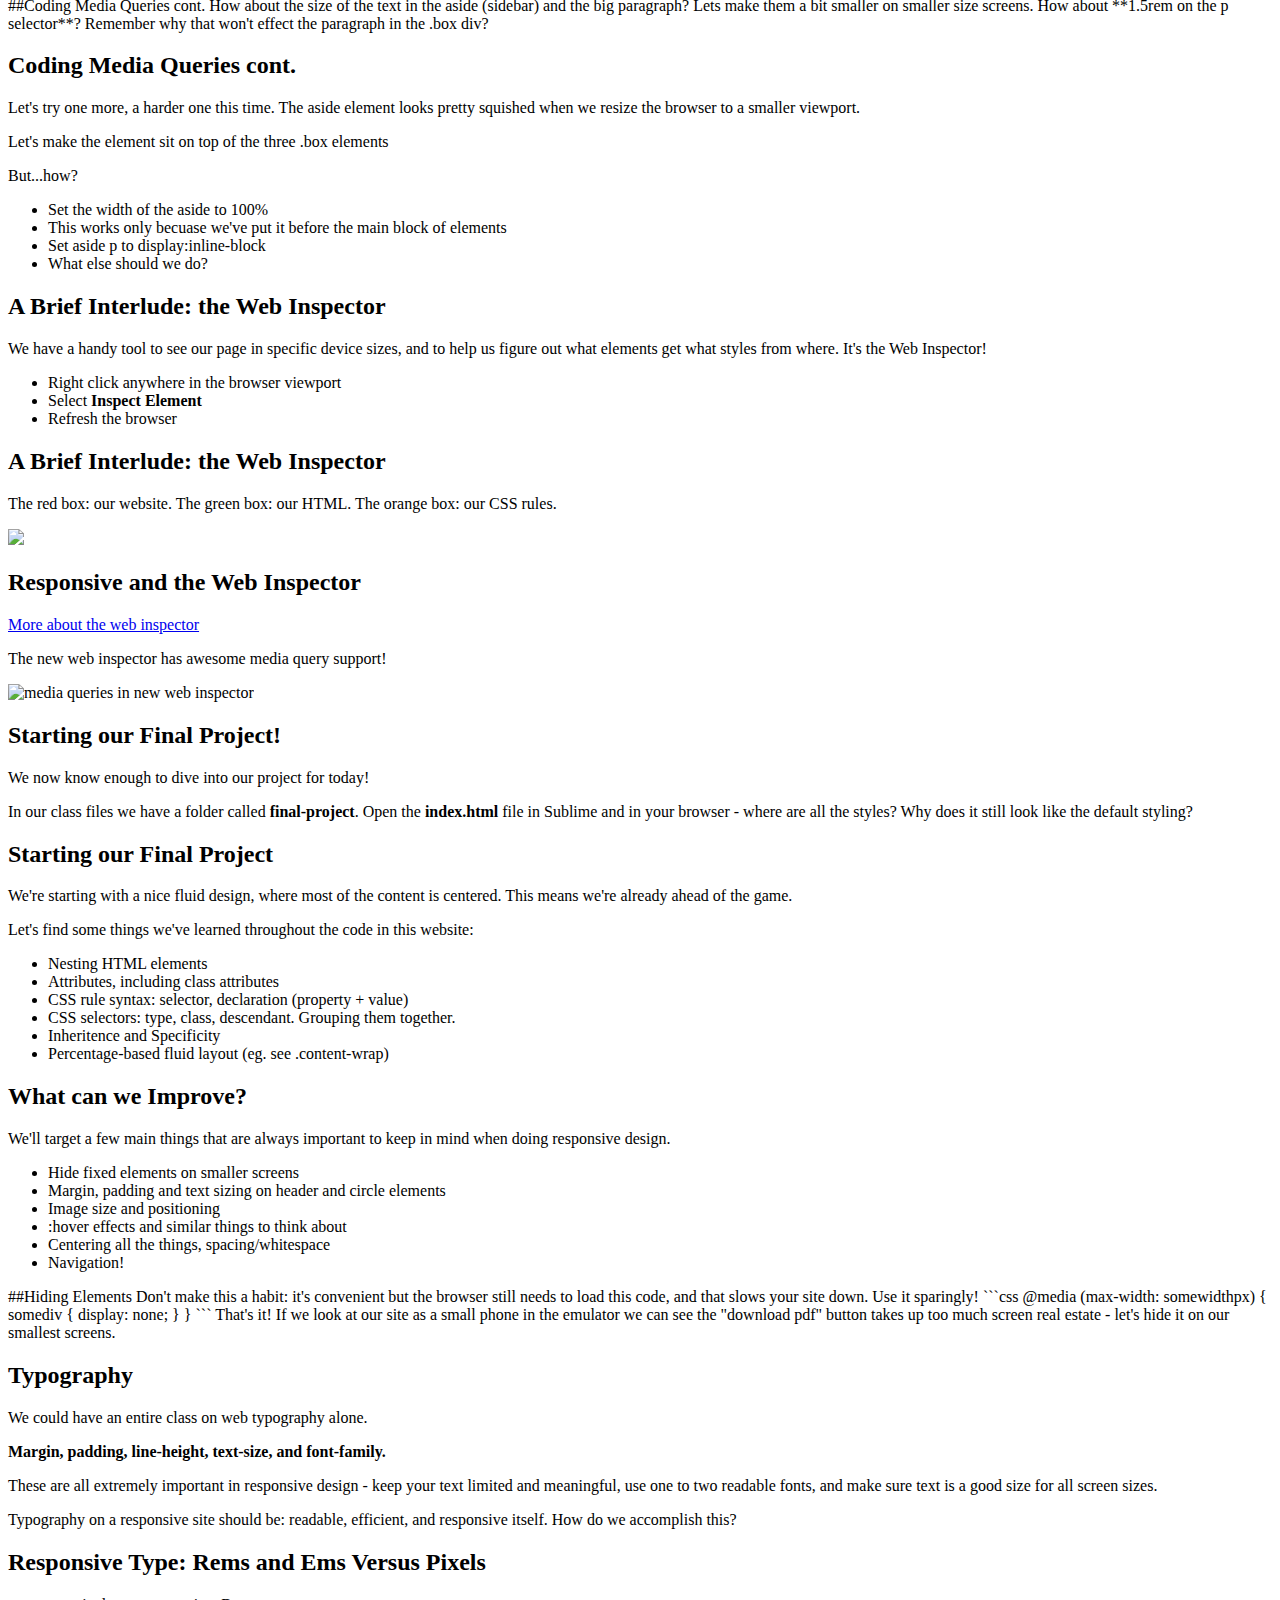
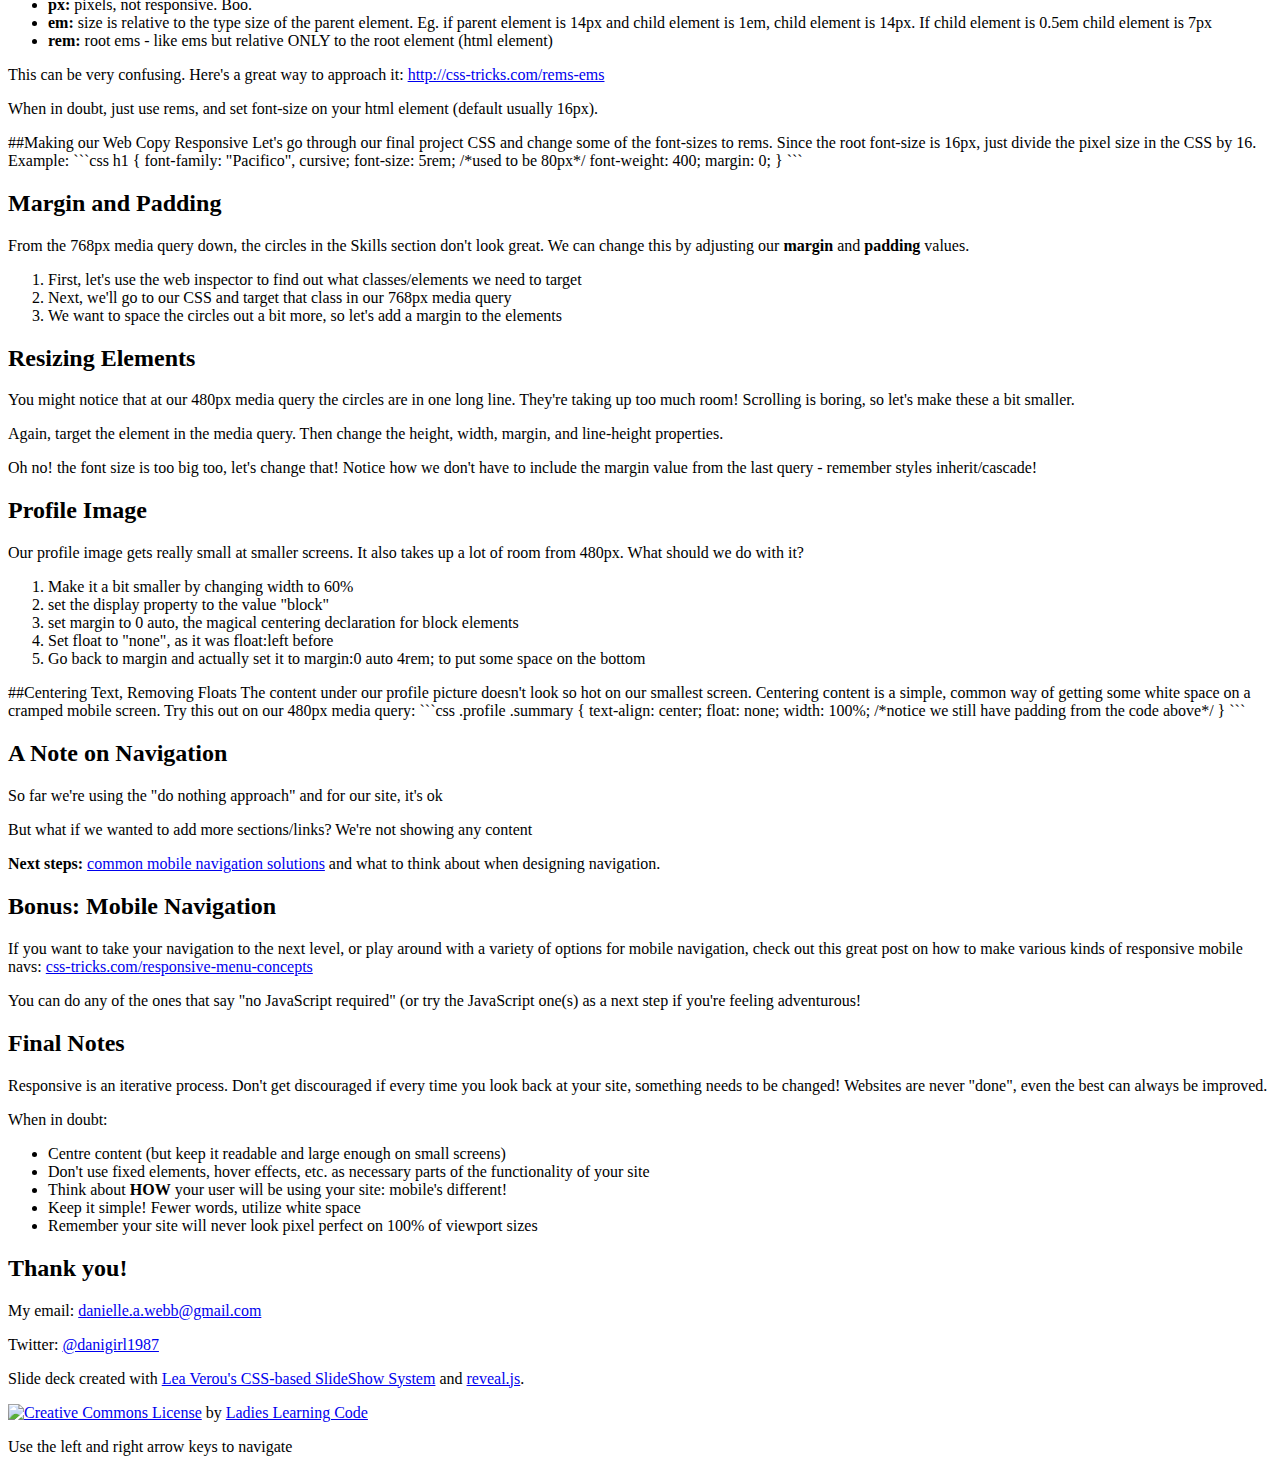
==== commit 94253ec2: "Fixes spelling errors" ====
--- a/index.html
+++ b/index.html
@@ -254,7 +254,7 @@
 
         <section class="slide">
           <h2>What are all the Elements?</h2>
-          <p>We'd be here all day if we had to go over every single HTML5 element - there's so many!</p>
+          <p>We'd be here all day if we had to go over every single HTML5 element - there are so many!</p>
           <p><a href="https://developer.mozilla.org/en/docs/Web/Guide/HTML/HTML5/HTML5_element_list" alt="HTML5 element list">Here's a handy list of all the ones in use today</a>. The ones with the little orange "5" beside them are new for HTML5.</p>
           <p>Don't worry, you don't by any means need to memorize all of these!</p>
           <p>For your reference, I've made a list of the most commonly used tags in the <strong>examples folder</strong> called <strong>html-elements.txt</strong>. Take a look!</p>
@@ -262,7 +262,7 @@
 
         <section class="slide">
           <h2>One more thing...HTML Attributes!</h2>
-          <p>Elements can have things called "attributes". There's also lots of attributes, but don't worry there's only a few you'll need to know for this workshop:</p>
+          <p>Elements can have things called "attributes". There are also lots of attributes, but don't worry there's only a few you'll need to know for this workshop:</p>
           <ul>
             <li>"class" or "id", used mostly for styling</li>
             <li>"href", used in the opening anchor tag, it contains a URL for the link</li>
@@ -391,7 +391,7 @@
           <p>Classes are used mostly for styling purposes, and can be reused throughout your code</p>
           <p>In the CSS, a class selector starts with a ".", unlike HTML elements</p>
           <p>You can have an unlimited number of classes on each element, but only add them if you absolutely need to.</p>
-          <p>Let's look at our html-ex5.html and css-ex5.css files for examples</p>
+          <p>Let's look at our <strong>html-ex5.html</strong> and <strong>css-ex5.css</strong> files for examples</p>
         </section>
 
         <section class="slide" data-markdown>
@@ -490,7 +490,7 @@
 
         <section class="slide" data-markdown>
 ##Specificity
-###What's going on here? Why are there so many "h2"'s?
+###What's going on here? Why are there so many "h2"s?
 ```css
 h2, h3, h4 {
   font-family: "Open Sans", sans-serif;
@@ -538,7 +538,7 @@
 <section class="slide" data-markdown>
 ##Border-Box
 
-Now that we know what the box model is, lets fix it. Because CSS is so very broken.
+Now that we know what the box model is, lets fix it.
 ```css
 *, *:before, *:after {
   box-sizing: border-box;
